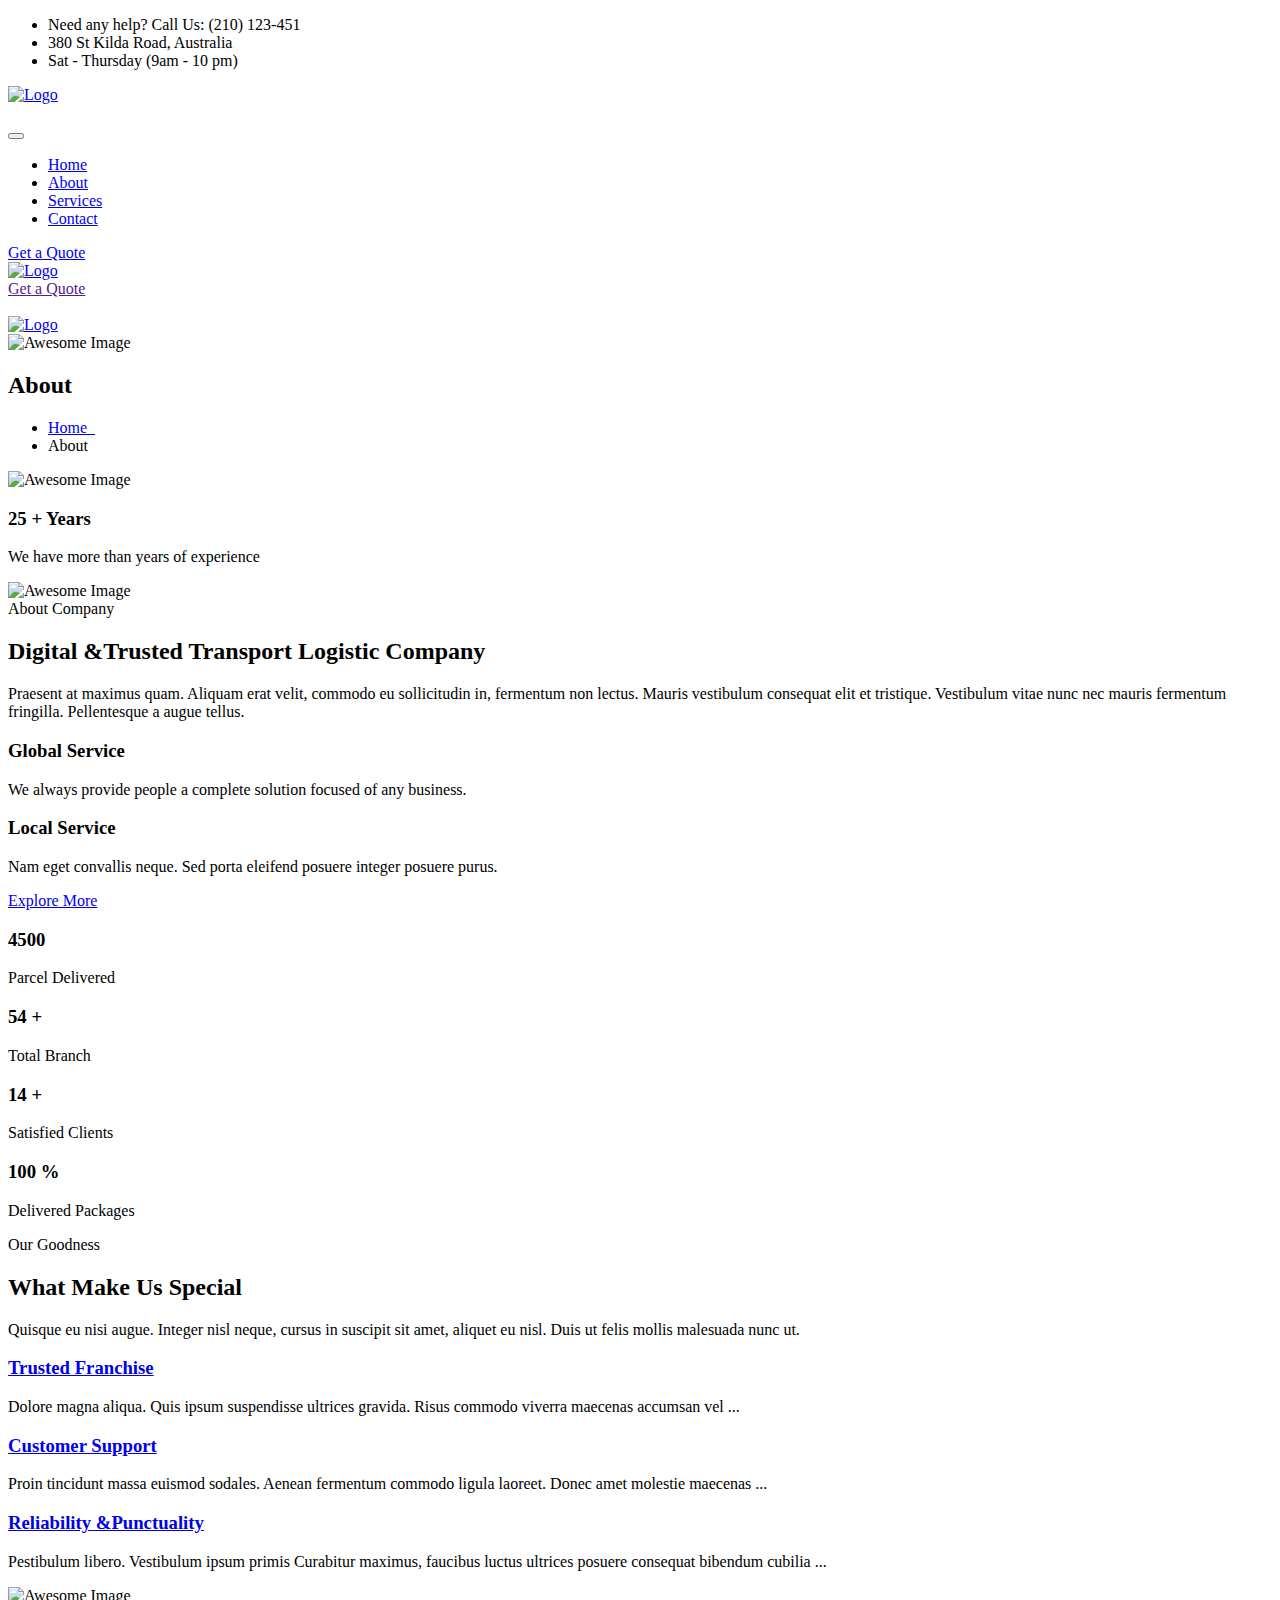
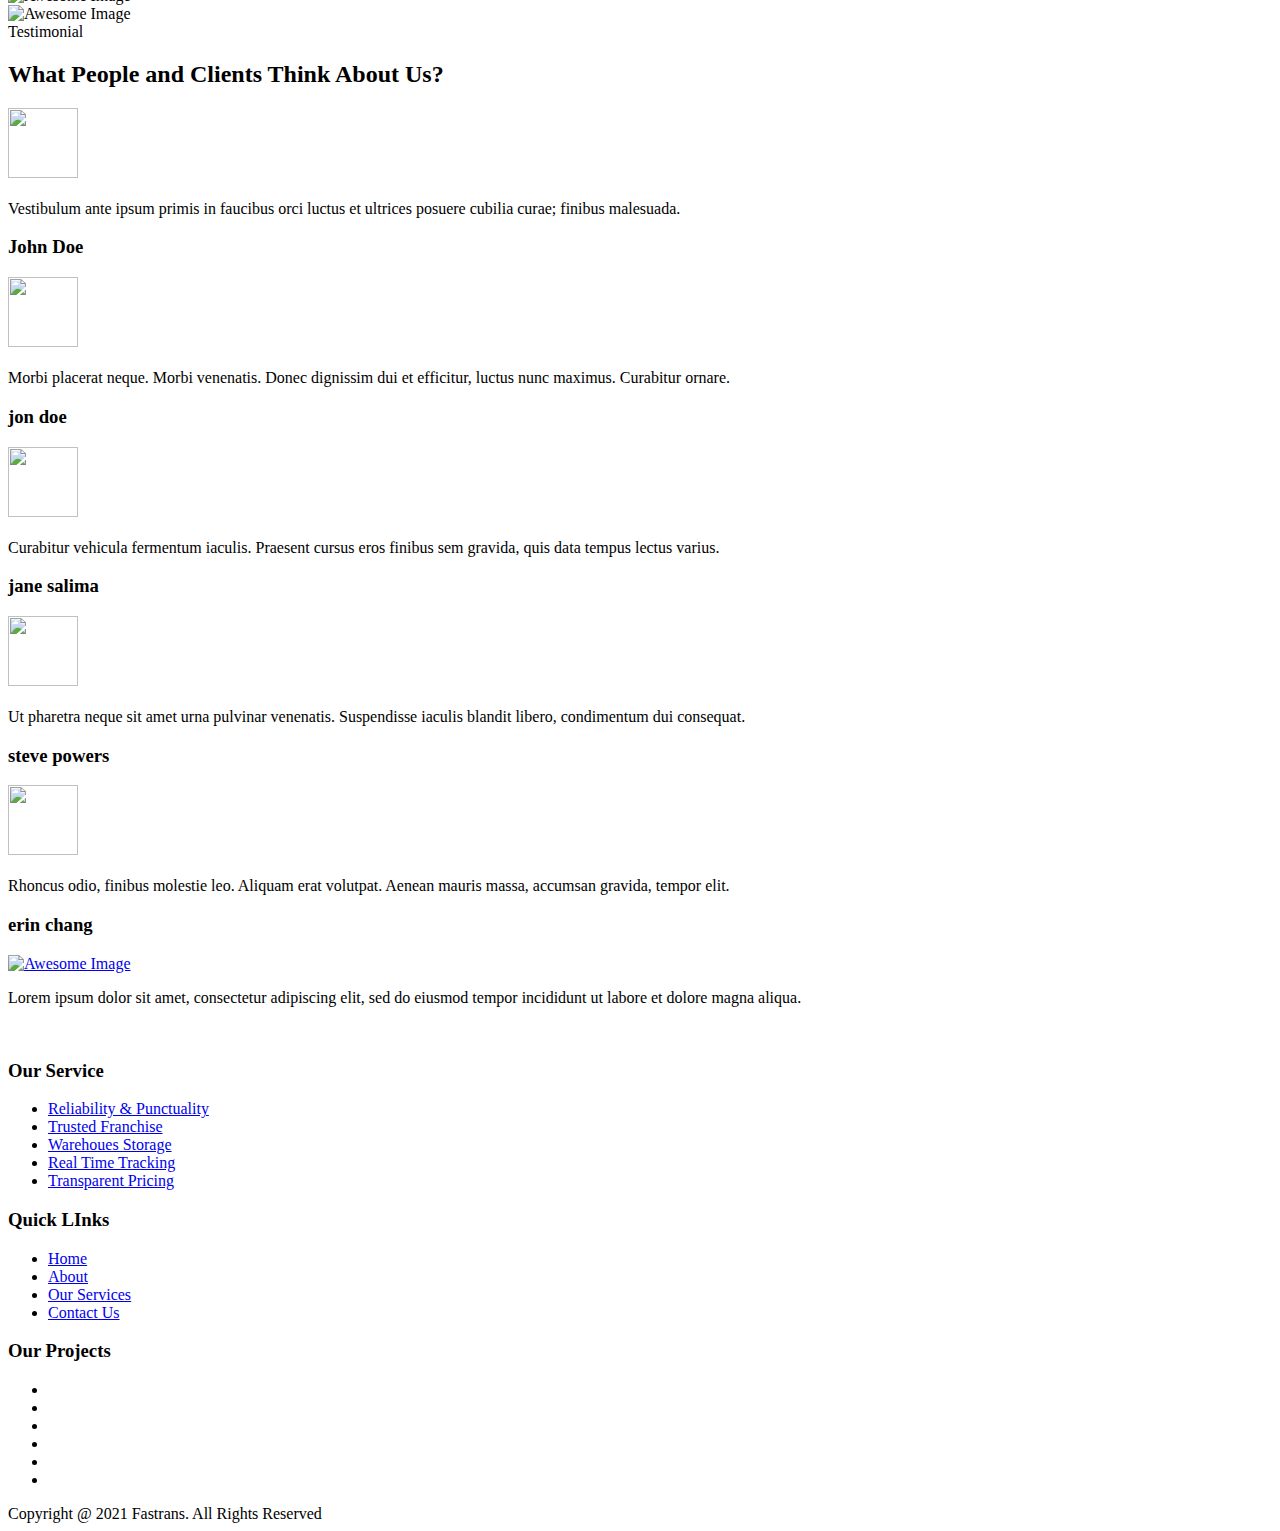
==== about.html @ 5d1a25f0 "start" ====
<!DOCTYPE html>
<html lang="en-US" class="no-js no-svg">
  <head>
    <meta charset="UTF-8" />
    <link
      rel="shortcut icon"
      href="https://themexriver.com/wp/fastrans/wp-content/themes/fastrans/assets/images/favicon.png"
      type="image/x-icon"
    />
    <link
      rel="icon"
      href="https://themexriver.com/wp/fastrans/wp-content/themes/fastrans/assets/images/favicon.png"
      type="image/x-icon"
    />
    <!-- responsive meta -->
    <meta name="viewport" content="width=device-width, initial-scale=1" />
    <!-- For IE -->
    <meta http-equiv="X-UA-Compatible" content="IE=edge" />
    <title>About</title>
    <meta name="robots" content="max-image-preview:large" />
    <link rel="dns-prefetch" href="//fonts.googleapis.com" />
    <link
      rel="alternate"
      type="application/rss+xml"
      title=" &raquo; Feed"
      href="https://themexriver.com/fastrans-theme/fastrans/feed/"
    />
    <link
      rel="alternate"
      type="application/rss+xml"
      title=" &raquo; Comments Feed"
      href="https://themexriver.com/fastrans-theme/fastrans/comments/feed/"
    />
    <script type="text/javascript">
      window._wpemojiSettings = {
        baseUrl: "https:\/\/s.w.org\/images\/core\/emoji\/14.0.0\/72x72\/",
        ext: ".png",
        svgUrl: "https:\/\/s.w.org\/images\/core\/emoji\/14.0.0\/svg\/",
        svgExt: ".svg",
        source: {
          concatemoji:
            "https:\/\/themexriver.com\/fastrans-theme\/fastrans\/wp-includes\/js\/wp-emoji-release.min.js?ver=6.2.2",
        },
      };
      /*! This file is auto-generated */
      !(function (e, a, t) {
        var n,
          r,
          o,
          i = a.createElement("canvas"),
          p = i.getContext && i.getContext("2d");
        function s(e, t) {
          p.clearRect(0, 0, i.width, i.height), p.fillText(e, 0, 0);
          e = i.toDataURL();
          return (
            p.clearRect(0, 0, i.width, i.height),
            p.fillText(t, 0, 0),
            e === i.toDataURL()
          );
        }
        function c(e) {
          var t = a.createElement("script");
          (t.src = e),
            (t.defer = t.type = "text/javascript"),
            a.getElementsByTagName("head")[0].appendChild(t);
        }
        for (
          o = Array("flag", "emoji"),
            t.supports = {
              everything: !0,
              everythingExceptFlag: !0,
            },
            r = 0;
          r < o.length;
          r++
        )
          (t.supports[o[r]] = (function (e) {
            if (p && p.fillText)
              switch (
                ((p.textBaseline = "top"), (p.font = "600 32px Arial"), e)
              ) {
                case "flag":
                  return s(
                    "\ud83c\udff3\ufe0f\u200d\u26a7\ufe0f",
                    "\ud83c\udff3\ufe0f\u200b\u26a7\ufe0f"
                  )
                    ? !1
                    : !s(
                        "\ud83c\uddfa\ud83c\uddf3",
                        "\ud83c\uddfa\u200b\ud83c\uddf3"
                      ) &&
                        !s(
                          "\ud83c\udff4\udb40\udc67\udb40\udc62\udb40\udc65\udb40\udc6e\udb40\udc67\udb40\udc7f",
                          "\ud83c\udff4\u200b\udb40\udc67\u200b\udb40\udc62\u200b\udb40\udc65\u200b\udb40\udc6e\u200b\udb40\udc67\u200b\udb40\udc7f"
                        );
                case "emoji":
                  return !s(
                    "\ud83e\udef1\ud83c\udffb\u200d\ud83e\udef2\ud83c\udfff",
                    "\ud83e\udef1\ud83c\udffb\u200b\ud83e\udef2\ud83c\udfff"
                  );
              }
            return !1;
          })(o[r])),
            (t.supports.everything = t.supports.everything && t.supports[o[r]]),
            "flag" !== o[r] &&
              (t.supports.everythingExceptFlag =
                t.supports.everythingExceptFlag && t.supports[o[r]]);
        (t.supports.everythingExceptFlag =
          t.supports.everythingExceptFlag && !t.supports.flag),
          (t.DOMReady = !1),
          (t.readyCallback = function () {
            t.DOMReady = !0;
          }),
          t.supports.everything ||
            ((n = function () {
              t.readyCallback();
            }),
            a.addEventListener
              ? (a.addEventListener("DOMContentLoaded", n, !1),
                e.addEventListener("load", n, !1))
              : (e.attachEvent("onload", n),
                a.attachEvent("onreadystatechange", function () {
                  "complete" === a.readyState && t.readyCallback();
                })),
            (e = t.source || {}).concatemoji
              ? c(e.concatemoji)
              : e.wpemoji && e.twemoji && (c(e.twemoji), c(e.wpemoji)));
      })(window, document, window._wpemojiSettings);
    </script>
    <style type="text/css">
      img.wp-smiley,
      img.emoji {
        display: inline !important;
        border: none !important;
        box-shadow: none !important;
        height: 1em !important;
        width: 1em !important;
        margin: 0 0.07em !important;
        vertical-align: -0.1em !important;
        background: none !important;
        padding: 0 !important;
      }
    </style>
    <link
      rel="stylesheet"
      id="wp-block-library-css"
      href="https://themexriver.com/fastrans-theme/fastrans/wp-includes/css/dist/block-library/style.min.css?ver=6.2.2"
      type="text/css"
      media="all"
    />
    <style id="wp-block-library-theme-inline-css" type="text/css">
      .wp-block-audio figcaption {
        color: #555;
        font-size: 13px;
        text-align: center;
      }

      .is-dark-theme .wp-block-audio figcaption {
        color: hsla(0, 0%, 100%, 0.65);
      }

      .wp-block-audio {
        margin: 0 0 1em;
      }

      .wp-block-code {
        border: 1px solid #ccc;
        border-radius: 4px;
        font-family: Menlo, Consolas, monaco, monospace;
        padding: 0.8em 1em;
      }

      .wp-block-embed figcaption {
        color: #555;
        font-size: 13px;
        text-align: center;
      }

      .is-dark-theme .wp-block-embed figcaption {
        color: hsla(0, 0%, 100%, 0.65);
      }

      .wp-block-embed {
        margin: 0 0 1em;
      }

      .blocks-gallery-caption {
        color: #555;
        font-size: 13px;
        text-align: center;
      }

      .is-dark-theme .blocks-gallery-caption {
        color: hsla(0, 0%, 100%, 0.65);
      }

      .wp-block-image figcaption {
        color: #555;
        font-size: 13px;
        text-align: center;
      }

      .is-dark-theme .wp-block-image figcaption {
        color: hsla(0, 0%, 100%, 0.65);
      }

      .wp-block-image {
        margin: 0 0 1em;
      }

      .wp-block-pullquote {
        border-bottom: 4px solid;
        border-top: 4px solid;
        color: currentColor;
        margin-bottom: 1.75em;
      }

      .wp-block-pullquote cite,
      .wp-block-pullquote footer,
      .wp-block-pullquote__citation {
        color: currentColor;
        font-size: 0.8125em;
        font-style: normal;
        text-transform: uppercase;
      }

      .wp-block-quote {
        border-left: 0.25em solid;
        margin: 0 0 1.75em;
        padding-left: 1em;
      }

      .wp-block-quote cite,
      .wp-block-quote footer {
        color: currentColor;
        font-size: 0.8125em;
        font-style: normal;
        position: relative;
      }

      .wp-block-quote.has-text-align-right {
        border-left: none;
        border-right: 0.25em solid;
        padding-left: 0;
        padding-right: 1em;
      }

      .wp-block-quote.has-text-align-center {
        border: none;
        padding-left: 0;
      }

      .wp-block-quote.is-large,
      .wp-block-quote.is-style-large,
      .wp-block-quote.is-style-plain {
        border: none;
      }

      .wp-block-search .wp-block-search__label {
        font-weight: 700;
      }

      .wp-block-search__button {
        border: 1px solid #ccc;
        padding: 0.375em 0.625em;
      }

      :where(.wp-block-group.has-background) {
        padding: 1.25em 2.375em;
      }

      .wp-block-separator.has-css-opacity {
        opacity: 0.4;
      }

      .wp-block-separator {
        border: none;
        border-bottom: 2px solid;
        margin-left: auto;
        margin-right: auto;
      }

      .wp-block-separator.has-alpha-channel-opacity {
        opacity: 1;
      }

      .wp-block-separator:not(.is-style-wide):not(.is-style-dots) {
        width: 100px;
      }

      .wp-block-separator.has-background:not(.is-style-dots) {
        border-bottom: none;
        height: 1px;
      }

      .wp-block-separator.has-background:not(.is-style-wide):not(
          .is-style-dots
        ) {
        height: 2px;
      }

      .wp-block-table {
        margin: 0 0 1em;
      }

      .wp-block-table td,
      .wp-block-table th {
        word-break: normal;
      }

      .wp-block-table figcaption {
        color: #555;
        font-size: 13px;
        text-align: center;
      }

      .is-dark-theme .wp-block-table figcaption {
        color: hsla(0, 0%, 100%, 0.65);
      }

      .wp-block-video figcaption {
        color: #555;
        font-size: 13px;
        text-align: center;
      }

      .is-dark-theme .wp-block-video figcaption {
        color: hsla(0, 0%, 100%, 0.65);
      }

      .wp-block-video {
        margin: 0 0 1em;
      }

      .wp-block-template-part.has-background {
        margin-bottom: 0;
        margin-top: 0;
        padding: 1.25em 2.375em;
      }
    </style>
    <link
      rel="stylesheet"
      id="wc-blocks-vendors-style-css"
      href="https://themexriver.com/fastrans-theme/fastrans/wp-content/plugins/woocommerce/packages/woocommerce-blocks/build/wc-blocks-vendors-style.css?ver=10.0.4"
      type="text/css"
      media="all"
    />
    <link
      rel="stylesheet"
      id="wc-blocks-style-css"
      href="https://themexriver.com/fastrans-theme/fastrans/wp-content/plugins/woocommerce/packages/woocommerce-blocks/build/wc-blocks-style.css?ver=10.0.4"
      type="text/css"
      media="all"
    />
    <link
      rel="stylesheet"
      id="classic-theme-styles-css"
      href="https://themexriver.com/fastrans-theme/fastrans/wp-includes/css/classic-themes.min.css?ver=6.2.2"
      type="text/css"
      media="all"
    />
    <style id="global-styles-inline-css" type="text/css">
      body {
        --wp--preset--color--black: #000000;
        --wp--preset--color--cyan-bluish-gray: #abb8c3;
        --wp--preset--color--white: #ffffff;
        --wp--preset--color--pale-pink: #f78da7;
        --wp--preset--color--vivid-red: #cf2e2e;
        --wp--preset--color--luminous-vivid-orange: #ff6900;
        --wp--preset--color--luminous-vivid-amber: #fcb900;
        --wp--preset--color--light-green-cyan: #7bdcb5;
        --wp--preset--color--vivid-green-cyan: #00d084;
        --wp--preset--color--pale-cyan-blue: #8ed1fc;
        --wp--preset--color--vivid-cyan-blue: #0693e3;
        --wp--preset--color--vivid-purple: #9b51e0;
        --wp--preset--color--strong-yellow: #f7bd00;
        --wp--preset--color--strong-white: #fff;
        --wp--preset--color--light-black: #242424;
        --wp--preset--color--very-light-gray: #797979;
        --wp--preset--color--very-dark-black: #000000;
        --wp--preset--gradient--vivid-cyan-blue-to-vivid-purple: linear-gradient(
          135deg,
          rgba(6, 147, 227, 1) 0%,
          rgb(155, 81, 224) 100%
        );
        --wp--preset--gradient--light-green-cyan-to-vivid-green-cyan: linear-gradient(
          135deg,
          rgb(122, 220, 180) 0%,
          rgb(0, 208, 130) 100%
        );
        --wp--preset--gradient--luminous-vivid-amber-to-luminous-vivid-orange: linear-gradient(
          135deg,
          rgba(252, 185, 0, 1) 0%,
          rgba(255, 105, 0, 1) 100%
        );
        --wp--preset--gradient--luminous-vivid-orange-to-vivid-red: linear-gradient(
          135deg,
          rgba(255, 105, 0, 1) 0%,
          rgb(207, 46, 46) 100%
        );
        --wp--preset--gradient--very-light-gray-to-cyan-bluish-gray: linear-gradient(
          135deg,
          rgb(238, 238, 238) 0%,
          rgb(169, 184, 195) 100%
        );
        --wp--preset--gradient--cool-to-warm-spectrum: linear-gradient(
          135deg,
          rgb(74, 234, 220) 0%,
          rgb(151, 120, 209) 20%,
          rgb(207, 42, 186) 40%,
          rgb(238, 44, 130) 60%,
          rgb(251, 105, 98) 80%,
          rgb(254, 248, 76) 100%
        );
        --wp--preset--gradient--blush-light-purple: linear-gradient(
          135deg,
          rgb(255, 206, 236) 0%,
          rgb(152, 150, 240) 100%
        );
        --wp--preset--gradient--blush-bordeaux: linear-gradient(
          135deg,
          rgb(254, 205, 165) 0%,
          rgb(254, 45, 45) 50%,
          rgb(107, 0, 62) 100%
        );
        --wp--preset--gradient--luminous-dusk: linear-gradient(
          135deg,
          rgb(255, 203, 112) 0%,
          rgb(199, 81, 192) 50%,
          rgb(65, 88, 208) 100%
        );
        --wp--preset--gradient--pale-ocean: linear-gradient(
          135deg,
          rgb(255, 245, 203) 0%,
          rgb(182, 227, 212) 50%,
          rgb(51, 167, 181) 100%
        );
        --wp--preset--gradient--electric-grass: linear-gradient(
          135deg,
          rgb(202, 248, 128) 0%,
          rgb(113, 206, 126) 100%
        );
        --wp--preset--gradient--midnight: linear-gradient(
          135deg,
          rgb(2, 3, 129) 0%,
          rgb(40, 116, 252) 100%
        );
        --wp--preset--duotone--dark-grayscale: url("#wp-duotone-dark-grayscale");
        --wp--preset--duotone--grayscale: url("#wp-duotone-grayscale");
        --wp--preset--duotone--purple-yellow: url("#wp-duotone-purple-yellow");
        --wp--preset--duotone--blue-red: url("#wp-duotone-blue-red");
        --wp--preset--duotone--midnight: url("#wp-duotone-midnight");
        --wp--preset--duotone--magenta-yellow: url("#wp-duotone-magenta-yellow");
        --wp--preset--duotone--purple-green: url("#wp-duotone-purple-green");
        --wp--preset--duotone--blue-orange: url("#wp-duotone-blue-orange");
        --wp--preset--font-size--small: 10px;
        --wp--preset--font-size--medium: 20px;
        --wp--preset--font-size--large: 24px;
        --wp--preset--font-size--x-large: 42px;
        --wp--preset--font-size--normal: 15px;
        --wp--preset--font-size--huge: 36px;
        --wp--preset--spacing--20: 0.44rem;
        --wp--preset--spacing--30: 0.67rem;
        --wp--preset--spacing--40: 1rem;
        --wp--preset--spacing--50: 1.5rem;
        --wp--preset--spacing--60: 2.25rem;
        --wp--preset--spacing--70: 3.38rem;
        --wp--preset--spacing--80: 5.06rem;
        --wp--preset--shadow--natural: 6px 6px 9px rgba(0, 0, 0, 0.2);
        --wp--preset--shadow--deep: 12px 12px 50px rgba(0, 0, 0, 0.4);
        --wp--preset--shadow--sharp: 6px 6px 0px rgba(0, 0, 0, 0.2);
        --wp--preset--shadow--outlined: 6px 6px 0px -3px rgba(255, 255, 255, 1),
          6px 6px rgba(0, 0, 0, 1);
        --wp--preset--shadow--crisp: 6px 6px 0px rgba(0, 0, 0, 1);
      }

      :where(.is-layout-flex) {
        gap: 0.5em;
      }

      body .is-layout-flow > .alignleft {
        float: left;
        margin-inline-start: 0;
        margin-inline-end: 2em;
      }

      body .is-layout-flow > .alignright {
        float: right;
        margin-inline-start: 2em;
        margin-inline-end: 0;
      }

      body .is-layout-flow > .aligncenter {
        margin-left: auto !important;
        margin-right: auto !important;
      }

      body .is-layout-constrained > .alignleft {
        float: left;
        margin-inline-start: 0;
        margin-inline-end: 2em;
      }

      body .is-layout-constrained > .alignright {
        float: right;
        margin-inline-start: 2em;
        margin-inline-end: 0;
      }

      body .is-layout-constrained > .aligncenter {
        margin-left: auto !important;
        margin-right: auto !important;
      }

      body
        .is-layout-constrained
        > :where(:not(.alignleft):not(.alignright):not(.alignfull)) {
        max-width: var(--wp--style--global--content-size);
        margin-left: auto !important;
        margin-right: auto !important;
      }

      body .is-layout-constrained > .alignwide {
        max-width: var(--wp--style--global--wide-size);
      }

      body .is-layout-flex {
        display: flex;
      }

      body .is-layout-flex {
        flex-wrap: wrap;
        align-items: center;
      }

      body .is-layout-flex > * {
        margin: 0;
      }

      :where(.wp-block-columns.is-layout-flex) {
        gap: 2em;
      }

      .has-black-color {
        color: var(--wp--preset--color--black) !important;
      }

      .has-cyan-bluish-gray-color {
        color: var(--wp--preset--color--cyan-bluish-gray) !important;
      }

      .has-white-color {
        color: var(--wp--preset--color--white) !important;
      }

      .has-pale-pink-color {
        color: var(--wp--preset--color--pale-pink) !important;
      }

      .has-vivid-red-color {
        color: var(--wp--preset--color--vivid-red) !important;
      }

      .has-luminous-vivid-orange-color {
        color: var(--wp--preset--color--luminous-vivid-orange) !important;
      }

      .has-luminous-vivid-amber-color {
        color: var(--wp--preset--color--luminous-vivid-amber) !important;
      }

      .has-light-green-cyan-color {
        color: var(--wp--preset--color--light-green-cyan) !important;
      }

      .has-vivid-green-cyan-color {
        color: var(--wp--preset--color--vivid-green-cyan) !important;
      }

      .has-pale-cyan-blue-color {
        color: var(--wp--preset--color--pale-cyan-blue) !important;
      }

      .has-vivid-cyan-blue-color {
        color: var(--wp--preset--color--vivid-cyan-blue) !important;
      }

      .has-vivid-purple-color {
        color: var(--wp--preset--color--vivid-purple) !important;
      }

      .has-black-background-color {
        background-color: var(--wp--preset--color--black) !important;
      }

      .has-cyan-bluish-gray-background-color {
        background-color: var(--wp--preset--color--cyan-bluish-gray) !important;
      }

      .has-white-background-color {
        background-color: var(--wp--preset--color--white) !important;
      }

      .has-pale-pink-background-color {
        background-color: var(--wp--preset--color--pale-pink) !important;
      }

      .has-vivid-red-background-color {
        background-color: var(--wp--preset--color--vivid-red) !important;
      }

      .has-luminous-vivid-orange-background-color {
        background-color: var(
          --wp--preset--color--luminous-vivid-orange
        ) !important;
      }

      .has-luminous-vivid-amber-background-color {
        background-color: var(
          --wp--preset--color--luminous-vivid-amber
        ) !important;
      }

      .has-light-green-cyan-background-color {
        background-color: var(--wp--preset--color--light-green-cyan) !important;
      }

      .has-vivid-green-cyan-background-color {
        background-color: var(--wp--preset--color--vivid-green-cyan) !important;
      }

      .has-pale-cyan-blue-background-color {
        background-color: var(--wp--preset--color--pale-cyan-blue) !important;
      }

      .has-vivid-cyan-blue-background-color {
        background-color: var(--wp--preset--color--vivid-cyan-blue) !important;
      }

      .has-vivid-purple-background-color {
        background-color: var(--wp--preset--color--vivid-purple) !important;
      }

      .has-black-border-color {
        border-color: var(--wp--preset--color--black) !important;
      }

      .has-cyan-bluish-gray-border-color {
        border-color: var(--wp--preset--color--cyan-bluish-gray) !important;
      }

      .has-white-border-color {
        border-color: var(--wp--preset--color--white) !important;
      }

      .has-pale-pink-border-color {
        border-color: var(--wp--preset--color--pale-pink) !important;
      }

      .has-vivid-red-border-color {
        border-color: var(--wp--preset--color--vivid-red) !important;
      }

      .has-luminous-vivid-orange-border-color {
        border-color: var(
          --wp--preset--color--luminous-vivid-orange
        ) !important;
      }

      .has-luminous-vivid-amber-border-color {
        border-color: var(--wp--preset--color--luminous-vivid-amber) !important;
      }

      .has-light-green-cyan-border-color {
        border-color: var(--wp--preset--color--light-green-cyan) !important;
      }

      .has-vivid-green-cyan-border-color {
        border-color: var(--wp--preset--color--vivid-green-cyan) !important;
      }

      .has-pale-cyan-blue-border-color {
        border-color: var(--wp--preset--color--pale-cyan-blue) !important;
      }

      .has-vivid-cyan-blue-border-color {
        border-color: var(--wp--preset--color--vivid-cyan-blue) !important;
      }

      .has-vivid-purple-border-color {
        border-color: var(--wp--preset--color--vivid-purple) !important;
      }

      .has-vivid-cyan-blue-to-vivid-purple-gradient-background {
        background: var(
          --wp--preset--gradient--vivid-cyan-blue-to-vivid-purple
        ) !important;
      }

      .has-light-green-cyan-to-vivid-green-cyan-gradient-background {
        background: var(
          --wp--preset--gradient--light-green-cyan-to-vivid-green-cyan
        ) !important;
      }

      .has-luminous-vivid-amber-to-luminous-vivid-orange-gradient-background {
        background: var(
          --wp--preset--gradient--luminous-vivid-amber-to-luminous-vivid-orange
        ) !important;
      }

      .has-luminous-vivid-orange-to-vivid-red-gradient-background {
        background: var(
          --wp--preset--gradient--luminous-vivid-orange-to-vivid-red
        ) !important;
      }

      .has-very-light-gray-to-cyan-bluish-gray-gradient-background {
        background: var(
          --wp--preset--gradient--very-light-gray-to-cyan-bluish-gray
        ) !important;
      }

      .has-cool-to-warm-spectrum-gradient-background {
        background: var(
          --wp--preset--gradient--cool-to-warm-spectrum
        ) !important;
      }

      .has-blush-light-purple-gradient-background {
        background: var(--wp--preset--gradient--blush-light-purple) !important;
      }

      .has-blush-bordeaux-gradient-background {
        background: var(--wp--preset--gradient--blush-bordeaux) !important;
      }

      .has-luminous-dusk-gradient-background {
        background: var(--wp--preset--gradient--luminous-dusk) !important;
      }

      .has-pale-ocean-gradient-background {
        background: var(--wp--preset--gradient--pale-ocean) !important;
      }

      .has-electric-grass-gradient-background {
        background: var(--wp--preset--gradient--electric-grass) !important;
      }

      .has-midnight-gradient-background {
        background: var(--wp--preset--gradient--midnight) !important;
      }

      .has-small-font-size {
        font-size: var(--wp--preset--font-size--small) !important;
      }

      .has-medium-font-size {
        font-size: var(--wp--preset--font-size--medium) !important;
      }

      .has-large-font-size {
        font-size: var(--wp--preset--font-size--large) !important;
      }

      .has-x-large-font-size {
        font-size: var(--wp--preset--font-size--x-large) !important;
      }

      .wp-block-navigation a:where(:not(.wp-element-button)) {
        color: inherit;
      }

      :where(.wp-block-columns.is-layout-flex) {
        gap: 2em;
      }

      .wp-block-pullquote {
        font-size: 1.5em;
        line-height: 1.6;
      }
    </style>
    <link
      rel="stylesheet"
      id="woocommerce-layout-css"
      href="https://themexriver.com/fastrans-theme/fastrans/wp-content/plugins/woocommerce/assets/css/woocommerce-layout.css?ver=7.7.0"
      type="text/css"
      media="all"
    />
    <link
      rel="stylesheet"
      id="woocommerce-smallscreen-css"
      href="https://themexriver.com/fastrans-theme/fastrans/wp-content/plugins/woocommerce/assets/css/woocommerce-smallscreen.css?ver=7.7.0"
      type="text/css"
      media="only screen and (max-width: 768px)"
    />
    <link
      rel="stylesheet"
      id="woocommerce-general-css"
      href="https://themexriver.com/fastrans-theme/fastrans/wp-content/plugins/woocommerce/assets/css/woocommerce.css?ver=7.7.0"
      type="text/css"
      media="all"
    />
    <style id="woocommerce-inline-inline-css" type="text/css">
      .woocommerce form .form-row .required {
        visibility: visible;
      }
    </style>
    <link
      rel="stylesheet"
      id="contact-form-7-css"
      href="https://themexriver.com/fastrans-theme/fastrans/wp-content/plugins/contact-form-7/includes/css/styles.css?ver=5.7.6"
      type="text/css"
      media="all"
    />
    <link
      rel="stylesheet"
      id="hfe-style-css"
      href="https://themexriver.com/fastrans-theme/fastrans/wp-content/plugins/header-footer-elementor/assets/css/header-footer-elementor.css?ver=1.6.14"
      type="text/css"
      media="all"
    />
    <link
      rel="stylesheet"
      id="elementor-icons-css"
      href="https://themexriver.com/fastrans-theme/fastrans/wp-content/plugins/elementor/assets/lib/eicons/css/elementor-icons.min.css?ver=5.20.0"
      type="text/css"
      media="all"
    />
    <link
      rel="stylesheet"
      id="elementor-frontend-css"
      href="https://themexriver.com/fastrans-theme/fastrans/wp-content/plugins/elementor/assets/css/frontend-lite.min.css?ver=3.13.3"
      type="text/css"
      media="all"
    />
    <link
      rel="stylesheet"
      id="swiper-css"
      href="https://themexriver.com/fastrans-theme/fastrans/wp-content/plugins/elementor/assets/lib/swiper/css/swiper.min.css?ver=5.3.6"
      type="text/css"
      media="all"
    />
    <link
      rel="stylesheet"
      id="elementor-post-5-css"
      href="https://themexriver.com/fastrans-theme/fastrans/wp-content/uploads/sites/2/elementor/css/post-5.css?ver=1642400728"
      type="text/css"
      media="all"
    />
    <link
      rel="stylesheet"
      id="elementor-global-css"
      href="https://themexriver.com/fastrans-theme/fastrans/wp-content/uploads/sites/2/elementor/css/global.css?ver=1642400729"
      type="text/css"
      media="all"
    />
    <link
      rel="stylesheet"
      id="fontawesome-all-css"
      href="https://themexriver.com/fastrans-theme/fastrans/wp-content/themes/fastrans/assets/css/fontawesome-all.css?ver=6.2.2"
      type="text/css"
      media="all"
    />
    <link
      rel="stylesheet"
      id="flaticon-css"
      href="https://themexriver.com/fastrans-theme/fastrans/wp-content/themes/fastrans/assets/css/flaticon.css?ver=6.2.2"
      type="text/css"
      media="all"
    />
    <link
      rel="stylesheet"
      id="flaticon-home-v7-css"
      href="https://themexriver.com/fastrans-theme/fastrans/wp-content/themes/fastrans/assets/css/icon-v7/flaticon-v7.css?ver=6.2.2"
      type="text/css"
      media="all"
    />
    <link
      rel="stylesheet"
      id="flaticon-v2.css-css"
      href="https://themexriver.com/fastrans-theme/fastrans/wp-content/themes/fastrans/assets/css/flaticon-v2.css?ver=6.2.2"
      type="text/css"
      media="all"
    />
    <link
      rel="stylesheet"
      id="jquery-ui-css"
      href="https://themexriver.com/fastrans-theme/fastrans/wp-content/themes/fastrans/assets/css/jquery-ui.css?ver=6.2.2"
      type="text/css"
      media="all"
    />
    <link
      rel="stylesheet"
      id="animate-css"
      href="https://themexriver.com/fastrans-theme/fastrans/wp-content/themes/fastrans/assets/css/animate.css?ver=6.2.2"
      type="text/css"
      media="all"
    />
    <link
      rel="stylesheet"
      id="nice-select-css"
      href="https://themexriver.com/fastrans-theme/fastrans/wp-content/themes/fastrans/assets/css/nice-select.css?ver=6.2.2"
      type="text/css"
      media="all"
    />
    <link
      rel="stylesheet"
      id="video-css"
      href="https://themexriver.com/fastrans-theme/fastrans/wp-content/themes/fastrans/assets/css/video.min.css?ver=6.2.2"
      type="text/css"
      media="all"
    />
    <link
      rel="stylesheet"
      id="animated-slider-css"
      href="https://themexriver.com/fastrans-theme/fastrans/wp-content/themes/fastrans/assets/css/animated-slider.css?ver=6.2.2"
      type="text/css"
      media="all"
    />
    <link
      rel="stylesheet"
      id="jquery-mcustomscrollbar-css"
      href="https://themexriver.com/fastrans-theme/fastrans/wp-content/themes/fastrans/assets/css/jquery.mCustomScrollbar.min.css?ver=6.2.2"
      type="text/css"
      media="all"
    />
    <link
      rel="stylesheet"
      id="slick-css"
      href="https://themexriver.com/fastrans-theme/fastrans/wp-content/themes/fastrans/assets/css/slick.css?ver=6.2.2"
      type="text/css"
      media="all"
    />
    <link
      rel="stylesheet"
      id="slick-theme-css"
      href="https://themexriver.com/fastrans-theme/fastrans/wp-content/themes/fastrans/assets/css/slick-theme.css?ver=6.2.2"
      type="text/css"
      media="all"
    />
    <link
      rel="stylesheet"
      id="animate-team-css"
      href="https://themexriver.com/fastrans-theme/fastrans/wp-content/themes/fastrans/assets/css/animate-team.css?ver=6.2.2"
      type="text/css"
      media="all"
    />
    <link
      rel="stylesheet"
      id="fastrans-woocommerce-css"
      href="https://themexriver.com/fastrans-theme/fastrans/wp-content/themes/fastrans/woocommerce/woocommerce.css?ver=6.2.2"
      type="text/css"
      media="all"
    />
    <link
      rel="stylesheet"
      id="fastrans-main-css"
      href="https://themexriver.com/fastrans-theme/fastrans/wp-content/themes/fastrans/style.css?ver=6.2.2"
      type="text/css"
      media="all"
    />
    <link
      rel="stylesheet"
      id="bootstrap-css"
      href="https://themexriver.com/fastrans-theme/fastrans/wp-content/themes/fastrans/assets/css/bootstrap.min.css?ver=6.2.2"
      type="text/css"
      media="all"
    />
    <link
      rel="stylesheet"
      id="owl-carousel-css"
      href="https://themexriver.com/fastrans-theme/fastrans/wp-content/themes/fastrans/assets/css/owl.carousel.min.css?ver=6.2.2"
      type="text/css"
      media="all"
    />
    <link
      rel="stylesheet"
      id="fastrans-main-style-css"
      href="https://themexriver.com/fastrans-theme/fastrans/wp-content/themes/fastrans/assets/css/style.css?ver=6.2.2"
      type="text/css"
      media="all"
    />
    <style id="fastrans-main-style-inline-css" type="text/css">
      :root {
        --ft-main-theme: #008eff;
        --ft-second-theme: #fa4318;
      }
    </style>
    <link
      rel="stylesheet"
      id="fastrans-updated-style-css"
      href="https://themexriver.com/fastrans-theme/fastrans/wp-content/themes/fastrans/assets/css/updated-style.css?ver=6.2.2"
      type="text/css"
      media="all"
    />
    <link
      rel="stylesheet"
      id="fastrans-custom-css"
      href="https://themexriver.com/fastrans-theme/fastrans/wp-content/themes/fastrans/assets/css/custom.css?ver=6.2.2"
      type="text/css"
      media="all"
    />
    <link
      rel="stylesheet"
      id="fastrans-responsive-css"
      href="https://themexriver.com/fastrans-theme/fastrans/wp-content/themes/fastrans/assets/css/responsive.css?ver=6.2.2"
      type="text/css"
      media="all"
    />
    <link
      rel="stylesheet"
      id="fastrans-transport-css"
      href="https://themexriver.com/fastrans-theme/fastrans/wp-content/themes/fastrans/assets/css/transport.css?ver=6.2.2"
      type="text/css"
      media="all"
    />
    <link
      rel="stylesheet"
      id="home_v7-css"
      href="https://themexriver.com/fastrans-theme/fastrans/wp-content/themes/fastrans/assets/css/home_v7.css?ver=6.2.2"
      type="text/css"
      media="all"
    />
    <link
      rel="stylesheet"
      id="transport-logistric-css"
      href="https://themexriver.com/fastrans-theme/fastrans/wp-content/themes/fastrans/assets/css/transport-logistric.css?ver=6.2.2"
      type="text/css"
      media="all"
    />
    <link
      rel="stylesheet"
      id="transport-responsive-css"
      href="https://themexriver.com/fastrans-theme/fastrans/wp-content/themes/fastrans/assets/css/transport-responsive.css?ver=6.2.2"
      type="text/css"
      media="all"
    />
    <link
      rel="stylesheet"
      id="home_v10-css"
      href="https://themexriver.com/fastrans-theme/fastrans/wp-content/themes/fastrans/assets/css/home_v10.css?ver=6.2.2"
      type="text/css"
      media="all"
    />
    <link
      rel="stylesheet"
      id="home_v11-css"
      href="https://themexriver.com/fastrans-theme/fastrans/wp-content/themes/fastrans/assets/css/home_v11.css?ver=6.2.2"
      type="text/css"
      media="all"
    />
    <link
      rel="stylesheet"
      id="fastrans-theme-fonts-css"
      href="https://fonts.googleapis.com/css?family=Poppins%3A100%2C200%2C300%2C400%2C600%2C500%2C700%7CRoboto%3A100%2C300%2C400%2C500%2C700&#038;subset=latin%2Clatin-ext"
      type="text/css"
      media="all"
    />
    <link
      rel="stylesheet"
      id="google-fonts-1-css"
      href="https://fonts.googleapis.com/css?family=Roboto%3A100%2C100italic%2C200%2C200italic%2C300%2C300italic%2C400%2C400italic%2C500%2C500italic%2C600%2C600italic%2C700%2C700italic%2C800%2C800italic%2C900%2C900italic%7CRoboto+Slab%3A100%2C100italic%2C200%2C200italic%2C300%2C300italic%2C400%2C400italic%2C500%2C500italic%2C600%2C600italic%2C700%2C700italic%2C800%2C800italic%2C900%2C900italic&#038;display=auto&#038;ver=6.2.2"
      type="text/css"
      media="all"
    />
    <link rel="preconnect" href="https://fonts.gstatic.com/" crossorigin />
    <script type="text/javascript" id="jquery-core-js-extra">
      /* <![CDATA[ */
      var fastrans_data = {
        ajaxurl:
          "https:\/\/themexriver.com\/fastrans-theme\/fastrans\/wp-admin\/admin-ajax.php",
        nonce: "cc34696a17",
      };
      /* ]]> */
    </script>
    <script
      type="text/javascript"
      src="https://themexriver.com/fastrans-theme/fastrans/wp-includes/js/jquery/jquery.min.js?ver=3.6.4"
      id="jquery-core-js"
    ></script>
    <script
      type="text/javascript"
      src="https://themexriver.com/fastrans-theme/fastrans/wp-includes/js/jquery/jquery-migrate.min.js?ver=3.4.0"
      id="jquery-migrate-js"
    ></script>
    <script
      type="text/javascript"
      src="https://themexriver.com/fastrans-theme/fastrans/wp-content/themes/fastrans/assets/js/logistics.js?ver=1"
      id="fastrans-logistics-script-js"
    ></script>
    <script
      type="text/javascript"
      src="https://themexriver.com/fastrans-theme/fastrans/wp-content/themes/fastrans/assets/js/cal.js?ver=1"
      id="cost-calculate-js"
    ></script>
    <link
      rel="https://api.w.org/"
      href="https://themexriver.com/fastrans-theme/fastrans/wp-json/"
    />
    <link
      rel="alternate"
      type="application/json"
      href="https://themexriver.com/fastrans-theme/fastrans/wp-json/wp/v2/pages/430"
    />
    <link
      rel="EditURI"
      type="application/rsd+xml"
      title="RSD"
      href="https://themexriver.com/fastrans-theme/fastrans/xmlrpc.php?rsd"
    />
    <link
      rel="wlwmanifest"
      type="application/wlwmanifest+xml"
      href="https://themexriver.com/fastrans-theme/fastrans/wp-includes/wlwmanifest.xml"
    />
    <meta name="generator" content="WordPress 6.2.2" />
    <meta name="generator" content="WooCommerce 7.7.0" />
    <link
      rel="canonical"
      href="https://themexriver.com/fastrans-theme/fastrans/about/"
    />
    <link
      rel="shortlink"
      href="https://themexriver.com/fastrans-theme/fastrans/?p=430"
    />
    <link
      rel="alternate"
      type="application/json+oembed"
      href="https://themexriver.com/fastrans-theme/fastrans/wp-json/oembed/1.0/embed?url=https%3A%2F%2Fthemexriver.com%2Ffastrans-theme%2Ffastrans%2Fabout%2F"
    />
    <link
      rel="alternate"
      type="text/xml+oembed"
      href="https://themexriver.com/fastrans-theme/fastrans/wp-json/oembed/1.0/embed?url=https%3A%2F%2Fthemexriver.com%2Ffastrans-theme%2Ffastrans%2Fabout%2F&#038;format=xml"
    />
    <script type="text/javascript">
      var ajaxurl =
        "https://themexriver.com/fastrans-theme/fastrans/wp-admin/admin-ajax.php";
    </script>
    <style>
      .header-top-three {
        background-color: ;
      }

      .header-top-three:before {
        background-color: ;
      }

      .header-top-three .top-left .top-list li:before {
        background-color: ;
      }

      .header-top-three .top-left .top-list li:nth-child(2):before {
        background-color: ;
      }

      .header-top-three .top-left .top-list li:nth-child(3):before {
        background-color: ;
      }

      .header-top-three .top-left .top-list li,
      .header-top-three .top-left .top-list li .icon,
      .header-top-three .top-left .top-list li:first-child .icon,
      .header-top-three .social-box span,
      .header-top-three .social-box li a {
        color: ;
      }

      .header-top-three .social-box li a:hover {
        color: ;
      }

      .ftn-header-content-wrap .brand-logo,
      .ftn-header-content-area:before,
      .ftn-header-main-menu-cta-btn .header-cta-btn a {
        background-color: #d97500;
      }

      .ftn-header-main-menu-cta-btn .header-cta-btn a:hover {
        background-color: #ba6502;
      }

      .footer_style_nine .ft-footer-widget .widget-title {
        color: #ffffff;
      }

      .footer_style_nine .ft-footer-widget .ft-footer-logo-widget p,
      .footer_style_nine .ft-footer-widget .ft-footer-newslatter-widget p,
      .footer_style_nine .ft-footer-widget .ft-footer-info-widget a,
      .footer_style_nine
        .ft-footer-widget
        .ft-footer-info-widget
        .office-open-hour
        p {
        color: #9d9d9d;
      }

      .footer_style_nine .ftn-footer-copyright {
        color: #ffffff;
      }

      .footer_style_nine
        .ft-footer-widget
        .ft-footer-logo-widget
        .footer-logo-btn,
      .footer_style_nine .ft-footer-widget .ft-footer-newslatter-widget button,
      .footer_style_nine .ft-footer-widget .widget-title:before {
        background-color: #d97500;
      }

      .footer_style_nine .ft-footer-widget .ft-footer-info-widget i {
        color: #d97500;
      }

      .footer_style_nine
        .ft-footer-widget
        .ft-footer-logo-widget
        .footer-logo-btn:hover {
        background-color: ;
      }

      .footer_style_eleven .ft-footer-widget .widget-title {
        color: #ffffff;
      }

      .footer_style_eleven .ft-footer-widget .ft-footer-logo-widget p,
      .footer_style_eleven .ft-footer-widget .ft-footer-newslatter-widget p,
      .footer_style_eleven .ft-footer-widget .ft-footer-info-widget a,
      .footer_style_eleven
        .ft-footer-widget
        .ft-footer-info-widget
        .office-open-hour
        p {
        color: #9d9d9d;
      }

      .footer_style_eleven .ftn-footer-copyright {
        color: #ffffff;
      }

      .footer_style_eleven
        .ft-footer-widget
        .ft-footer-logo-widget
        .footer-logo-btn,
      .footer_style_eleven
        .ft-footer-widget
        .ft-footer-newslatter-widget
        button,
      .footer_style_eleven .ft-footer-widget .widget-title:before {
        background-color: #d9262a;
      }

      .footer_style_eleven .ft-footer-widget .ft-footer-info-widget i {
        color: #d9262a;
      }

      .footer_style_eleven
        .ft-footer-widget
        .ft-footer-logo-widget
        .footer-logo-btn:hover {
        background-color: ;
      }
    </style>
    <noscript>
      <style>
        .woocommerce-product-gallery {
          opacity: 1 !important;
        }
      </style>
    </noscript>
    <meta
      name="generator"
      content="Elementor 3.13.3; features: e_dom_optimization, e_optimized_assets_loading, e_optimized_css_loading, a11y_improvements, additional_custom_breakpoints; settings: css_print_method-external, google_font-enabled, font_display-auto"
    />
    <meta
      name="generator"
      content="Powered by Slider Revolution 6.6.12 - responsive, Mobile-Friendly Slider Plugin for WordPress with comfortable drag and drop interface."
    />
    <script>
      function setREVStartSize(e) {
        //window.requestAnimationFrame(function() {
        window.RSIW =
          window.RSIW === undefined ? window.innerWidth : window.RSIW;
        window.RSIH =
          window.RSIH === undefined ? window.innerHeight : window.RSIH;
        try {
          var pw = document.getElementById(e.c).parentNode.offsetWidth,
            newh;
          pw =
            pw === 0 ||
            isNaN(pw) ||
            e.l == "fullwidth" ||
            e.layout == "fullwidth"
              ? window.RSIW
              : pw;
          e.tabw = e.tabw === undefined ? 0 : parseInt(e.tabw);
          e.thumbw = e.thumbw === undefined ? 0 : parseInt(e.thumbw);
          e.tabh = e.tabh === undefined ? 0 : parseInt(e.tabh);
          e.thumbh = e.thumbh === undefined ? 0 : parseInt(e.thumbh);
          e.tabhide = e.tabhide === undefined ? 0 : parseInt(e.tabhide);
          e.thumbhide = e.thumbhide === undefined ? 0 : parseInt(e.thumbhide);
          e.mh =
            e.mh === undefined || e.mh == "" || e.mh === "auto"
              ? 0
              : parseInt(e.mh, 0);
          if (e.layout === "fullscreen" || e.l === "fullscreen")
            newh = Math.max(e.mh, window.RSIH);
          else {
            e.gw = Array.isArray(e.gw) ? e.gw : [e.gw];
            for (var i in e.rl)
              if (e.gw[i] === undefined || e.gw[i] === 0) e.gw[i] = e.gw[i - 1];
            e.gh =
              e.el === undefined ||
              e.el === "" ||
              (Array.isArray(e.el) && e.el.length == 0)
                ? e.gh
                : e.el;
            e.gh = Array.isArray(e.gh) ? e.gh : [e.gh];
            for (var i in e.rl)
              if (e.gh[i] === undefined || e.gh[i] === 0) e.gh[i] = e.gh[i - 1];

            var nl = new Array(e.rl.length),
              ix = 0,
              sl;
            e.tabw = e.tabhide >= pw ? 0 : e.tabw;
            e.thumbw = e.thumbhide >= pw ? 0 : e.thumbw;
            e.tabh = e.tabhide >= pw ? 0 : e.tabh;
            e.thumbh = e.thumbhide >= pw ? 0 : e.thumbh;
            for (var i in e.rl) nl[i] = e.rl[i] < window.RSIW ? 0 : e.rl[i];
            sl = nl[0];
            for (var i in nl)
              if (sl > nl[i] && nl[i] > 0) {
                sl = nl[i];
                ix = i;
              }
            var m =
              pw > e.gw[ix] + e.tabw + e.thumbw
                ? 1
                : (pw - (e.tabw + e.thumbw)) / e.gw[ix];
            newh = e.gh[ix] * m + (e.tabh + e.thumbh);
          }
          var el = document.getElementById(e.c);
          if (el !== null && el) el.style.height = newh + "px";
          el = document.getElementById(e.c + "_wrapper");
          if (el !== null && el) {
            el.style.height = newh + "px";
            el.style.display = "block";
          }
        } catch (e) {
          console.log("Failure at Presize of Slider:" + e);
        }
        //});
      }
    </script>
  </head>
  <body
    class="page-template page-template-tpl-default-elementor page-template-tpl-default-elementor-php page page-id-430 wp-custom-logo theme-fastrans woocommerce-no-js ehf-template-fastrans ehf-stylesheet-fastrans menu-layer elementor-default elementor-kit-5 elementor-page elementor-page-430"
  >
    <div class="boxed_wrapper">
      <div id="preloader"></div>
      <div class="up">
        <a href="#" class="scrollup text-center">
          <i class="fas fa-chevron-up"></i>
        </a>
      </div>
      <div class="pageloader" style="z-index: 999999">
        <div class="ftloader">
          <div class="loader-inner semi-circle-spin">
            <div></div>
          </div>
        </div>
      </div>
      <!-- Pageloader -->
      <!-- Start of header section
	============================================= -->
      <header class="ft11-main-header">
        <!-- Header Top -->
        <div class="ft11-header-top">
          <div class="auto-container">
            <div class="inner-container clearfix">
              <!-- Top Left -->
              <div class="ft11-top-left pull-right">
                <ul class="top-list">
                  <li>
                    <span class="fa-solid fa-phone-volume"></span>
                    Need any help? Call Us: (210) 123-451
                  </li>
                  <li>
                    <i class="fa-solid fa-location-dot"></i>
                    380 St Kilda Road, Australia
                  </li>
                  <li>
                    <span class="icon flaticon-deadline"></span>
                    Sat - Thursday (9am - 10 pm)
                  </li>
                </ul>
              </div>
            </div>
          </div>
        </div>
        <!-- Header Upper -->
        <div class="header-upper">
          <div class="auto-container">
            <div class="inner-container clearfix">
              <!-- Logo -->
              <div class="pull-left logo-box">
                <div class="logo">
                  <a href="https://themexriver.com/fastrans-theme/fastrans">
                    <img
                      src="https://themexriver.com/fastrans-theme/fastrans/wp-content/themes/fastrans/assets/images/logo/logo-11.png"
                      alt="Logo"
                      title=""
                    />
                  </a>
                </div>
              </div>
              <div class="nav-outer clearfix">
                <!-- Mobile Navigation Toggler -->
                <div class="mobile-nav-toggler">
                  <span class="icon">
                    <img
                      src="https://themexriver.com/fastrans-theme/fastrans/wp-content/themes/fastrans/assets/images/icons/menu.png"
                      alt=""
                    />
                  </span>
                </div>
                <!-- Main Menu -->
                <nav class="main-menu navbar-expand-md">
                  <div class="navbar-header">
                    <!-- Toggle Button -->
                    <button
                      class="navbar-toggler"
                      type="button"
                      data-toggle="collapse"
                      data-target="#navbarSupportedContent"
                      aria-controls="navbarSupportedContent"
                      aria-expanded="false"
                      aria-label="Toggle navigation"
                    >
                      <span class="icon-bar"></span>
                      <span class="icon-bar"></span>
                      <span class="icon-bar"></span>
                    </button>
                  </div>
                  <div
                    class="navbar-collapse collapse clearfix"
                    id="navbarSupportedContent"
                  >
                    <ul class="navigation clearfix">
                      <li
                        id="menu-item-435"
                        class="menu-item menu-item-type-post_type menu-item-object-page menu-item-435"
                      >
                        <a
                          title="About"
                          href="index.html"
                          class="hvr-underline-from-left1"
                          data-scroll
                          data-options="easing: easeOutQuart"
                          >Home</a
                        >
                      </li>
                      <li
                        id="menu-item-435"
                        class="menu-item menu-item-type-post_type menu-item-object-page menu-item-435"
                      >
                        <a
                          title="About"
                          href="about.html"
                          class="hvr-underline-from-left1"
                          data-scroll
                          data-options="easing: easeOutQuart"
                          >About</a
                        >
                      </li>
                      <li
                        id="menu-item-435"
                        class="menu-item menu-item-type-post_type menu-item-object-page menu-item-435"
                      >
                        <a
                          title="About"
                          href="services.html"
                          class="hvr-underline-from-left1"
                          data-scroll
                          data-options="easing: easeOutQuart"
                          >Services</a
                        >
                      </li>
                      <li
                        id="menu-item-435"
                        class="menu-item menu-item-type-post_type menu-item-object-page menu-item-435"
                      >
                        <a
                          title="About"
                          href="contact.html"
                          class="hvr-underline-from-left1"
                          data-scroll
                          data-options="easing: easeOutQuart"
                          >Contact</a
                        >
                      </li>
                    </ul>
                  </div>
                </nav>
                <!-- Main Menu End-->
                <div class="outer-box clearfix">
                  <!-- Btn Box -->
                  <div class="btn-box">
                    <a href="contact.html" class="theme-btn btn-style-one">
                      Get a Quote
                      <span class="icon fas fa-angle-double-right"></span>
                    </a>
                  </div>
                </div>
              </div>
            </div>
          </div>
        </div>
        <!--End Header Upper-->
        <!-- Sticky Header  -->
        <div class="sticky-header">
          <div class="auto-container clearfix">
            <!--Logo-->
            <div class="logo pull-left">
              <a href="https://themexriver.com/fastrans-theme/fastrans">
                <img
                  src="https://themexriver.com/fastrans-theme/fastrans/wp-content/themes/fastrans/assets/images/logo/logo-11-mobile.png"
                  alt="Logo"
                  title=""
                />
              </a>
            </div>
            <!--Right Col-->
            <div class="pull-right">
              <!-- Main Menu -->
              <nav class="main-menu">
                <!--Keep This Empty / Menu will come through Javascript-->
              </nav>
              <!-- Main Menu End-->
              <!-- Main Menu End-->
              <div class="outer-box clearfix">
                <!-- Btn Box -->
                <div class="btn-box">
                  <a href="" class="theme-btn btn-style-one">
                    Get a Quote
                    <span class="icon fas fa-angle-double-right"></span>
                  </a>
                </div>
                <!-- Mobile Navigation Toggler -->
                <div class="mobile-nav-toggler">
                  <span class="icon">
                    <img
                      src="https://themexriver.com/fastrans-theme/fastrans/wp-content/themes/fastrans/assets/images/icons/menu.png"
                      alt=""
                    />
                  </span>
                </div>
              </div>
            </div>
          </div>
        </div>
        <!-- End Sticky Menu -->
        <!-- Mobile Menu  -->
        <div class="mobile-menu">
          <div class="menu-backdrop"></div>
          <div class="close-btn">
            <span class="icon fas fa-times"></span>
          </div>
          <nav class="menu-box">
            <div class="nav-logo">
              <a href="https://themexriver.com/fastrans-theme/fastrans">
                <img
                  src="https://themexriver.com/fastrans-theme/fastrans/wp-content/themes/fastrans/assets/images/logo/logo-11-mobile.png"
                  alt="Logo"
                  title=""
                />
              </a>
            </div>
            <div class="menu-outer">
              <!--Here Menu Will Come Automatically Via Javascript / Same Menu as in Header-->
            </div>
          </nav>
        </div>
        <!-- End Mobile Menu -->
      </header>
      <!-- End of header section
	============================================= -->
      <!-- Start of Breadcrumb section
	============================================= -->
      <section
        id="ft-breadcrumb"
        class="ft-breadcrumb-section position-relative"
        data-background="'https://themexriver.com/wp/fastrans/wp-content/themes/fastrans/assets/images/bg/bread-bg.jpg'"
        style="
          background-image: url('https://themexriver.com/wp/fastrans/wp-content/themes/fastrans/assets/images/bg/bread-bg.jpg');
        "
      >
        <span class="background_overlay"></span>
        <span class="design-shape position-absolute">
          <img
            src="https://themexriver.com/fastrans-theme/fastrans/wp-content/themes/fastrans/assets/images/shape/tmd-sh.png"
            alt="Awesome Image"
          />
        </span>
        <div class="container">
          <div
            class="ft-breadcrumb-content headline text-center position-relative"
          >
            <h2>About</h2>
            <div class="ft-breadcrumb-list ul-li">
              <ul>
                <li class="breadcrumb-item">
                  <a href="https://themexriver.com/fastrans-theme/fastrans/"
                    >Home &nbsp;</a
                  >
                </li>
                <li class="breadcrumb-item">About</li>
              </ul>
            </div>
          </div>
        </div>
      </section>
      <!-- End of Breadcrumb section
	============================================= -->
      <div
        data-elementor-type="wp-page"
        data-elementor-id="430"
        class="elementor elementor-430"
      >
        <section
          class="elementor-section elementor-top-section elementor-element elementor-element-231da23 elementor-section-full_width elementor-section-height-default elementor-section-height-default"
          data-id="231da23"
          data-element_type="section"
        >
          <div class="elementor-container elementor-column-gap-default">
            <div
              class="elementor-column elementor-col-100 elementor-top-column elementor-element elementor-element-5ef2a3a"
              data-id="5ef2a3a"
              data-element_type="column"
            >
              <div class="elementor-widget-wrap elementor-element-populated">
                <div
                  class="elementor-element elementor-element-b606a99 elementor-widget elementor-widget-fastrans_about_us_v2"
                  data-id="b606a99"
                  data-element_type="widget"
                  data-widget_type="fastrans_about_us_v2.default"
                >
                  <div class="elementor-widget-container">
                    <!-- Start of About section
	============================================= -->
                    <section id="ft-about" class="ft-about-section">
                      <div class="container">
                        <div class="ft-about-content">
                          <div class="row">
                            <div
                              class="col-lg-6 wow fadeInLeft"
                              data-wow-delay="0ms"
                              data-wow-duration="1500ms"
                            >
                              <div class="ft-about-img-exp position-relative">
                                <div
                                  class="ft-about-exp-area headline pera-content position-absolute"
                                >
                                  <div class="ft-about-exp-img">
                                    <img
                                      decoding="async"
                                      src="https://themexriver.com/fastrans-theme/fastrans/wp-content/themes/fastrans/assets/images/shape/exp-sh1.png"
                                      alt="Awesome Image"
                                    />
                                  </div>
                                  <div
                                    class="ft-about-exp-text position-absolute"
                                  >
                                    <h3>
                                      <span class="counter">25</span>
                                      <b>+</b>
                                      Years
                                    </h3>
                                    <p>We have more than years of experience</p>
                                  </div>
                                </div>
                                <div class="ft-about-img">
                                  <img
                                    decoding="async"
                                    src="https://themexriver.com/fastrans-theme/fastrans/wp-content/uploads/sites/2/2021/10/ab1.png"
                                    alt="Awesome Image"
                                  />
                                </div>
                              </div>
                            </div>
                            <div class="col-lg-6">
                              <div class="ft-about-text-wrapper">
                                <div
                                  class="ft-section-title headline pera-content"
                                >
                                  <span class="sub-title">About Company</span>
                                  <h2>
                                    Digital &amp;Trusted Transport Logistic
                                    Company
                                  </h2>
                                  <p>
                                    Praesent at maximus quam. Aliquam erat
                                    velit, commodo eu sollicitudin in, fermentum
                                    non lectus. Mauris vestibulum consequat elit
                                    et tristique. Vestibulum vitae nunc nec
                                    mauris fermentum fringilla. Pellentesque a
                                    augue tellus.
                                  </p>
                                </div>
                                <div class="ft-about-feature-list-warpper">
                                  <div
                                    class="ft-about-feature-list-item d-flex align-items-center wow fadeInUp"
                                    data-wow-delay="0ms"
                                    data-wow-duration="1500ms"
                                  >
                                    <div
                                      class="ft-about-feature-icon d-flex align-items-center justify-content-center"
                                    >
                                      <i class="flaticon-worldwide"></i>
                                    </div>
                                    <div
                                      class="ft-about-feature-text headline pera-content"
                                    >
                                      <h3>Global Service</h3>
                                      <p>
                                        We always provide people a complete
                                        solution focused of any business.
                                      </p>
                                    </div>
                                  </div>
                                  <div
                                    class="ft-about-feature-list-item d-flex align-items-center wow fadeInUp"
                                    data-wow-delay="0ms"
                                    data-wow-duration="1500ms"
                                  >
                                    <div
                                      class="ft-about-feature-icon d-flex align-items-center justify-content-center"
                                    >
                                      <i class="flaticon-place"></i>
                                    </div>
                                    <div
                                      class="ft-about-feature-text headline pera-content"
                                    >
                                      <h3>Local Service</h3>
                                      <p>
                                        Nam eget convallis neque. Sed porta
                                        eleifend posuere integer posuere purus.
                                      </p>
                                    </div>
                                  </div>
                                  <div
                                    class="ft-btn wow fadeInUp"
                                    data-wow-delay="300ms"
                                    data-wow-duration="1500ms"
                                  >
                                    <a
                                      class="d-flex justify-content-center align-items-center"
                                      href="https://themexriver.com/wp/fastrans/about/"
                                      >Explore More</a
                                    >
                                  </div>
                                </div>
                              </div>
                            </div>
                          </div>
                        </div>
                      </div>
                    </section>
                    <!-- End of About section
	============================================= -->
                  </div>
                </div>
              </div>
            </div>
          </div>
        </section>
        <section
          class="elementor-section elementor-top-section elementor-element elementor-element-df5ef2f elementor-section-full_width elementor-section-height-default elementor-section-height-default"
          data-id="df5ef2f"
          data-element_type="section"
        >
          <div class="elementor-container elementor-column-gap-default">
            <div
              class="elementor-column elementor-col-100 elementor-top-column elementor-element elementor-element-fc76734"
              data-id="fc76734"
              data-element_type="column"
            >
              <div class="elementor-widget-wrap elementor-element-populated">
                <div
                  class="elementor-element elementor-element-0752504 elementor-widget elementor-widget-fastrans_funfacts_v3"
                  data-id="0752504"
                  data-element_type="widget"
                  data-widget_type="fastrans_funfacts_v3.default"
                >
                  <div class="elementor-widget-container">
                    <!-- Start of funfact section
	============================================= -->
                    <section id="ft-funfact" class="ft-funfact-section">
                      <div class="container">
                        <div class="ft-funfact-content">
                          <div class="row">
                            <div class="col-lg-3 col-md-6 col-sm-6">
                              <div class="ft-funfact-innerbox text-center">
                                <div class="ft-funfact-icon">
                                  <i class="fal fa-clipboard-list-check"></i>
                                </div>
                                <div
                                  class="ft-funfact-text headline pera-content"
                                >
                                  <h3>
                                    <span class="counter">4500</span>
                                  </h3>
                                  <p>Parcel Delivered</p>
                                </div>
                              </div>
                            </div>
                            <div class="col-lg-3 col-md-6 col-sm-6">
                              <div class="ft-funfact-innerbox text-center">
                                <div class="ft-funfact-icon">
                                  <i class="fal fa-users"></i>
                                </div>
                                <div
                                  class="ft-funfact-text headline pera-content"
                                >
                                  <h3>
                                    <span class="counter">54</span>
                                    +
                                  </h3>
                                  <p>Total Branch</p>
                                </div>
                              </div>
                            </div>
                            <div class="col-lg-3 col-md-6 col-sm-6">
                              <div class="ft-funfact-innerbox text-center">
                                <div class="ft-funfact-icon">
                                  <i class="fal fa-trophy-alt"></i>
                                </div>
                                <div
                                  class="ft-funfact-text headline pera-content"
                                >
                                  <h3>
                                    <span class="counter">14</span>
                                    +
                                  </h3>
                                  <p>Satisfied Clients</p>
                                </div>
                              </div>
                            </div>
                            <div class="col-lg-3 col-md-6 col-sm-6">
                              <div class="ft-funfact-innerbox text-center">
                                <div class="ft-funfact-icon">
                                  <i class="fal fa-medal"></i>
                                </div>
                                <div
                                  class="ft-funfact-text headline pera-content"
                                >
                                  <h3>
                                    <span class="counter">100</span>
                                    %
                                  </h3>
                                  <p>Delivered Packages</p>
                                </div>
                              </div>
                            </div>
                          </div>
                        </div>
                      </div>
                    </section>
                    <!-- End of funfact section
	============================================= -->
                  </div>
                </div>
              </div>
            </div>
          </div>
        </section>
        <section
          class="elementor-section elementor-top-section elementor-element elementor-element-179713e elementor-section-full_width elementor-section-height-default elementor-section-height-default"
          data-id="179713e"
          data-element_type="section"
        >
          <div class="elementor-container elementor-column-gap-default">
            <div
              class="elementor-column elementor-col-100 elementor-top-column elementor-element elementor-element-dab1161"
              data-id="dab1161"
              data-element_type="column"
            >
              <div class="elementor-widget-wrap elementor-element-populated">
                <div
                  class="elementor-element elementor-element-dc27dc2 elementor-widget elementor-widget-fastrans_our_features_v2"
                  data-id="dc27dc2"
                  data-element_type="widget"
                  data-widget_type="fastrans_our_features_v2.default"
                >
                  <div class="elementor-widget-container">
                    <!-- Start of goodness feature section
        ============================================= -->
                    <section
                      id="ft-goodness-feature"
                      class="ft-goodness-feature-section"
                    >
                      <div class="container">
                        <div
                          class="ft-section-title-2 headline pera-content text-center"
                        >
                          <span class="sub-title">Our Goodness</span>
                          <h2>What Make Us Special</h2>
                          <p>
                            Quisque eu nisi augue. Integer nisl neque, cursus in
                            suscipit sit amet, aliquet eu nisl. Duis ut felis
                            mollis malesuada nunc ut.
                          </p>
                        </div>
                        <div class="ft-goodness-featured-content">
                          <div class="row">
                            <div class="col-lg-4 col-md-6">
                              <div
                                class="ft-goodness-featured-innerbox text-center"
                              >
                                <div
                                  class="ft-goodness-featured-icon d-flex align-items-center justify-content-center"
                                >
                                  <i class="fal fa-anchor"></i>
                                </div>
                                <div
                                  class="ft-goodness-featured-text headline pera-content"
                                >
                                  <h3>
                                    <a
                                      href="https://themexriver.com/wp/fastrans/trusted-franchise/"
                                      >Trusted Franchise</a
                                    >
                                  </h3>
                                  <p>
                                    Dolore magna aliqua. Quis ipsum suspendisse
                                    ultrices gravida. Risus commodo viverra
                                    maecenas accumsan vel ...
                                  </p>
                                </div>
                              </div>
                            </div>
                            <div class="col-lg-4 col-md-6">
                              <div
                                class="ft-goodness-featured-innerbox text-center"
                              >
                                <div
                                  class="ft-goodness-featured-icon d-flex align-items-center justify-content-center"
                                >
                                  <i class="fal fa-user-headset"></i>
                                </div>
                                <div
                                  class="ft-goodness-featured-text headline pera-content"
                                >
                                  <h3>
                                    <a
                                      href="https://themexriver.com/wp/fastrans/customer-support/"
                                      >Customer Support</a
                                    >
                                  </h3>
                                  <p>
                                    Proin tincidunt massa euismod sodales.
                                    Aenean fermentum commodo ligula laoreet.
                                    Donec amet molestie maecenas ...
                                  </p>
                                </div>
                              </div>
                            </div>
                            <div class="col-lg-4 col-md-6">
                              <div
                                class="ft-goodness-featured-innerbox text-center"
                              >
                                <div
                                  class="ft-goodness-featured-icon d-flex align-items-center justify-content-center"
                                >
                                  <i class="fal fa-badge-sheriff"></i>
                                </div>
                                <div
                                  class="ft-goodness-featured-text headline pera-content"
                                >
                                  <h3>
                                    <a
                                      href="https://themexriver.com/wp/fastrans/reliability-punctuality/"
                                      >Reliability &#038;Punctuality</a
                                    >
                                  </h3>
                                  <p>
                                    Pestibulum libero. Vestibulum ipsum primis
                                    Curabitur maximus, faucibus luctus ultrices
                                    posuere consequat bibendum cubilia ...
                                  </p>
                                </div>
                              </div>
                            </div>
                          </div>
                        </div>
                      </div>
                    </section>
                    <!-- End of goodness feature section
        ============================================= -->
                  </div>
                </div>
              </div>
            </div>
          </div>
        </section>
        <section
          class="elementor-section elementor-top-section elementor-element elementor-element-d9dbfe4 elementor-section-full_width elementor-section-height-default elementor-section-height-default"
          data-id="d9dbfe4"
          data-element_type="section"
        >
          <div class="elementor-container elementor-column-gap-default">
            <div
              class="elementor-column elementor-col-100 elementor-top-column elementor-element elementor-element-6150711"
              data-id="6150711"
              data-element_type="column"
            >
              <div class="elementor-widget-wrap elementor-element-populated">
                <div
                  class="elementor-element elementor-element-d3fd9ad elementor-widget elementor-widget-fastrans_video_section"
                  data-id="d3fd9ad"
                  data-element_type="widget"
                  data-widget_type="fastrans_video_section.default"
                >
                  <div class="elementor-widget-container">
                    <!-- Start of Video section
	============================================= -->
                    <section id="ft-video" class="ft-video-section">
                      <div class="container">
                        <div class="ft-video-content position-relative">
                          <div class="ft-video-img-play-btn">
                            <div class="ft-video-img">
                              <img
                                decoding="async"
                                src="https://themexriver.com/fastrans-theme/fastrans/wp-content/uploads/sites/2/2021/10/v-bg.jpg"
                                alt="Awesome Image"
                              />
                            </div>
                            <div class="ft-video-play">
                              <a
                                class="d-flex justify-content-center align-items-center position-relative video_box"
                                href="https://www.youtube.com/watch?v=Fvae8nxzVz4"
                              >
                                <i class="fas fa-play"></i>
                                <span
                                  class="video_btn_border border_wrap-1"
                                ></span>
                                <span
                                  class="video_btn_border border_wrap-2"
                                ></span>
                              </a>
                            </div>
                          </div>
                        </div>
                      </div>
                    </section>
                    <!-- End of Video section
	============================================= -->
                  </div>
                </div>
              </div>
            </div>
          </div>
        </section>
        <section
          class="elementor-section elementor-top-section elementor-element elementor-element-8184395 elementor-section-full_width elementor-section-height-default elementor-section-height-default"
          data-id="8184395"
          data-element_type="section"
        >
          <div class="elementor-container elementor-column-gap-default">
            <div
              class="elementor-column elementor-col-100 elementor-top-column elementor-element elementor-element-ea40c9c"
              data-id="ea40c9c"
              data-element_type="column"
            >
              <div class="elementor-widget-wrap elementor-element-populated">
                <div
                  class="elementor-element elementor-element-7213da3 elementor-widget elementor-widget-fastrans_our_testimonials_v2"
                  data-id="7213da3"
                  data-element_type="widget"
                  data-widget_type="fastrans_our_testimonials_v2.default"
                >
                  <div class="elementor-widget-container">
                    <!-- Start of Testimonial section
        ============================================= -->
                    <section
                      id="ft-testimonial"
                      class="ft-testimonial-section position-relative"
                    >
                      <span
                        class="ft-testimonial-map text-center position-absolute"
                      >
                        <img
                          decoding="async"
                          src="https://themexriver.com/fastrans-theme/fastrans/wp-content/uploads/sites/2/2021/10/map-1.png"
                          alt="Awesome Image"
                        />
                      </span>
                      <div class="container">
                        <div
                          class="ft-section-title headline pera-content text-center"
                        >
                          <span class="sub-title">Testimonial</span>
                          <h2>What People and Clients Think About Us?</h2>
                        </div>
                        <div class="ft-testimonial-slider-wrapper">
                          <div class="ft-testimonial-slider-area">
                            <div class="ft-item-innerbox">
                              <div class="ft-testimonial-item-innerbox">
                                <div
                                  class="ft-testimonial-item-img-wrapper position-relative"
                                >
                                  <div class="ft-testimonial-item-img">
                                    <img
                                      loading="lazy"
                                      width="70"
                                      height="70"
                                      src="https://themexriver.com/fastrans-theme/fastrans/wp-content/uploads/sites/2/2021/10/comment-1.jpg"
                                      class="attachment-fastrans_70x70 size-fastrans_70x70 wp-post-image"
                                      alt=""
                                      decoding="async"
                                    />
                                  </div>
                                  <div
                                    class="ft-testimonial-quote d-flex align-items-center justify-content-center position-absolute"
                                  >
                                    <img
                                      decoding="async"
                                      src="https://themexriver.com/fastrans-theme/fastrans/wp-content/themes/fastrans/assets/images/shape/quote.png"
                                      alt=""
                                    />
                                  </div>
                                </div>
                                <div
                                  class="ft-testimonial-text-item text-center"
                                >
                                  Vestibulum ante ipsum primis in faucibus orci
                                  luctus et ultrices posuere cubilia curae;
                                  finibus malesuada.
                                </div>
                                <div
                                  class="ft-testimonial-name headline position-relative"
                                >
                                  <span class="ft-testimonial-shape"></span>
                                  <h3>John Doe</h3>
                                </div>
                              </div>
                            </div>
                            <div class="ft-item-innerbox">
                              <div class="ft-testimonial-item-innerbox">
                                <div
                                  class="ft-testimonial-item-img-wrapper position-relative"
                                >
                                  <div class="ft-testimonial-item-img">
                                    <img
                                      width="70"
                                      height="70"
                                      src="https://themexriver.com/fastrans-theme/fastrans/wp-content/uploads/sites/2/2021/10/author-1.jpg"
                                      class="attachment-fastrans_70x70 size-fastrans_70x70 wp-post-image"
                                      alt=""
                                      decoding="async"
                                      loading="lazy"
                                    />
                                  </div>
                                  <div
                                    class="ft-testimonial-quote d-flex align-items-center justify-content-center position-absolute"
                                  >
                                    <img
                                      decoding="async"
                                      src="https://themexriver.com/fastrans-theme/fastrans/wp-content/themes/fastrans/assets/images/shape/quote.png"
                                      alt=""
                                    />
                                  </div>
                                </div>
                                <div
                                  class="ft-testimonial-text-item text-center"
                                >
                                  Morbi placerat neque. Morbi venenatis. Donec
                                  dignissim dui et efficitur, luctus nunc
                                  maximus. Curabitur ornare.
                                </div>
                                <div
                                  class="ft-testimonial-name headline position-relative"
                                >
                                  <span class="ft-testimonial-shape"></span>
                                  <h3>jon doe</h3>
                                </div>
                              </div>
                            </div>
                            <div class="ft-item-innerbox">
                              <div class="ft-testimonial-item-innerbox">
                                <div
                                  class="ft-testimonial-item-img-wrapper position-relative"
                                >
                                  <div class="ft-testimonial-item-img">
                                    <img
                                      width="70"
                                      height="70"
                                      src="https://themexriver.com/fastrans-theme/fastrans/wp-content/uploads/sites/2/2021/10/author-3-70x70.jpg"
                                      class="attachment-fastrans_70x70 size-fastrans_70x70 wp-post-image"
                                      alt=""
                                      decoding="async"
                                      loading="lazy"
                                      srcset="
                                        https://themexriver.com/fastrans-theme/fastrans/wp-content/uploads/sites/2/2021/10/author-3-70x70.jpg 70w,
                                        https://themexriver.com/fastrans-theme/fastrans/wp-content/uploads/sites/2/2021/10/author-3.jpg       77w
                                      "
                                      sizes="(max-width: 70px) 100vw, 70px"
                                    />
                                  </div>
                                  <div
                                    class="ft-testimonial-quote d-flex align-items-center justify-content-center position-absolute"
                                  >
                                    <img
                                      decoding="async"
                                      src="https://themexriver.com/fastrans-theme/fastrans/wp-content/themes/fastrans/assets/images/shape/quote.png"
                                      alt=""
                                    />
                                  </div>
                                </div>
                                <div
                                  class="ft-testimonial-text-item text-center"
                                >
                                  Curabitur vehicula fermentum iaculis. Praesent
                                  cursus eros finibus sem gravida, quis data
                                  tempus lectus varius.
                                </div>
                                <div
                                  class="ft-testimonial-name headline position-relative"
                                >
                                  <span class="ft-testimonial-shape"></span>
                                  <h3>jane salima</h3>
                                </div>
                              </div>
                            </div>
                            <div class="ft-item-innerbox">
                              <div class="ft-testimonial-item-innerbox">
                                <div
                                  class="ft-testimonial-item-img-wrapper position-relative"
                                >
                                  <div class="ft-testimonial-item-img">
                                    <img
                                      width="70"
                                      height="70"
                                      src="https://themexriver.com/fastrans-theme/fastrans/wp-content/uploads/sites/2/2021/10/tst2.jpg"
                                      class="attachment-fastrans_70x70 size-fastrans_70x70 wp-post-image"
                                      alt=""
                                      decoding="async"
                                      loading="lazy"
                                    />
                                  </div>
                                  <div
                                    class="ft-testimonial-quote d-flex align-items-center justify-content-center position-absolute"
                                  >
                                    <img
                                      decoding="async"
                                      src="https://themexriver.com/fastrans-theme/fastrans/wp-content/themes/fastrans/assets/images/shape/quote.png"
                                      alt=""
                                    />
                                  </div>
                                </div>
                                <div
                                  class="ft-testimonial-text-item text-center"
                                >
                                  Ut pharetra neque sit amet urna pulvinar
                                  venenatis. Suspendisse iaculis blandit libero,
                                  condimentum dui consequat.
                                </div>
                                <div
                                  class="ft-testimonial-name headline position-relative"
                                >
                                  <span class="ft-testimonial-shape"></span>
                                  <h3>steve powers</h3>
                                </div>
                              </div>
                            </div>
                            <div class="ft-item-innerbox">
                              <div class="ft-testimonial-item-innerbox">
                                <div
                                  class="ft-testimonial-item-img-wrapper position-relative"
                                >
                                  <div class="ft-testimonial-item-img">
                                    <img
                                      width="70"
                                      height="70"
                                      src="https://themexriver.com/fastrans-theme/fastrans/wp-content/uploads/sites/2/2021/10/tst1.jpg"
                                      class="attachment-fastrans_70x70 size-fastrans_70x70 wp-post-image"
                                      alt=""
                                      decoding="async"
                                      loading="lazy"
                                    />
                                  </div>
                                  <div
                                    class="ft-testimonial-quote d-flex align-items-center justify-content-center position-absolute"
                                  >
                                    <img
                                      decoding="async"
                                      src="https://themexriver.com/fastrans-theme/fastrans/wp-content/themes/fastrans/assets/images/shape/quote.png"
                                      alt=""
                                    />
                                  </div>
                                </div>
                                <div
                                  class="ft-testimonial-text-item text-center"
                                >
                                  Rhoncus odio, finibus molestie leo. Aliquam
                                  erat volutpat. Aenean mauris massa, accumsan
                                  gravida, tempor elit.
                                </div>
                                <div
                                  class="ft-testimonial-name headline position-relative"
                                >
                                  <span class="ft-testimonial-shape"></span>
                                  <h3>erin chang</h3>
                                </div>
                              </div>
                            </div>
                          </div>
                        </div>
                      </div>
                    </section>
                    <!-- End of Testimonial section
        ============================================= -->
                  </div>
                </div>
              </div>
            </div>
          </div>
        </section>
      </div>
      <div class="clearfix"></div>
      <div class="pageloader" style="z-index: 999999">
        <div class="ftloader">
          <div class="loader-inner semi-circle-spin">
            <div></div>
          </div>
        </div>
      </div>
      <!-- Pageloader -->
      <!-- Start Of Footer section
	============================================= -->
      <footer id="ft-footer" class="ft-footer-section">
        <div class="container">
          <div class="ft-footer-widget-wrapper">
            <div class="row">
              <div
                class="col-xl-3 col-lg-6 col-md-6 col-sm-12 wow animated fadeInUp"
              >
                <div
                  id="fastrans_about_company_v2-1"
                  class="footer-widget ft-footer-widget widget_fastrans_about_company_v2"
                >
                  <div class="pera-content">
                    <div class="logo-widget">
                      <div class="site-logo">
                        <a href="index.html">
                          <img
                            src="http://themexriver.com/wp/fastrans/wp-content/uploads/2021/10/light-logo.png"
                            alt="Awesome Image"
                          />
                        </a>
                      </div>
                      <p>
                        Lorem ipsum dolor sit amet, consectetur adipiscing elit,
                        sed do eiusmod tempor incididunt ut labore et dolore
                        magna aliqua.
                      </p>
                      <div class="ft-btn">
                        <a
                          class="d-flex justify-content-center align-items-center"
                          href="contact.html"
                          style="color: white"
                          >Get In Touch</a
                        >
                      </div>
                    </div>
                  </div>
                </div>
              </div>
              <div
                class="col-xl-3 col-lg-6 col-md-6 col-sm-12 wow animated fadeInUp"
              >
                <div
                  id="nav_menu-1"
                  class="footer-widget ft-footer-widget widget_nav_menu"
                >
                  <h3 class="widget-title">Our Service</h3>
                  <div class="menu-footer-services-menu-container">
                    <ul id="menu-footer-services-menu" class="menu">
                      <li
                        id="menu-item-863"
                        class="menu-item menu-item-type-post_type menu-item-object-page menu-item-863"
                      >
                        <a href="services.html"
                          >Reliability &#038; Punctuality</a
                        >
                      </li>
                      <li
                        id="menu-item-865"
                        class="menu-item menu-item-type-post_type menu-item-object-page menu-item-865"
                      >
                        <a href="services.html">Trusted Franchise</a>
                      </li>
                      <li
                        id="menu-item-866"
                        class="menu-item menu-item-type-post_type menu-item-object-page menu-item-866"
                      >
                        <a href="services.html">Warehoues Storage</a>
                      </li>
                      <li
                        id="menu-item-862"
                        class="menu-item menu-item-type-post_type menu-item-object-page menu-item-862"
                      >
                        <a href="services.html">Real Time Tracking</a>
                      </li>
                      <li
                        id="menu-item-864"
                        class="menu-item menu-item-type-post_type menu-item-object-page menu-item-864"
                      >
                        <a href="services.html">Transparent Pricing</a>
                      </li>
                    </ul>
                  </div>
                </div>
              </div>
              <div
                class="col-xl-3 col-lg-6 col-md-6 col-sm-12 wow animated fadeInUp"
              >
                <div
                  id="nav_menu-3"
                  class="footer-widget ft-footer-widget widget_nav_menu"
                >
                  <h3 class="widget-title">Quick LInks</h3>
                  <div class="menu-footer-quick-container">
                    <ul id="menu-footer-quick" class="menu">
                      <li
                        id="menu-item-1589"
                        class="menu-item menu-item-type-post_type menu-item-object-page menu-item-home menu-item-1589"
                      >
                        <a href="index.html">Home</a>
                      </li>
                      <li
                        id="menu-item-1590"
                        class="menu-item menu-item-type-post_type menu-item-object-page menu-item-1590"
                      >
                        <a href="about.html">About</a>
                      </li>
                      <li
                        id="menu-item-1591"
                        class="menu-item menu-item-type-post_type menu-item-object-page menu-item-1591"
                      >
                        <a href="services.html">Our Services</a>
                      </li>

                      <li
                        id="menu-item-1593"
                        class="menu-item menu-item-type-post_type menu-item-object-page menu-item-1593"
                      >
                        <a href="contact.html">Contact Us</a>
                      </li>
                    </ul>
                  </div>
                </div>
              </div>
              <div
                class="col-xl-3 col-lg-6 col-md-6 col-sm-12 wow animated fadeInUp"
              >
                <div
                  id="fastrans_our_projects_v2-2"
                  class="footer-widget ft-footer-widget widget_fastrans_our_projects_v2"
                >
                  <!-- Instagram Widget -->
                  <div class="pera-content">
                    <div class="gallery-widget clearfix">
                      <h3 class="widget-title">Our Projects</h3>
                      <ul class="zoom-gallery">
                        <!-- Title -->
                        <li
                          class="image"
                          style="
                            background-image: url('https://themexriver.com/fastrans-theme/fastrans/wp-content/uploads/sites/2/2021/10/gl6.jpg');
                          "
                        >
                          <a
                            href="https://themexriver.com/fastrans-theme/fastrans/wp-content/uploads/sites/2/2021/10/gl6.jpg"
                            data-source="https://themexriver.com/fastrans-theme/fastrans/wp-content/uploads/sites/2/2021/10/gl6.jpg"
                          ></a>
                        </li>
                        <li
                          class="image"
                          style="
                            background-image: url('https://themexriver.com/fastrans-theme/fastrans/wp-content/uploads/sites/2/2021/10/port3-1.jpg');
                          "
                        >
                          <a
                            href="https://themexriver.com/fastrans-theme/fastrans/wp-content/uploads/sites/2/2021/10/port3-1.jpg"
                            data-source="https://themexriver.com/fastrans-theme/fastrans/wp-content/uploads/sites/2/2021/10/port3-1.jpg"
                          ></a>
                        </li>
                        <li
                          class="image"
                          style="
                            background-image: url('https://themexriver.com/fastrans-theme/fastrans/wp-content/uploads/sites/2/2021/10/port4-1.jpg');
                          "
                        >
                          <a
                            href="https://themexriver.com/fastrans-theme/fastrans/wp-content/uploads/sites/2/2021/10/port4-1.jpg"
                            data-source="https://themexriver.com/fastrans-theme/fastrans/wp-content/uploads/sites/2/2021/10/port4-1.jpg"
                          ></a>
                        </li>
                        <li
                          class="image"
                          style="
                            background-image: url('https://themexriver.com/fastrans-theme/fastrans/wp-content/uploads/sites/2/2021/10/port3-1.jpg');
                          "
                        >
                          <a
                            href="https://themexriver.com/fastrans-theme/fastrans/wp-content/uploads/sites/2/2021/10/port3-1.jpg"
                            data-source="https://themexriver.com/fastrans-theme/fastrans/wp-content/uploads/sites/2/2021/10/port3-1.jpg"
                          ></a>
                        </li>
                        <li
                          class="image"
                          style="
                            background-image: url('https://themexriver.com/fastrans-theme/fastrans/wp-content/uploads/sites/2/2021/10/port2-1.jpg');
                          "
                        >
                          <a
                            href="https://themexriver.com/fastrans-theme/fastrans/wp-content/uploads/sites/2/2021/10/port2-1.jpg"
                            data-source="https://themexriver.com/fastrans-theme/fastrans/wp-content/uploads/sites/2/2021/10/port2-1.jpg"
                          ></a>
                        </li>
                        <li
                          class="image"
                          style="
                            background-image: url('https://themexriver.com/fastrans-theme/fastrans/wp-content/uploads/sites/2/2021/10/port1-1.jpg');
                          "
                        >
                          <a
                            href="https://themexriver.com/fastrans-theme/fastrans/wp-content/uploads/sites/2/2021/10/port1-1.jpg"
                            data-source="https://themexriver.com/fastrans-theme/fastrans/wp-content/uploads/sites/2/2021/10/port1-1.jpg"
                          ></a>
                        </li>
                      </ul>
                    </div>
                  </div>
                </div>
              </div>
            </div>
          </div>
          <div class="ft-footer-copywrite-1 text-center">
            <span>Copyright @ 2021 Fastrans. All Rights Reserved</span>
          </div>
        </div>
      </footer>
      <!-- End of Footer section
	============================================= -->
    </div>
    <!--End Page Wrapper-->
    <script>
      window.RS_MODULES = window.RS_MODULES || {};
      window.RS_MODULES.modules = window.RS_MODULES.modules || {};
      window.RS_MODULES.waiting = window.RS_MODULES.waiting || [];
      window.RS_MODULES.defered = true;
      window.RS_MODULES.moduleWaiting = window.RS_MODULES.moduleWaiting || {};
      window.RS_MODULES.type = "compiled";
    </script>
    <script>
      (function () {
        function maybePrefixUrlField() {
          const value = this.value.trim();
          if (value !== "" && value.indexOf("http") !== 0) {
            this.value = "http://" + value;
          }
        }

        const urlFields = document.querySelectorAll(
          '.mc4wp-form input[type="url"]'
        );
        for (let j = 0; j < urlFields.length; j++) {
          urlFields[j].addEventListener("blur", maybePrefixUrlField);
        }
      })();
    </script>
    <script type="text/javascript">
      (function () {
        var c = document.body.className;
        c = c.replace(/woocommerce-no-js/, "woocommerce-js");
        document.body.className = c;
      })();
    </script>
    <link
      rel="stylesheet"
      id="hfe-widgets-style-css"
      href="https://themexriver.com/fastrans-theme/fastrans/wp-content/plugins/header-footer-elementor/inc/widgets-css/frontend.css?ver=1.6.14"
      type="text/css"
      media="all"
    />
    <link
      rel="stylesheet"
      id="rs-plugin-settings-css"
      href="https://themexriver.com/fastrans-theme/fastrans/wp-content/plugins/revslider/public/assets/css/rs6.css?ver=6.6.12"
      type="text/css"
      media="all"
    />
    <style id="rs-plugin-settings-inline-css" type="text/css">
      #rs-demo-id {
      }
    </style>
    <script
      type="text/javascript"
      src="https://themexriver.com/fastrans-theme/fastrans/wp-content/plugins/woocommerce/assets/js/jquery-blockui/jquery.blockUI.min.js?ver=2.7.0-wc.7.7.0"
      id="jquery-blockui-js"
    ></script>
    <script type="text/javascript" id="wc-add-to-cart-js-extra">
      /* <![CDATA[ */
      var wc_add_to_cart_params = {
        ajax_url: "\/fastrans-theme\/fastrans\/wp-admin\/admin-ajax.php",
        wc_ajax_url: "\/fastrans-theme\/fastrans\/?wc-ajax=%%endpoint%%",
        i18n_view_cart: "View cart",
        cart_url: "https:\/\/themexriver.com\/fastrans-theme\/fastrans\/cart\/",
        is_cart: "",
        cart_redirect_after_add: "no",
      };
      /* ]]> */
    </script>
    <script
      type="text/javascript"
      src="https://themexriver.com/fastrans-theme/fastrans/wp-content/plugins/woocommerce/assets/js/frontend/add-to-cart.min.js?ver=7.7.0"
      id="wc-add-to-cart-js"
    ></script>
    <script
      type="text/javascript"
      src="https://themexriver.com/fastrans-theme/fastrans/wp-content/plugins/woocommerce/assets/js/js-cookie/js.cookie.min.js?ver=2.1.4-wc.7.7.0"
      id="js-cookie-js"
    ></script>
    <script type="text/javascript" id="woocommerce-js-extra">
      /* <![CDATA[ */
      var woocommerce_params = {
        ajax_url: "\/fastrans-theme\/fastrans\/wp-admin\/admin-ajax.php",
        wc_ajax_url: "\/fastrans-theme\/fastrans\/?wc-ajax=%%endpoint%%",
      };
      /* ]]> */
    </script>
    <script
      type="text/javascript"
      src="https://themexriver.com/fastrans-theme/fastrans/wp-content/plugins/woocommerce/assets/js/frontend/woocommerce.min.js?ver=7.7.0"
      id="woocommerce-js"
    ></script>
    <script type="text/javascript" id="wc-cart-fragments-js-extra">
      /* <![CDATA[ */
      var wc_cart_fragments_params = {
        ajax_url: "\/fastrans-theme\/fastrans\/wp-admin\/admin-ajax.php",
        wc_ajax_url: "\/fastrans-theme\/fastrans\/?wc-ajax=%%endpoint%%",
        cart_hash_key: "wc_cart_hash_2a2f23f7eb56b74f9d82540cee347036",
        fragment_name: "wc_fragments_2a2f23f7eb56b74f9d82540cee347036",
        request_timeout: "5000",
      };
      /* ]]> */
    </script>
    <script
      type="text/javascript"
      src="https://themexriver.com/fastrans-theme/fastrans/wp-content/plugins/woocommerce/assets/js/frontend/cart-fragments.min.js?ver=7.7.0"
      id="wc-cart-fragments-js"
    ></script>
    <script
      type="text/javascript"
      src="https://themexriver.com/fastrans-theme/fastrans/wp-content/plugins/contact-form-7/includes/swv/js/index.js?ver=5.7.6"
      id="swv-js"
    ></script>
    <script type="text/javascript" id="contact-form-7-js-extra">
      /* <![CDATA[ */
      var wpcf7 = {
        api: {
          root: "https:\/\/themexriver.com\/fastrans-theme\/fastrans\/wp-json\/",
          namespace: "contact-form-7\/v1",
        },
      };
      /* ]]> */
    </script>
    <script
      type="text/javascript"
      src="https://themexriver.com/fastrans-theme/fastrans/wp-content/plugins/contact-form-7/includes/js/index.js?ver=5.7.6"
      id="contact-form-7-js"
    ></script>
    <script
      type="text/javascript"
      src="https://themexriver.com/fastrans-theme/fastrans/wp-content/plugins/revslider/public/assets/js/rbtools.min.js?ver=6.6.12"
      defer
      async
      id="tp-tools-js"
    ></script>
    <script
      type="text/javascript"
      src="https://themexriver.com/fastrans-theme/fastrans/wp-content/plugins/revslider/public/assets/js/rs6.min.js?ver=6.6.12"
      defer
      async
      id="revmin-js"
    ></script>
    <script
      type="text/javascript"
      src="https://themexriver.com/fastrans-theme/fastrans/wp-includes/js/jquery/ui/core.min.js?ver=1.13.2"
      id="jquery-ui-core-js"
    ></script>
    <script
      type="text/javascript"
      src="https://themexriver.com/fastrans-theme/fastrans/wp-content/themes/fastrans/assets/js/popper.min.js?ver=2.1.2"
      id="popper-js"
    ></script>
    <script
      type="text/javascript"
      src="https://themexriver.com/fastrans-theme/fastrans/wp-content/themes/fastrans/assets/js/bootstrap.min.js?ver=2.1.2"
      id="bootstrap-js"
    ></script>
    <script
      type="text/javascript"
      src="https://themexriver.com/fastrans-theme/fastrans/wp-content/themes/fastrans/assets/js/jquery-ui.min.js?ver=2.1.2"
      id="jquery-ui-js"
    ></script>
    <script
      type="text/javascript"
      src="https://themexriver.com/fastrans-theme/fastrans/wp-includes/js/jquery/ui/mouse.min.js?ver=1.13.2"
      id="jquery-ui-mouse-js"
    ></script>
    <script
      type="text/javascript"
      src="https://themexriver.com/fastrans-theme/fastrans/wp-includes/js/jquery/jquery.ui.touch-punch.js?ver=0.2.2"
      id="jquery-touch-punch-js"
    ></script>
    <script
      type="text/javascript"
      src="https://themexriver.com/fastrans-theme/fastrans/wp-content/themes/fastrans/assets/js/jquery.magnific-popup.min.js?ver=2.1.2"
      id="jquery-magnific-popup-js"
    ></script>
    <script
      type="text/javascript"
      src="https://themexriver.com/fastrans-theme/fastrans/wp-content/themes/fastrans/assets/js/owl.carousel.min.js?ver=2.1.2"
      id="owl-carousel-js"
    ></script>
    <script
      type="text/javascript"
      src="https://themexriver.com/fastrans-theme/fastrans/wp-content/themes/fastrans/assets/js/appear.js?ver=2.1.2"
      id="appear-js"
    ></script>
    <script
      type="text/javascript"
      src="https://themexriver.com/fastrans-theme/fastrans/wp-content/themes/fastrans/assets/js/slick.js?ver=2.1.2"
      id="slick-js"
    ></script>
    <script
      type="text/javascript"
      src="https://themexriver.com/fastrans-theme/fastrans/wp-content/themes/fastrans/assets/js/jquery.counterup.min.js?ver=2.1.2"
      id="jquery-counterup-js"
    ></script>
    <script
      type="text/javascript"
      src="https://themexriver.com/fastrans-theme/fastrans/wp-content/themes/fastrans/assets/js/waypoints.min.js?ver=2.1.2"
      id="waypoints-js"
    ></script>
    <script
      type="text/javascript"
      src="https://themexriver.com/fastrans-theme/fastrans/wp-includes/js/imagesloaded.min.js?ver=4.1.4"
      id="imagesloaded-js"
    ></script>
    <script
      type="text/javascript"
      src="https://themexriver.com/fastrans-theme/fastrans/wp-content/themes/fastrans/assets/js/jquery.mCustomScrollbar.concat.min.js?ver=2.1.2"
      id="jquery-mcustomscrollbar-js"
    ></script>
    <script
      type="text/javascript"
      src="https://themexriver.com/fastrans-theme/fastrans/wp-content/themes/fastrans/assets/js/wow.min.js?ver=2.1.2"
      id="wow-js"
    ></script>
    <script
      type="text/javascript"
      src="https://themexriver.com/fastrans-theme/fastrans/wp-content/themes/fastrans/assets/js/jquery.cssslider.min.js?ver=2.1.2"
      id="jquery-css-slider-js"
    ></script>
    <script
      type="text/javascript"
      src="https://themexriver.com/fastrans-theme/fastrans/wp-content/themes/fastrans/assets/js/rbtools.min.js?ver=2.1.2"
      defer
      async
      id="rbtools-js"
    ></script>
    <script
      type="text/javascript"
      src="https://themexriver.com/fastrans-theme/fastrans/wp-content/themes/fastrans/assets/js/animation-loading.js?ver=2.1.2"
      id="animation-loading-js"
    ></script>
    <script
      type="text/javascript"
      src="https://themexriver.com/fastrans-theme/fastrans/wp-content/themes/fastrans/assets/js/knob.js?ver=2.1.2"
      id="knob-js"
    ></script>
    <script
      type="text/javascript"
      src="https://themexriver.com/fastrans-theme/fastrans/wp-content/themes/fastrans/assets/js/typer.js?ver=2.1.2"
      id="typer-js"
    ></script>
    <script
      type="text/javascript"
      src="https://themexriver.com/fastrans-theme/fastrans/wp-content/themes/fastrans/assets/js/mixitup.js?ver=2.1.2"
      id="mixitup-js"
    ></script>
    <script
      type="text/javascript"
      src="https://themexriver.com/fastrans-theme/fastrans/wp-content/themes/fastrans/assets/js/script.js?ver=6.2.2"
      id="fastrans-main-script-js"
    ></script>
    <script
      type="text/javascript"
      src="https://themexriver.com/fastrans-theme/fastrans/wp-content/themes/fastrans/assets/js/script-new.js?ver=6.2.2"
      id="fastrans-script-new-js"
    ></script>
    <script
      type="text/javascript"
      src="https://themexriver.com/fastrans-theme/fastrans/wp-content/themes/fastrans/assets/js/transport-script.js?ver=6.2.2"
      id="fastrans-transport-script-js"
    ></script>
    <script
      type="text/javascript"
      src="https://themexriver.com/fastrans-theme/fastrans/wp-includes/js/comment-reply.min.js?ver=6.2.2"
      id="comment-reply-js"
    ></script>
    <script
      type="text/javascript"
      defer
      src="https://themexriver.com/fastrans-theme/fastrans/wp-content/plugins/mailchimp-for-wp/assets/js/forms.js?ver=4.9.4"
      id="mc4wp-forms-api-js"
    ></script>
    <script
      type="text/javascript"
      src="https://themexriver.com/fastrans-theme/fastrans/wp-content/plugins/elementor/assets/js/webpack.runtime.min.js?ver=3.13.3"
      id="elementor-webpack-runtime-js"
    ></script>
    <script
      type="text/javascript"
      src="https://themexriver.com/fastrans-theme/fastrans/wp-content/plugins/elementor/assets/js/frontend-modules.min.js?ver=3.13.3"
      id="elementor-frontend-modules-js"
    ></script>
    <script
      type="text/javascript"
      src="https://themexriver.com/fastrans-theme/fastrans/wp-content/plugins/elementor/assets/lib/waypoints/waypoints.min.js?ver=4.0.2"
      id="elementor-waypoints-js"
    ></script>
    <script type="text/javascript" id="elementor-frontend-js-before">
      var elementorFrontendConfig = {
        environmentMode: {
          edit: false,
          wpPreview: false,
          isScriptDebug: false,
        },
        i18n: {
          shareOnFacebook: "Share on Facebook",
          shareOnTwitter: "Share on Twitter",
          pinIt: "Pin it",
          download: "Download",
          downloadImage: "Download image",
          fullscreen: "Fullscreen",
          zoom: "Zoom",
          share: "Share",
          playVideo: "Play Video",
          previous: "Previous",
          next: "Next",
          close: "Close",
        },
        is_rtl: false,
        breakpoints: {
          xs: 0,
          sm: 480,
          md: 768,
          lg: 1025,
          xl: 1440,
          xxl: 1600,
        },
        responsive: {
          breakpoints: {
            mobile: {
              label: "Mobile Portrait",
              value: 767,
              default_value: 767,
              direction: "max",
              is_enabled: true,
            },
            mobile_extra: {
              label: "Mobile Landscape",
              value: 880,
              default_value: 880,
              direction: "max",
              is_enabled: false,
            },
            tablet: {
              label: "Tablet Portrait",
              value: 1024,
              default_value: 1024,
              direction: "max",
              is_enabled: true,
            },
            tablet_extra: {
              label: "Tablet Landscape",
              value: 1200,
              default_value: 1200,
              direction: "max",
              is_enabled: false,
            },
            laptop: {
              label: "Laptop",
              value: 1366,
              default_value: 1366,
              direction: "max",
              is_enabled: false,
            },
            widescreen: {
              label: "Widescreen",
              value: 2400,
              default_value: 2400,
              direction: "min",
              is_enabled: false,
            },
          },
        },
        version: "3.13.3",
        is_static: false,
        experimentalFeatures: {
          e_dom_optimization: true,
          e_optimized_assets_loading: true,
          e_optimized_css_loading: true,
          a11y_improvements: true,
          additional_custom_breakpoints: true,
          "landing-pages": true,
        },
        urls: {
          assets:
            "https:\/\/themexriver.com\/fastrans-theme\/fastrans\/wp-content\/plugins\/elementor\/assets\/",
        },
        swiperClass: "swiper-container",
        settings: {
          page: [],
          editorPreferences: [],
        },
        kit: {
          active_breakpoints: ["viewport_mobile", "viewport_tablet"],
          global_image_lightbox: "yes",
          lightbox_enable_counter: "yes",
          lightbox_enable_fullscreen: "yes",
          lightbox_enable_zoom: "yes",
          lightbox_enable_share: "yes",
          lightbox_title_src: "title",
          lightbox_description_src: "description",
        },
        post: {
          id: 430,
          title: "About",
          excerpt: "",
          featuredImage: false,
        },
      };
    </script>
    <script
      type="text/javascript"
      src="https://themexriver.com/fastrans-theme/fastrans/wp-content/plugins/elementor/assets/js/frontend.min.js?ver=3.13.3"
      id="elementor-frontend-js"
    ></script>
  </body>
</html>
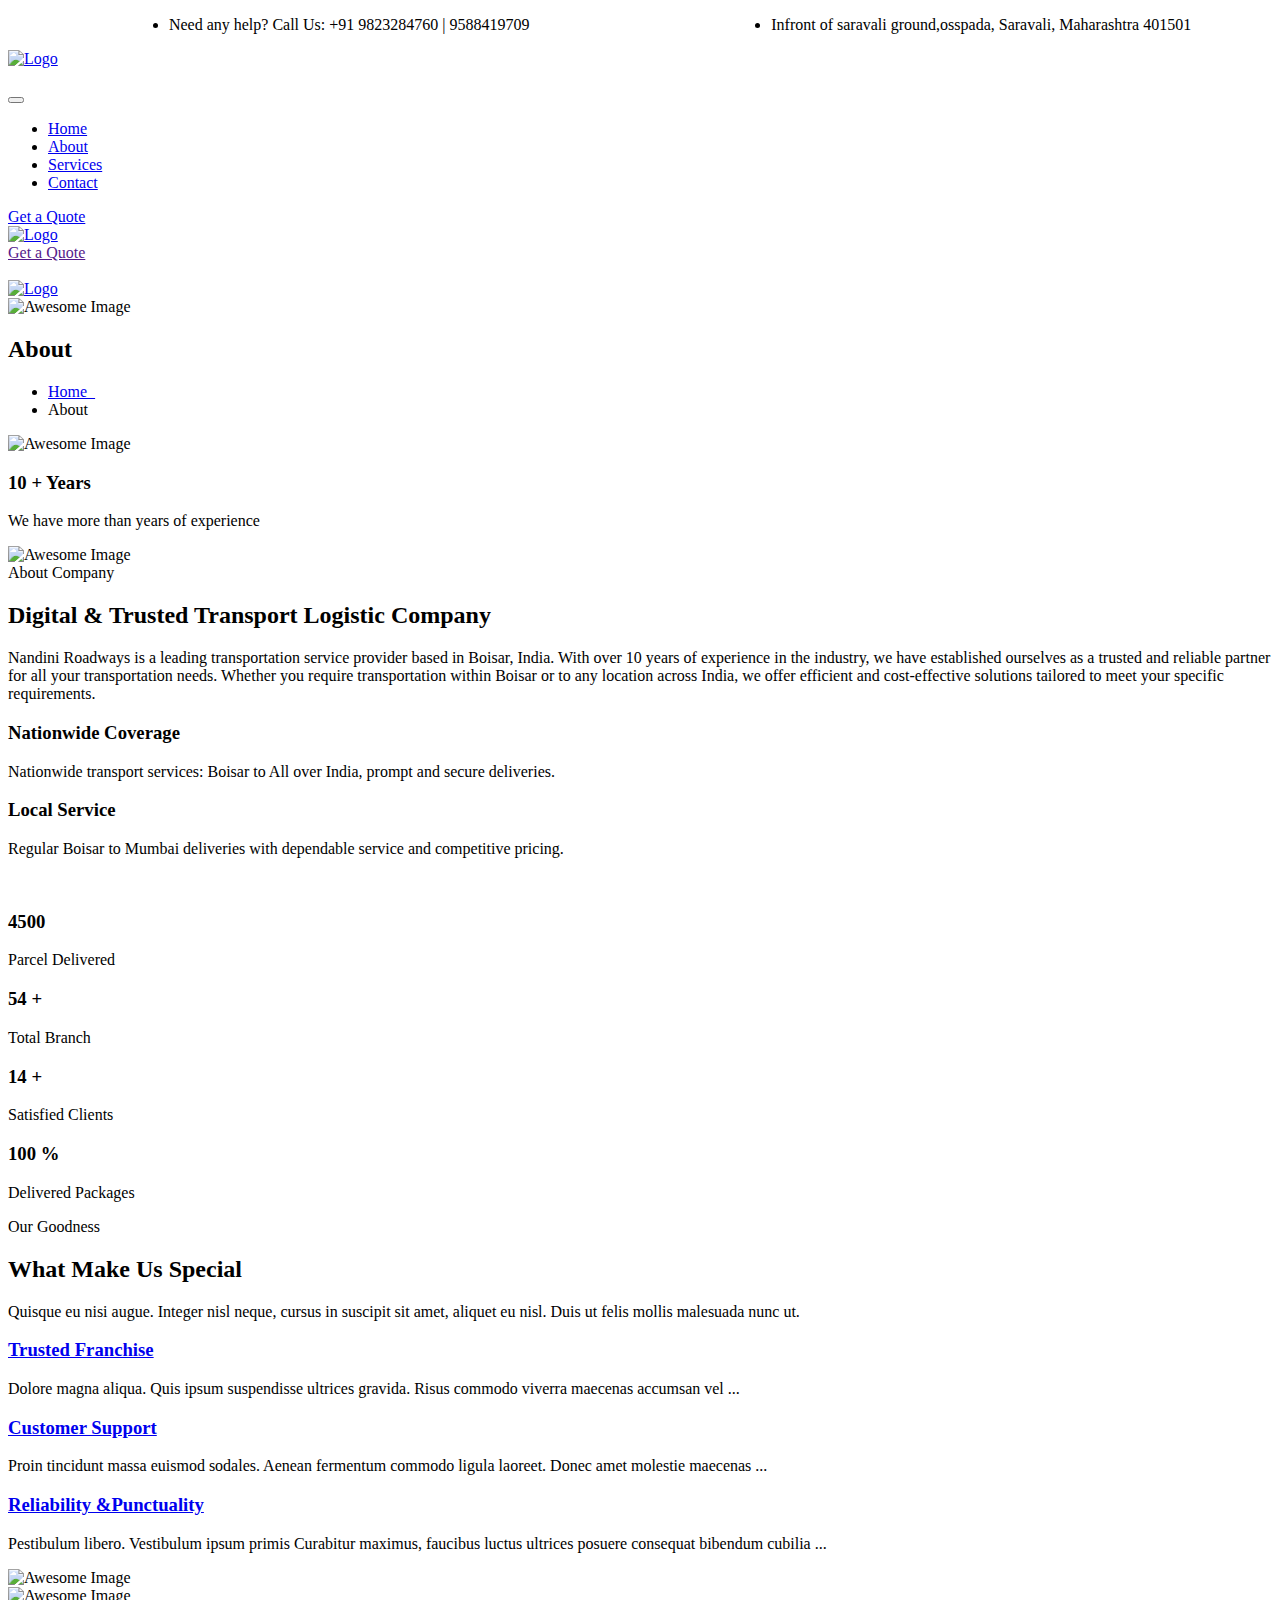
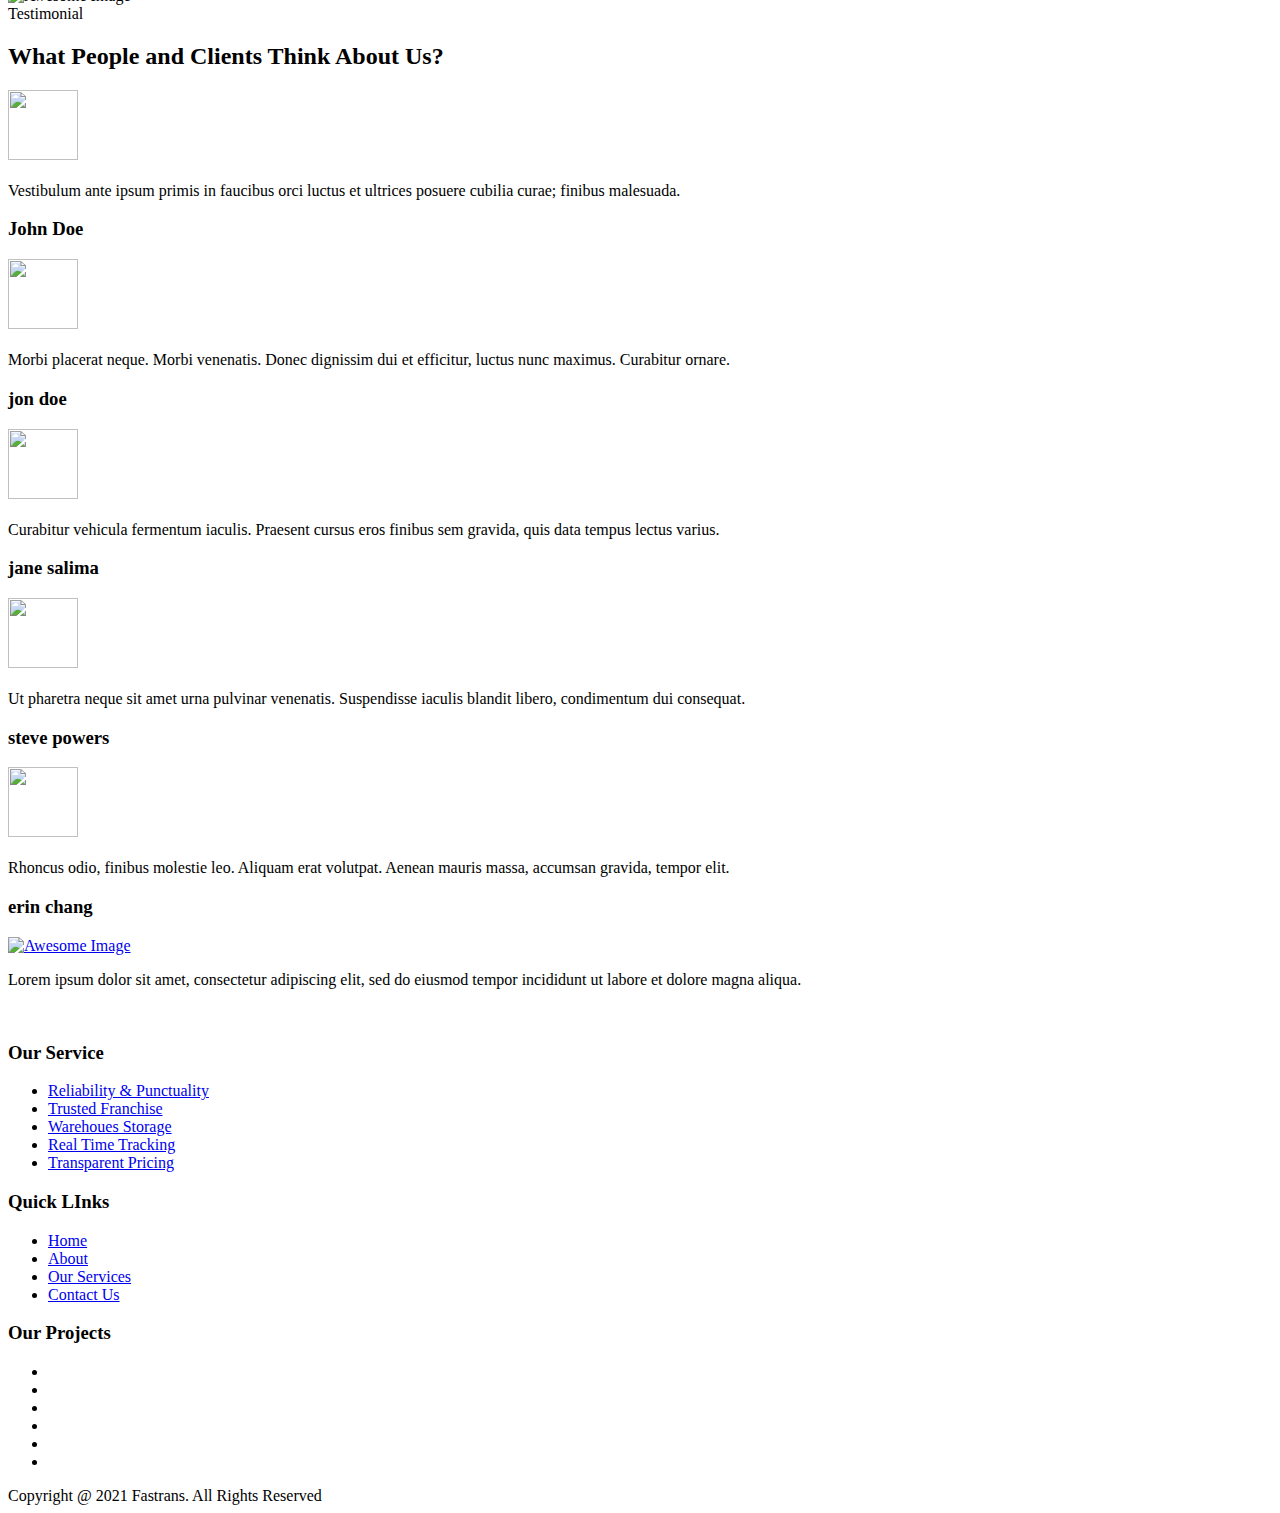
==== commit 0d62ca57: "changes" ====
--- a/about.html
+++ b/about.html
@@ -1,1266 +1,847 @@
 <!DOCTYPE html>
 <html lang="en-US" class="no-js no-svg">
-  <head>
+
+<head>
     <meta charset="UTF-8" />
-    <link
-      rel="shortcut icon"
-      href="https://themexriver.com/wp/fastrans/wp-content/themes/fastrans/assets/images/favicon.png"
-      type="image/x-icon"
-    />
-    <link
-      rel="icon"
-      href="https://themexriver.com/wp/fastrans/wp-content/themes/fastrans/assets/images/favicon.png"
-      type="image/x-icon"
-    />
+    <link rel="shortcut icon" href="https://themexriver.com/wp/fastrans/wp-content/themes/fastrans/assets/images/favicon.png" type="image/x-icon" />
+    <link rel="icon" href="https://themexriver.com/wp/fastrans/wp-content/themes/fastrans/assets/images/favicon.png" type="image/x-icon" />
     <!-- responsive meta -->
     <meta name="viewport" content="width=device-width, initial-scale=1" />
     <!-- For IE -->
     <meta http-equiv="X-UA-Compatible" content="IE=edge" />
     <title>About</title>
+    <link rel="stylesheet" type="text/css" href="//use.fontawesome.com/releases/v6.4.0/css/all.css" />
+
+    <link rel="stylesheet" href="assets/css/global.css" />
+
     <meta name="robots" content="max-image-preview:large" />
     <link rel="dns-prefetch" href="//fonts.googleapis.com" />
-    <link
-      rel="alternate"
-      type="application/rss+xml"
-      title=" &raquo; Feed"
-      href="https://themexriver.com/fastrans-theme/fastrans/feed/"
-    />
-    <link
-      rel="alternate"
-      type="application/rss+xml"
-      title=" &raquo; Comments Feed"
-      href="https://themexriver.com/fastrans-theme/fastrans/comments/feed/"
-    />
+    <link rel="alternate" type="application/rss+xml" title=" &raquo; Feed" href="https://themexriver.com/fastrans-theme/fastrans/feed/" />
+    <link rel="alternate" type="application/rss+xml" title=" &raquo; Comments Feed" href="https://themexriver.com/fastrans-theme/fastrans/comments/feed/" />
     <script type="text/javascript">
-      window._wpemojiSettings = {
-        baseUrl: "https:\/\/s.w.org\/images\/core\/emoji\/14.0.0\/72x72\/",
-        ext: ".png",
-        svgUrl: "https:\/\/s.w.org\/images\/core\/emoji\/14.0.0\/svg\/",
-        svgExt: ".svg",
-        source: {
-          concatemoji:
-            "https:\/\/themexriver.com\/fastrans-theme\/fastrans\/wp-includes\/js\/wp-emoji-release.min.js?ver=6.2.2",
-        },
-      };
-      /*! This file is auto-generated */
-      !(function (e, a, t) {
-        var n,
-          r,
-          o,
-          i = a.createElement("canvas"),
-          p = i.getContext && i.getContext("2d");
-        function s(e, t) {
-          p.clearRect(0, 0, i.width, i.height), p.fillText(e, 0, 0);
-          e = i.toDataURL();
-          return (
-            p.clearRect(0, 0, i.width, i.height),
-            p.fillText(t, 0, 0),
-            e === i.toDataURL()
-          );
-        }
-        function c(e) {
-          var t = a.createElement("script");
-          (t.src = e),
-            (t.defer = t.type = "text/javascript"),
-            a.getElementsByTagName("head")[0].appendChild(t);
-        }
-        for (
-          o = Array("flag", "emoji"),
-            t.supports = {
-              everything: !0,
-              everythingExceptFlag: !0,
+        window._wpemojiSettings = {
+            baseUrl: "https:\/\/s.w.org\/images\/core\/emoji\/14.0.0\/72x72\/",
+            ext: ".png",
+            svgUrl: "https:\/\/s.w.org\/images\/core\/emoji\/14.0.0\/svg\/",
+            svgExt: ".svg",
+            source: {
+                concatemoji: "https:\/\/themexriver.com\/fastrans-theme\/fastrans\/wp-includes\/js\/wp-emoji-release.min.js?ver=6.2.2",
             },
-            r = 0;
-          r < o.length;
-          r++
-        )
-          (t.supports[o[r]] = (function (e) {
-            if (p && p.fillText)
-              switch (
-                ((p.textBaseline = "top"), (p.font = "600 32px Arial"), e)
-              ) {
-                case "flag":
-                  return s(
-                    "\ud83c\udff3\ufe0f\u200d\u26a7\ufe0f",
-                    "\ud83c\udff3\ufe0f\u200b\u26a7\ufe0f"
-                  )
-                    ? !1
-                    : !s(
-                        "\ud83c\uddfa\ud83c\uddf3",
-                        "\ud83c\uddfa\u200b\ud83c\uddf3"
-                      ) &&
-                        !s(
-                          "\ud83c\udff4\udb40\udc67\udb40\udc62\udb40\udc65\udb40\udc6e\udb40\udc67\udb40\udc7f",
-                          "\ud83c\udff4\u200b\udb40\udc67\u200b\udb40\udc62\u200b\udb40\udc65\u200b\udb40\udc6e\u200b\udb40\udc67\u200b\udb40\udc7f"
-                        );
-                case "emoji":
-                  return !s(
-                    "\ud83e\udef1\ud83c\udffb\u200d\ud83e\udef2\ud83c\udfff",
-                    "\ud83e\udef1\ud83c\udffb\u200b\ud83e\udef2\ud83c\udfff"
-                  );
-              }
-            return !1;
-          })(o[r])),
-            (t.supports.everything = t.supports.everything && t.supports[o[r]]),
-            "flag" !== o[r] &&
-              (t.supports.everythingExceptFlag =
-                t.supports.everythingExceptFlag && t.supports[o[r]]);
-        (t.supports.everythingExceptFlag =
-          t.supports.everythingExceptFlag && !t.supports.flag),
-          (t.DOMReady = !1),
-          (t.readyCallback = function () {
-            t.DOMReady = !0;
-          }),
-          t.supports.everything ||
-            ((n = function () {
-              t.readyCallback();
+        };
+        /*! This file is auto-generated */
+        !(function(e, a, t) {
+            var n,
+                r,
+                o,
+                i = a.createElement("canvas"),
+                p = i.getContext && i.getContext("2d");
+
+            function s(e, t) {
+                p.clearRect(0, 0, i.width, i.height), p.fillText(e, 0, 0);
+                e = i.toDataURL();
+                return (
+                    p.clearRect(0, 0, i.width, i.height),
+                    p.fillText(t, 0, 0),
+                    e === i.toDataURL()
+                );
+            }
+
+            function c(e) {
+                var t = a.createElement("script");
+                (t.src = e),
+                (t.defer = t.type = "text/javascript"),
+                a.getElementsByTagName("head")[0].appendChild(t);
+            }
+            for (
+                o = Array("flag", "emoji"),
+                t.supports = {
+                    everything: !0,
+                    everythingExceptFlag: !0,
+                },
+                r = 0; r < o.length; r++
+            )
+                (t.supports[o[r]] = (function(e) {
+                    if (p && p.fillText)
+                        switch (
+                            ((p.textBaseline = "top"), (p.font = "600 32px Arial"), e)
+                        ) {
+                            case "flag":
+                                return s(
+                                        "\ud83c\udff3\ufe0f\u200d\u26a7\ufe0f",
+                                        "\ud83c\udff3\ufe0f\u200b\u26a7\ufe0f"
+                                    ) ?
+                                    !1 :
+                                    !s(
+                                        "\ud83c\uddfa\ud83c\uddf3",
+                                        "\ud83c\uddfa\u200b\ud83c\uddf3"
+                                    ) &&
+                                    !s(
+                                        "\ud83c\udff4\udb40\udc67\udb40\udc62\udb40\udc65\udb40\udc6e\udb40\udc67\udb40\udc7f",
+                                        "\ud83c\udff4\u200b\udb40\udc67\u200b\udb40\udc62\u200b\udb40\udc65\u200b\udb40\udc6e\u200b\udb40\udc67\u200b\udb40\udc7f"
+                                    );
+                            case "emoji":
+                                return !s(
+                                    "\ud83e\udef1\ud83c\udffb\u200d\ud83e\udef2\ud83c\udfff",
+                                    "\ud83e\udef1\ud83c\udffb\u200b\ud83e\udef2\ud83c\udfff"
+                                );
+                        }
+                    return !1;
+                })(o[r])),
+                (t.supports.everything = t.supports.everything && t.supports[o[r]]),
+                "flag" !== o[r] &&
+                (t.supports.everythingExceptFlag =
+                    t.supports.everythingExceptFlag && t.supports[o[r]]);
+            (t.supports.everythingExceptFlag =
+                t.supports.everythingExceptFlag && !t.supports.flag),
+            (t.DOMReady = !1),
+            (t.readyCallback = function() {
+                t.DOMReady = !0;
             }),
-            a.addEventListener
-              ? (a.addEventListener("DOMContentLoaded", n, !1),
-                e.addEventListener("load", n, !1))
-              : (e.attachEvent("onload", n),
-                a.attachEvent("onreadystatechange", function () {
-                  "complete" === a.readyState && t.readyCallback();
-                })),
-            (e = t.source || {}).concatemoji
-              ? c(e.concatemoji)
-              : e.wpemoji && e.twemoji && (c(e.twemoji), c(e.wpemoji)));
-      })(window, document, window._wpemojiSettings);
+            t.supports.everything ||
+                ((n = function() {
+                        t.readyCallback();
+                    }),
+                    a.addEventListener ?
+                    (a.addEventListener("DOMContentLoaded", n, !1),
+                        e.addEventListener("load", n, !1)) :
+                    (e.attachEvent("onload", n),
+                        a.attachEvent("onreadystatechange", function() {
+                            "complete" === a.readyState && t.readyCallback();
+                        })),
+                    (e = t.source || {}).concatemoji ?
+                    c(e.concatemoji) :
+                    e.wpemoji && e.twemoji && (c(e.twemoji), c(e.wpemoji)));
+        })(window, document, window._wpemojiSettings);
     </script>
     <style type="text/css">
-      img.wp-smiley,
-      img.emoji {
-        display: inline !important;
-        border: none !important;
-        box-shadow: none !important;
-        height: 1em !important;
-        width: 1em !important;
-        margin: 0 0.07em !important;
-        vertical-align: -0.1em !important;
-        background: none !important;
-        padding: 0 !important;
-      }
+        img.wp-smiley,
+        img.emoji {
+            display: inline !important;
+            border: none !important;
+            box-shadow: none !important;
+            height: 1em !important;
+            width: 1em !important;
+            margin: 0 0.07em !important;
+            vertical-align: -0.1em !important;
+            background: none !important;
+            padding: 0 !important;
+        }
     </style>
-    <link
-      rel="stylesheet"
-      id="wp-block-library-css"
-      href="https://themexriver.com/fastrans-theme/fastrans/wp-includes/css/dist/block-library/style.min.css?ver=6.2.2"
-      type="text/css"
-      media="all"
-    />
+    <link rel="stylesheet" id="wp-block-library-css" href="https://themexriver.com/fastrans-theme/fastrans/wp-includes/css/dist/block-library/style.min.css?ver=6.2.2" type="text/css" media="all" />
     <style id="wp-block-library-theme-inline-css" type="text/css">
-      .wp-block-audio figcaption {
-        color: #555;
-        font-size: 13px;
-        text-align: center;
-      }
-
-      .is-dark-theme .wp-block-audio figcaption {
-        color: hsla(0, 0%, 100%, 0.65);
-      }
-
-      .wp-block-audio {
-        margin: 0 0 1em;
-      }
-
-      .wp-block-code {
-        border: 1px solid #ccc;
-        border-radius: 4px;
-        font-family: Menlo, Consolas, monaco, monospace;
-        padding: 0.8em 1em;
-      }
-
-      .wp-block-embed figcaption {
-        color: #555;
-        font-size: 13px;
-        text-align: center;
-      }
-
-      .is-dark-theme .wp-block-embed figcaption {
-        color: hsla(0, 0%, 100%, 0.65);
-      }
-
-      .wp-block-embed {
-        margin: 0 0 1em;
-      }
-
-      .blocks-gallery-caption {
-        color: #555;
-        font-size: 13px;
-        text-align: center;
-      }
-
-      .is-dark-theme .blocks-gallery-caption {
-        color: hsla(0, 0%, 100%, 0.65);
-      }
-
-      .wp-block-image figcaption {
-        color: #555;
-        font-size: 13px;
-        text-align: center;
-      }
-
-      .is-dark-theme .wp-block-image figcaption {
-        color: hsla(0, 0%, 100%, 0.65);
-      }
-
-      .wp-block-image {
-        margin: 0 0 1em;
-      }
-
-      .wp-block-pullquote {
-        border-bottom: 4px solid;
-        border-top: 4px solid;
-        color: currentColor;
-        margin-bottom: 1.75em;
-      }
-
-      .wp-block-pullquote cite,
-      .wp-block-pullquote footer,
-      .wp-block-pullquote__citation {
-        color: currentColor;
-        font-size: 0.8125em;
-        font-style: normal;
-        text-transform: uppercase;
-      }
-
-      .wp-block-quote {
-        border-left: 0.25em solid;
-        margin: 0 0 1.75em;
-        padding-left: 1em;
-      }
-
-      .wp-block-quote cite,
-      .wp-block-quote footer {
-        color: currentColor;
-        font-size: 0.8125em;
-        font-style: normal;
-        position: relative;
-      }
-
-      .wp-block-quote.has-text-align-right {
-        border-left: none;
-        border-right: 0.25em solid;
-        padding-left: 0;
-        padding-right: 1em;
-      }
-
-      .wp-block-quote.has-text-align-center {
-        border: none;
-        padding-left: 0;
-      }
-
-      .wp-block-quote.is-large,
-      .wp-block-quote.is-style-large,
-      .wp-block-quote.is-style-plain {
-        border: none;
-      }
-
-      .wp-block-search .wp-block-search__label {
-        font-weight: 700;
-      }
-
-      .wp-block-search__button {
-        border: 1px solid #ccc;
-        padding: 0.375em 0.625em;
-      }
-
-      :where(.wp-block-group.has-background) {
-        padding: 1.25em 2.375em;
-      }
-
-      .wp-block-separator.has-css-opacity {
-        opacity: 0.4;
-      }
-
-      .wp-block-separator {
-        border: none;
-        border-bottom: 2px solid;
-        margin-left: auto;
-        margin-right: auto;
-      }
-
-      .wp-block-separator.has-alpha-channel-opacity {
-        opacity: 1;
-      }
-
-      .wp-block-separator:not(.is-style-wide):not(.is-style-dots) {
-        width: 100px;
-      }
-
-      .wp-block-separator.has-background:not(.is-style-dots) {
-        border-bottom: none;
-        height: 1px;
-      }
-
-      .wp-block-separator.has-background:not(.is-style-wide):not(
-          .is-style-dots
-        ) {
-        height: 2px;
-      }
-
-      .wp-block-table {
-        margin: 0 0 1em;
-      }
-
-      .wp-block-table td,
-      .wp-block-table th {
-        word-break: normal;
-      }
-
-      .wp-block-table figcaption {
-        color: #555;
-        font-size: 13px;
-        text-align: center;
-      }
-
-      .is-dark-theme .wp-block-table figcaption {
-        color: hsla(0, 0%, 100%, 0.65);
-      }
-
-      .wp-block-video figcaption {
-        color: #555;
-        font-size: 13px;
-        text-align: center;
-      }
-
-      .is-dark-theme .wp-block-video figcaption {
-        color: hsla(0, 0%, 100%, 0.65);
-      }
-
-      .wp-block-video {
-        margin: 0 0 1em;
-      }
-
-      .wp-block-template-part.has-background {
-        margin-bottom: 0;
-        margin-top: 0;
-        padding: 1.25em 2.375em;
-      }
+        .wp-block-audio figcaption {
+            color: #555;
+            font-size: 13px;
+            text-align: center;
+        }
+        
+        .is-dark-theme .wp-block-audio figcaption {
+            color: hsla(0, 0%, 100%, 0.65);
+        }
+        
+        .wp-block-audio {
+            margin: 0 0 1em;
+        }
+        
+        .wp-block-code {
+            border: 1px solid #ccc;
+            border-radius: 4px;
+            font-family: Menlo, Consolas, monaco, monospace;
+            padding: 0.8em 1em;
+        }
+        
+        .wp-block-embed figcaption {
+            color: #555;
+            font-size: 13px;
+            text-align: center;
+        }
+        
+        .is-dark-theme .wp-block-embed figcaption {
+            color: hsla(0, 0%, 100%, 0.65);
+        }
+        
+        .wp-block-embed {
+            margin: 0 0 1em;
+        }
+        
+        .blocks-gallery-caption {
+            color: #555;
+            font-size: 13px;
+            text-align: center;
+        }
+        
+        .is-dark-theme .blocks-gallery-caption {
+            color: hsla(0, 0%, 100%, 0.65);
+        }
+        
+        .wp-block-image figcaption {
+            color: #555;
+            font-size: 13px;
+            text-align: center;
+        }
+        
+        .is-dark-theme .wp-block-image figcaption {
+            color: hsla(0, 0%, 100%, 0.65);
+        }
+        
+        .wp-block-image {
+            margin: 0 0 1em;
+        }
+        
+        .wp-block-pullquote {
+            border-bottom: 4px solid;
+            border-top: 4px solid;
+            color: currentColor;
+            margin-bottom: 1.75em;
+        }
+        
+        .wp-block-pullquote cite,
+        .wp-block-pullquote footer,
+        .wp-block-pullquote__citation {
+            color: currentColor;
+            font-size: 0.8125em;
+            font-style: normal;
+            text-transform: uppercase;
+        }
+        
+        .wp-block-quote {
+            border-left: 0.25em solid;
+            margin: 0 0 1.75em;
+            padding-left: 1em;
+        }
+        
+        .wp-block-quote cite,
+        .wp-block-quote footer {
+            color: currentColor;
+            font-size: 0.8125em;
+            font-style: normal;
+            position: relative;
+        }
+        
+        .wp-block-quote.has-text-align-right {
+            border-left: none;
+            border-right: 0.25em solid;
+            padding-left: 0;
+            padding-right: 1em;
+        }
+        
+        .wp-block-quote.has-text-align-center {
+            border: none;
+            padding-left: 0;
+        }
+        
+        .wp-block-quote.is-large,
+        .wp-block-quote.is-style-large,
+        .wp-block-quote.is-style-plain {
+            border: none;
+        }
+        
+        .wp-block-search .wp-block-search__label {
+            font-weight: 700;
+        }
+        
+        .wp-block-search__button {
+            border: 1px solid #ccc;
+            padding: 0.375em 0.625em;
+        }
+        
+         :where(.wp-block-group.has-background) {
+            padding: 1.25em 2.375em;
+        }
+        
+        .wp-block-separator.has-css-opacity {
+            opacity: 0.4;
+        }
+        
+        .wp-block-separator {
+            border: none;
+            border-bottom: 2px solid;
+            margin-left: auto;
+            margin-right: auto;
+        }
+        
+        .wp-block-separator.has-alpha-channel-opacity {
+            opacity: 1;
+        }
+        
+        .wp-block-separator:not(.is-style-wide):not(.is-style-dots) {
+            width: 100px;
+        }
+        
+        .wp-block-separator.has-background:not(.is-style-dots) {
+            border-bottom: none;
+            height: 1px;
+        }
+        
+        .wp-block-separator.has-background:not(.is-style-wide):not( .is-style-dots) {
+            height: 2px;
+        }
+        
+        .wp-block-table {
+            margin: 0 0 1em;
+        }
+        
+        .wp-block-table td,
+        .wp-block-table th {
+            word-break: normal;
+        }
+        
+        .wp-block-table figcaption {
+            color: #555;
+            font-size: 13px;
+            text-align: center;
+        }
+        
+        .is-dark-theme .wp-block-table figcaption {
+            color: hsla(0, 0%, 100%, 0.65);
+        }
+        
+        .wp-block-video figcaption {
+            color: #555;
+            font-size: 13px;
+            text-align: center;
+        }
+        
+        .is-dark-theme .wp-block-video figcaption {
+            color: hsla(0, 0%, 100%, 0.65);
+        }
+        
+        .wp-block-video {
+            margin: 0 0 1em;
+        }
+        
+        .wp-block-template-part.has-background {
+            margin-bottom: 0;
+            margin-top: 0;
+            padding: 1.25em 2.375em;
+        }
     </style>
-    <link
-      rel="stylesheet"
-      id="wc-blocks-vendors-style-css"
-      href="https://themexriver.com/fastrans-theme/fastrans/wp-content/plugins/woocommerce/packages/woocommerce-blocks/build/wc-blocks-vendors-style.css?ver=10.0.4"
-      type="text/css"
-      media="all"
-    />
-    <link
-      rel="stylesheet"
-      id="wc-blocks-style-css"
-      href="https://themexriver.com/fastrans-theme/fastrans/wp-content/plugins/woocommerce/packages/woocommerce-blocks/build/wc-blocks-style.css?ver=10.0.4"
-      type="text/css"
-      media="all"
-    />
-    <link
-      rel="stylesheet"
-      id="classic-theme-styles-css"
-      href="https://themexriver.com/fastrans-theme/fastrans/wp-includes/css/classic-themes.min.css?ver=6.2.2"
-      type="text/css"
-      media="all"
-    />
+    <link rel="stylesheet" id="wc-blocks-vendors-style-css" href="https://themexriver.com/fastrans-theme/fastrans/wp-content/plugins/woocommerce/packages/woocommerce-blocks/build/wc-blocks-vendors-style.css?ver=10.0.4" type="text/css" media="all" />
+    <link rel="stylesheet" id="wc-blocks-style-css" href="https://themexriver.com/fastrans-theme/fastrans/wp-content/plugins/woocommerce/packages/woocommerce-blocks/build/wc-blocks-style.css?ver=10.0.4" type="text/css" media="all" />
+    <link rel="stylesheet" id="classic-theme-styles-css" href="https://themexriver.com/fastrans-theme/fastrans/wp-includes/css/classic-themes.min.css?ver=6.2.2" type="text/css" media="all" />
     <style id="global-styles-inline-css" type="text/css">
-      body {
-        --wp--preset--color--black: #000000;
-        --wp--preset--color--cyan-bluish-gray: #abb8c3;
-        --wp--preset--color--white: #ffffff;
-        --wp--preset--color--pale-pink: #f78da7;
-        --wp--preset--color--vivid-red: #cf2e2e;
-        --wp--preset--color--luminous-vivid-orange: #ff6900;
-        --wp--preset--color--luminous-vivid-amber: #fcb900;
-        --wp--preset--color--light-green-cyan: #7bdcb5;
-        --wp--preset--color--vivid-green-cyan: #00d084;
-        --wp--preset--color--pale-cyan-blue: #8ed1fc;
-        --wp--preset--color--vivid-cyan-blue: #0693e3;
-        --wp--preset--color--vivid-purple: #9b51e0;
-        --wp--preset--color--strong-yellow: #f7bd00;
-        --wp--preset--color--strong-white: #fff;
-        --wp--preset--color--light-black: #242424;
-        --wp--preset--color--very-light-gray: #797979;
-        --wp--preset--color--very-dark-black: #000000;
-        --wp--preset--gradient--vivid-cyan-blue-to-vivid-purple: linear-gradient(
-          135deg,
-          rgba(6, 147, 227, 1) 0%,
-          rgb(155, 81, 224) 100%
-        );
-        --wp--preset--gradient--light-green-cyan-to-vivid-green-cyan: linear-gradient(
-          135deg,
-          rgb(122, 220, 180) 0%,
-          rgb(0, 208, 130) 100%
-        );
-        --wp--preset--gradient--luminous-vivid-amber-to-luminous-vivid-orange: linear-gradient(
-          135deg,
-          rgba(252, 185, 0, 1) 0%,
-          rgba(255, 105, 0, 1) 100%
-        );
-        --wp--preset--gradient--luminous-vivid-orange-to-vivid-red: linear-gradient(
-          135deg,
-          rgba(255, 105, 0, 1) 0%,
-          rgb(207, 46, 46) 100%
-        );
-        --wp--preset--gradient--very-light-gray-to-cyan-bluish-gray: linear-gradient(
-          135deg,
-          rgb(238, 238, 238) 0%,
-          rgb(169, 184, 195) 100%
-        );
-        --wp--preset--gradient--cool-to-warm-spectrum: linear-gradient(
-          135deg,
-          rgb(74, 234, 220) 0%,
-          rgb(151, 120, 209) 20%,
-          rgb(207, 42, 186) 40%,
-          rgb(238, 44, 130) 60%,
-          rgb(251, 105, 98) 80%,
-          rgb(254, 248, 76) 100%
-        );
-        --wp--preset--gradient--blush-light-purple: linear-gradient(
-          135deg,
-          rgb(255, 206, 236) 0%,
-          rgb(152, 150, 240) 100%
-        );
-        --wp--preset--gradient--blush-bordeaux: linear-gradient(
-          135deg,
-          rgb(254, 205, 165) 0%,
-          rgb(254, 45, 45) 50%,
-          rgb(107, 0, 62) 100%
-        );
-        --wp--preset--gradient--luminous-dusk: linear-gradient(
-          135deg,
-          rgb(255, 203, 112) 0%,
-          rgb(199, 81, 192) 50%,
-          rgb(65, 88, 208) 100%
-        );
-        --wp--preset--gradient--pale-ocean: linear-gradient(
-          135deg,
-          rgb(255, 245, 203) 0%,
-          rgb(182, 227, 212) 50%,
-          rgb(51, 167, 181) 100%
-        );
-        --wp--preset--gradient--electric-grass: linear-gradient(
-          135deg,
-          rgb(202, 248, 128) 0%,
-          rgb(113, 206, 126) 100%
-        );
-        --wp--preset--gradient--midnight: linear-gradient(
-          135deg,
-          rgb(2, 3, 129) 0%,
-          rgb(40, 116, 252) 100%
-        );
-        --wp--preset--duotone--dark-grayscale: url("#wp-duotone-dark-grayscale");
-        --wp--preset--duotone--grayscale: url("#wp-duotone-grayscale");
-        --wp--preset--duotone--purple-yellow: url("#wp-duotone-purple-yellow");
-        --wp--preset--duotone--blue-red: url("#wp-duotone-blue-red");
-        --wp--preset--duotone--midnight: url("#wp-duotone-midnight");
-        --wp--preset--duotone--magenta-yellow: url("#wp-duotone-magenta-yellow");
-        --wp--preset--duotone--purple-green: url("#wp-duotone-purple-green");
-        --wp--preset--duotone--blue-orange: url("#wp-duotone-blue-orange");
-        --wp--preset--font-size--small: 10px;
-        --wp--preset--font-size--medium: 20px;
-        --wp--preset--font-size--large: 24px;
-        --wp--preset--font-size--x-large: 42px;
-        --wp--preset--font-size--normal: 15px;
-        --wp--preset--font-size--huge: 36px;
-        --wp--preset--spacing--20: 0.44rem;
-        --wp--preset--spacing--30: 0.67rem;
-        --wp--preset--spacing--40: 1rem;
-        --wp--preset--spacing--50: 1.5rem;
-        --wp--preset--spacing--60: 2.25rem;
-        --wp--preset--spacing--70: 3.38rem;
-        --wp--preset--spacing--80: 5.06rem;
-        --wp--preset--shadow--natural: 6px 6px 9px rgba(0, 0, 0, 0.2);
-        --wp--preset--shadow--deep: 12px 12px 50px rgba(0, 0, 0, 0.4);
-        --wp--preset--shadow--sharp: 6px 6px 0px rgba(0, 0, 0, 0.2);
-        --wp--preset--shadow--outlined: 6px 6px 0px -3px rgba(255, 255, 255, 1),
-          6px 6px rgba(0, 0, 0, 1);
-        --wp--preset--shadow--crisp: 6px 6px 0px rgba(0, 0, 0, 1);
-      }
-
-      :where(.is-layout-flex) {
-        gap: 0.5em;
-      }
-
-      body .is-layout-flow > .alignleft {
-        float: left;
-        margin-inline-start: 0;
-        margin-inline-end: 2em;
-      }
-
-      body .is-layout-flow > .alignright {
-        float: right;
-        margin-inline-start: 2em;
-        margin-inline-end: 0;
-      }
-
-      body .is-layout-flow > .aligncenter {
-        margin-left: auto !important;
-        margin-right: auto !important;
-      }
-
-      body .is-layout-constrained > .alignleft {
-        float: left;
-        margin-inline-start: 0;
-        margin-inline-end: 2em;
-      }
-
-      body .is-layout-constrained > .alignright {
-        float: right;
-        margin-inline-start: 2em;
-        margin-inline-end: 0;
-      }
-
-      body .is-layout-constrained > .aligncenter {
-        margin-left: auto !important;
-        margin-right: auto !important;
-      }
-
-      body
-        .is-layout-constrained
-        > :where(:not(.alignleft):not(.alignright):not(.alignfull)) {
-        max-width: var(--wp--style--global--content-size);
-        margin-left: auto !important;
-        margin-right: auto !important;
-      }
-
-      body .is-layout-constrained > .alignwide {
-        max-width: var(--wp--style--global--wide-size);
-      }
-
-      body .is-layout-flex {
-        display: flex;
-      }
-
-      body .is-layout-flex {
-        flex-wrap: wrap;
-        align-items: center;
-      }
-
-      body .is-layout-flex > * {
-        margin: 0;
-      }
-
-      :where(.wp-block-columns.is-layout-flex) {
-        gap: 2em;
-      }
-
-      .has-black-color {
-        color: var(--wp--preset--color--black) !important;
-      }
-
-      .has-cyan-bluish-gray-color {
-        color: var(--wp--preset--color--cyan-bluish-gray) !important;
-      }
-
-      .has-white-color {
-        color: var(--wp--preset--color--white) !important;
-      }
-
-      .has-pale-pink-color {
-        color: var(--wp--preset--color--pale-pink) !important;
-      }
-
-      .has-vivid-red-color {
-        color: var(--wp--preset--color--vivid-red) !important;
-      }
-
-      .has-luminous-vivid-orange-color {
-        color: var(--wp--preset--color--luminous-vivid-orange) !important;
-      }
-
-      .has-luminous-vivid-amber-color {
-        color: var(--wp--preset--color--luminous-vivid-amber) !important;
-      }
-
-      .has-light-green-cyan-color {
-        color: var(--wp--preset--color--light-green-cyan) !important;
-      }
-
-      .has-vivid-green-cyan-color {
-        color: var(--wp--preset--color--vivid-green-cyan) !important;
-      }
-
-      .has-pale-cyan-blue-color {
-        color: var(--wp--preset--color--pale-cyan-blue) !important;
-      }
-
-      .has-vivid-cyan-blue-color {
-        color: var(--wp--preset--color--vivid-cyan-blue) !important;
-      }
-
-      .has-vivid-purple-color {
-        color: var(--wp--preset--color--vivid-purple) !important;
-      }
-
-      .has-black-background-color {
-        background-color: var(--wp--preset--color--black) !important;
-      }
-
-      .has-cyan-bluish-gray-background-color {
-        background-color: var(--wp--preset--color--cyan-bluish-gray) !important;
-      }
-
-      .has-white-background-color {
-        background-color: var(--wp--preset--color--white) !important;
-      }
-
-      .has-pale-pink-background-color {
-        background-color: var(--wp--preset--color--pale-pink) !important;
-      }
-
-      .has-vivid-red-background-color {
-        background-color: var(--wp--preset--color--vivid-red) !important;
-      }
-
-      .has-luminous-vivid-orange-background-color {
-        background-color: var(
-          --wp--preset--color--luminous-vivid-orange
-        ) !important;
-      }
-
-      .has-luminous-vivid-amber-background-color {
-        background-color: var(
-          --wp--preset--color--luminous-vivid-amber
-        ) !important;
-      }
-
-      .has-light-green-cyan-background-color {
-        background-color: var(--wp--preset--color--light-green-cyan) !important;
-      }
-
-      .has-vivid-green-cyan-background-color {
-        background-color: var(--wp--preset--color--vivid-green-cyan) !important;
-      }
-
-      .has-pale-cyan-blue-background-color {
-        background-color: var(--wp--preset--color--pale-cyan-blue) !important;
-      }
-
-      .has-vivid-cyan-blue-background-color {
-        background-color: var(--wp--preset--color--vivid-cyan-blue) !important;
-      }
-
-      .has-vivid-purple-background-color {
-        background-color: var(--wp--preset--color--vivid-purple) !important;
-      }
-
-      .has-black-border-color {
-        border-color: var(--wp--preset--color--black) !important;
-      }
-
-      .has-cyan-bluish-gray-border-color {
-        border-color: var(--wp--preset--color--cyan-bluish-gray) !important;
-      }
-
-      .has-white-border-color {
-        border-color: var(--wp--preset--color--white) !important;
-      }
-
-      .has-pale-pink-border-color {
-        border-color: var(--wp--preset--color--pale-pink) !important;
-      }
-
-      .has-vivid-red-border-color {
-        border-color: var(--wp--preset--color--vivid-red) !important;
-      }
-
-      .has-luminous-vivid-orange-border-color {
-        border-color: var(
-          --wp--preset--color--luminous-vivid-orange
-        ) !important;
-      }
-
-      .has-luminous-vivid-amber-border-color {
-        border-color: var(--wp--preset--color--luminous-vivid-amber) !important;
-      }
-
-      .has-light-green-cyan-border-color {
-        border-color: var(--wp--preset--color--light-green-cyan) !important;
-      }
-
-      .has-vivid-green-cyan-border-color {
-        border-color: var(--wp--preset--color--vivid-green-cyan) !important;
-      }
-
-      .has-pale-cyan-blue-border-color {
-        border-color: var(--wp--preset--color--pale-cyan-blue) !important;
-      }
-
-      .has-vivid-cyan-blue-border-color {
-        border-color: var(--wp--preset--color--vivid-cyan-blue) !important;
-      }
-
-      .has-vivid-purple-border-color {
-        border-color: var(--wp--preset--color--vivid-purple) !important;
-      }
-
-      .has-vivid-cyan-blue-to-vivid-purple-gradient-background {
-        background: var(
-          --wp--preset--gradient--vivid-cyan-blue-to-vivid-purple
-        ) !important;
-      }
-
-      .has-light-green-cyan-to-vivid-green-cyan-gradient-background {
-        background: var(
-          --wp--preset--gradient--light-green-cyan-to-vivid-green-cyan
-        ) !important;
-      }
-
-      .has-luminous-vivid-amber-to-luminous-vivid-orange-gradient-background {
-        background: var(
-          --wp--preset--gradient--luminous-vivid-amber-to-luminous-vivid-orange
-        ) !important;
-      }
-
-      .has-luminous-vivid-orange-to-vivid-red-gradient-background {
-        background: var(
-          --wp--preset--gradient--luminous-vivid-orange-to-vivid-red
-        ) !important;
-      }
-
-      .has-very-light-gray-to-cyan-bluish-gray-gradient-background {
-        background: var(
-          --wp--preset--gradient--very-light-gray-to-cyan-bluish-gray
-        ) !important;
-      }
-
-      .has-cool-to-warm-spectrum-gradient-background {
-        background: var(
-          --wp--preset--gradient--cool-to-warm-spectrum
-        ) !important;
-      }
-
-      .has-blush-light-purple-gradient-background {
-        background: var(--wp--preset--gradient--blush-light-purple) !important;
-      }
-
-      .has-blush-bordeaux-gradient-background {
-        background: var(--wp--preset--gradient--blush-bordeaux) !important;
-      }
-
-      .has-luminous-dusk-gradient-background {
-        background: var(--wp--preset--gradient--luminous-dusk) !important;
-      }
-
-      .has-pale-ocean-gradient-background {
-        background: var(--wp--preset--gradient--pale-ocean) !important;
-      }
-
-      .has-electric-grass-gradient-background {
-        background: var(--wp--preset--gradient--electric-grass) !important;
-      }
-
-      .has-midnight-gradient-background {
-        background: var(--wp--preset--gradient--midnight) !important;
-      }
-
-      .has-small-font-size {
-        font-size: var(--wp--preset--font-size--small) !important;
-      }
-
-      .has-medium-font-size {
-        font-size: var(--wp--preset--font-size--medium) !important;
-      }
-
-      .has-large-font-size {
-        font-size: var(--wp--preset--font-size--large) !important;
-      }
-
-      .has-x-large-font-size {
-        font-size: var(--wp--preset--font-size--x-large) !important;
-      }
-
-      .wp-block-navigation a:where(:not(.wp-element-button)) {
-        color: inherit;
-      }
-
-      :where(.wp-block-columns.is-layout-flex) {
-        gap: 2em;
-      }
-
-      .wp-block-pullquote {
-        font-size: 1.5em;
-        line-height: 1.6;
-      }
+        body {
+            --wp--preset--color--black: #000000;
+            --wp--preset--color--cyan-bluish-gray: #abb8c3;
+            --wp--preset--color--white: #ffffff;
+            --wp--preset--color--pale-pink: #f78da7;
+            --wp--preset--color--vivid-red: #cf2e2e;
+            --wp--preset--color--luminous-vivid-orange: #ff6900;
+            --wp--preset--color--luminous-vivid-amber: #fcb900;
+            --wp--preset--color--light-green-cyan: #7bdcb5;
+            --wp--preset--color--vivid-green-cyan: #00d084;
+            --wp--preset--color--pale-cyan-blue: #8ed1fc;
+            --wp--preset--color--vivid-cyan-blue: #0693e3;
+            --wp--preset--color--vivid-purple: #9b51e0;
+            --wp--preset--color--strong-yellow: #f7bd00;
+            --wp--preset--color--strong-white: #fff;
+            --wp--preset--color--light-black: #242424;
+            --wp--preset--color--very-light-gray: #797979;
+            --wp--preset--color--very-dark-black: #000000;
+            --wp--preset--gradient--vivid-cyan-blue-to-vivid-purple: linear-gradient( 135deg, rgba(6, 147, 227, 1) 0%, rgb(155, 81, 224) 100%);
+            --wp--preset--gradient--light-green-cyan-to-vivid-green-cyan: linear-gradient( 135deg, rgb(122, 220, 180) 0%, rgb(0, 208, 130) 100%);
+            --wp--preset--gradient--luminous-vivid-amber-to-luminous-vivid-orange: linear-gradient( 135deg, rgba(252, 185, 0, 1) 0%, rgba(255, 105, 0, 1) 100%);
+            --wp--preset--gradient--luminous-vivid-orange-to-vivid-red: linear-gradient( 135deg, rgba(255, 105, 0, 1) 0%, rgb(207, 46, 46) 100%);
+            --wp--preset--gradient--very-light-gray-to-cyan-bluish-gray: linear-gradient( 135deg, rgb(238, 238, 238) 0%, rgb(169, 184, 195) 100%);
+            --wp--preset--gradient--cool-to-warm-spectrum: linear-gradient( 135deg, rgb(74, 234, 220) 0%, rgb(151, 120, 209) 20%, rgb(207, 42, 186) 40%, rgb(238, 44, 130) 60%, rgb(251, 105, 98) 80%, rgb(254, 248, 76) 100%);
+            --wp--preset--gradient--blush-light-purple: linear-gradient( 135deg, rgb(255, 206, 236) 0%, rgb(152, 150, 240) 100%);
+            --wp--preset--gradient--blush-bordeaux: linear-gradient( 135deg, rgb(254, 205, 165) 0%, rgb(254, 45, 45) 50%, rgb(107, 0, 62) 100%);
+            --wp--preset--gradient--luminous-dusk: linear-gradient( 135deg, rgb(255, 203, 112) 0%, rgb(199, 81, 192) 50%, rgb(65, 88, 208) 100%);
+            --wp--preset--gradient--pale-ocean: linear-gradient( 135deg, rgb(255, 245, 203) 0%, rgb(182, 227, 212) 50%, rgb(51, 167, 181) 100%);
+            --wp--preset--gradient--electric-grass: linear-gradient( 135deg, rgb(202, 248, 128) 0%, rgb(113, 206, 126) 100%);
+            --wp--preset--gradient--midnight: linear-gradient( 135deg, rgb(2, 3, 129) 0%, rgb(40, 116, 252) 100%);
+            --wp--preset--duotone--dark-grayscale: url("#wp-duotone-dark-grayscale");
+            --wp--preset--duotone--grayscale: url("#wp-duotone-grayscale");
+            --wp--preset--duotone--purple-yellow: url("#wp-duotone-purple-yellow");
+            --wp--preset--duotone--blue-red: url("#wp-duotone-blue-red");
+            --wp--preset--duotone--midnight: url("#wp-duotone-midnight");
+            --wp--preset--duotone--magenta-yellow: url("#wp-duotone-magenta-yellow");
+            --wp--preset--duotone--purple-green: url("#wp-duotone-purple-green");
+            --wp--preset--duotone--blue-orange: url("#wp-duotone-blue-orange");
+            --wp--preset--font-size--small: 10px;
+            --wp--preset--font-size--medium: 20px;
+            --wp--preset--font-size--large: 24px;
+            --wp--preset--font-size--x-large: 42px;
+            --wp--preset--font-size--normal: 15px;
+            --wp--preset--font-size--huge: 36px;
+            --wp--preset--spacing--20: 0.44rem;
+            --wp--preset--spacing--30: 0.67rem;
+            --wp--preset--spacing--40: 1rem;
+            --wp--preset--spacing--50: 1.5rem;
+            --wp--preset--spacing--60: 2.25rem;
+            --wp--preset--spacing--70: 3.38rem;
+            --wp--preset--spacing--80: 5.06rem;
+            --wp--preset--shadow--natural: 6px 6px 9px rgba(0, 0, 0, 0.2);
+            --wp--preset--shadow--deep: 12px 12px 50px rgba(0, 0, 0, 0.4);
+            --wp--preset--shadow--sharp: 6px 6px 0px rgba(0, 0, 0, 0.2);
+            --wp--preset--shadow--outlined: 6px 6px 0px -3px rgba(255, 255, 255, 1), 6px 6px rgba(0, 0, 0, 1);
+            --wp--preset--shadow--crisp: 6px 6px 0px rgba(0, 0, 0, 1);
+        }
+        
+         :where(.is-layout-flex) {
+            gap: 0.5em;
+        }
+        
+        body .is-layout-flow>.alignleft {
+            float: left;
+            margin-inline-start: 0;
+            margin-inline-end: 2em;
+        }
+        
+        body .is-layout-flow>.alignright {
+            float: right;
+            margin-inline-start: 2em;
+            margin-inline-end: 0;
+        }
+        
+        body .is-layout-flow>.aligncenter {
+            margin-left: auto !important;
+            margin-right: auto !important;
+        }
+        
+        body .is-layout-constrained>.alignleft {
+            float: left;
+            margin-inline-start: 0;
+            margin-inline-end: 2em;
+        }
+        
+        body .is-layout-constrained>.alignright {
+            float: right;
+            margin-inline-start: 2em;
+            margin-inline-end: 0;
+        }
+        
+        body .is-layout-constrained>.aligncenter {
+            margin-left: auto !important;
+            margin-right: auto !important;
+        }
+        
+        body .is-layout-constrained> :where(:not(.alignleft):not(.alignright):not(.alignfull)) {
+            max-width: var(--wp--style--global--content-size);
+            margin-left: auto !important;
+            margin-right: auto !important;
+        }
+        
+        body .is-layout-constrained>.alignwide {
+            max-width: var(--wp--style--global--wide-size);
+        }
+        
+        body .is-layout-flex {
+            display: flex;
+        }
+        
+        body .is-layout-flex {
+            flex-wrap: wrap;
+            align-items: center;
+        }
+        
+        body .is-layout-flex>* {
+            margin: 0;
+        }
+        
+         :where(.wp-block-columns.is-layout-flex) {
+            gap: 2em;
+        }
+        
+        .has-black-color {
+            color: var(--wp--preset--color--black) !important;
+        }
+        
+        .has-cyan-bluish-gray-color {
+            color: var(--wp--preset--color--cyan-bluish-gray) !important;
+        }
+        
+        .has-white-color {
+            color: var(--wp--preset--color--white) !important;
+        }
+        
+        .has-pale-pink-color {
+            color: var(--wp--preset--color--pale-pink) !important;
+        }
+        
+        .has-vivid-red-color {
+            color: var(--wp--preset--color--vivid-red) !important;
+        }
+        
+        .has-luminous-vivid-orange-color {
+            color: var(--wp--preset--color--luminous-vivid-orange) !important;
+        }
+        
+        .has-luminous-vivid-amber-color {
+            color: var(--wp--preset--color--luminous-vivid-amber) !important;
+        }
+        
+        .has-light-green-cyan-color {
+            color: var(--wp--preset--color--light-green-cyan) !important;
+        }
+        
+        .has-vivid-green-cyan-color {
+            color: var(--wp--preset--color--vivid-green-cyan) !important;
+        }
+        
+        .has-pale-cyan-blue-color {
+            color: var(--wp--preset--color--pale-cyan-blue) !important;
+        }
+        
+        .has-vivid-cyan-blue-color {
+            color: var(--wp--preset--color--vivid-cyan-blue) !important;
+        }
+        
+        .has-vivid-purple-color {
+            color: var(--wp--preset--color--vivid-purple) !important;
+        }
+        
+        .has-black-background-color {
+            background-color: var(--wp--preset--color--black) !important;
+        }
+        
+        .has-cyan-bluish-gray-background-color {
+            background-color: var(--wp--preset--color--cyan-bluish-gray) !important;
+        }
+        
+        .has-white-background-color {
+            background-color: var(--wp--preset--color--white) !important;
+        }
+        
+        .has-pale-pink-background-color {
+            background-color: var(--wp--preset--color--pale-pink) !important;
+        }
+        
+        .has-vivid-red-background-color {
+            background-color: var(--wp--preset--color--vivid-red) !important;
+        }
+        
+        .has-luminous-vivid-orange-background-color {
+            background-color: var( --wp--preset--color--luminous-vivid-orange) !important;
+        }
+        
+        .has-luminous-vivid-amber-background-color {
+            background-color: var( --wp--preset--color--luminous-vivid-amber) !important;
+        }
+        
+        .has-light-green-cyan-background-color {
+            background-color: var(--wp--preset--color--light-green-cyan) !important;
+        }
+        
+        .has-vivid-green-cyan-background-color {
+            background-color: var(--wp--preset--color--vivid-green-cyan) !important;
+        }
+        
+        .has-pale-cyan-blue-background-color {
+            background-color: var(--wp--preset--color--pale-cyan-blue) !important;
+        }
+        
+        .has-vivid-cyan-blue-background-color {
+            background-color: var(--wp--preset--color--vivid-cyan-blue) !important;
+        }
+        
+        .has-vivid-purple-background-color {
+            background-color: var(--wp--preset--color--vivid-purple) !important;
+        }
+        
+        .has-black-border-color {
+            border-color: var(--wp--preset--color--black) !important;
+        }
+        
+        .has-cyan-bluish-gray-border-color {
+            border-color: var(--wp--preset--color--cyan-bluish-gray) !important;
+        }
+        
+        .has-white-border-color {
+            border-color: var(--wp--preset--color--white) !important;
+        }
+        
+        .has-pale-pink-border-color {
+            border-color: var(--wp--preset--color--pale-pink) !important;
+        }
+        
+        .has-vivid-red-border-color {
+            border-color: var(--wp--preset--color--vivid-red) !important;
+        }
+        
+        .has-luminous-vivid-orange-border-color {
+            border-color: var( --wp--preset--color--luminous-vivid-orange) !important;
+        }
+        
+        .has-luminous-vivid-amber-border-color {
+            border-color: var(--wp--preset--color--luminous-vivid-amber) !important;
+        }
+        
+        .has-light-green-cyan-border-color {
+            border-color: var(--wp--preset--color--light-green-cyan) !important;
+        }
+        
+        .has-vivid-green-cyan-border-color {
+            border-color: var(--wp--preset--color--vivid-green-cyan) !important;
+        }
+        
+        .has-pale-cyan-blue-border-color {
+            border-color: var(--wp--preset--color--pale-cyan-blue) !important;
+        }
+        
+        .has-vivid-cyan-blue-border-color {
+            border-color: var(--wp--preset--color--vivid-cyan-blue) !important;
+        }
+        
+        .has-vivid-purple-border-color {
+            border-color: var(--wp--preset--color--vivid-purple) !important;
+        }
+        
+        .has-vivid-cyan-blue-to-vivid-purple-gradient-background {
+            background: var( --wp--preset--gradient--vivid-cyan-blue-to-vivid-purple) !important;
+        }
+        
+        .has-light-green-cyan-to-vivid-green-cyan-gradient-background {
+            background: var( --wp--preset--gradient--light-green-cyan-to-vivid-green-cyan) !important;
+        }
+        
+        .has-luminous-vivid-amber-to-luminous-vivid-orange-gradient-background {
+            background: var( --wp--preset--gradient--luminous-vivid-amber-to-luminous-vivid-orange) !important;
+        }
+        
+        .has-luminous-vivid-orange-to-vivid-red-gradient-background {
+            background: var( --wp--preset--gradient--luminous-vivid-orange-to-vivid-red) !important;
+        }
+        
+        .has-very-light-gray-to-cyan-bluish-gray-gradient-background {
+            background: var( --wp--preset--gradient--very-light-gray-to-cyan-bluish-gray) !important;
+        }
+        
+        .has-cool-to-warm-spectrum-gradient-background {
+            background: var( --wp--preset--gradient--cool-to-warm-spectrum) !important;
+        }
+        
+        .has-blush-light-purple-gradient-background {
+            background: var(--wp--preset--gradient--blush-light-purple) !important;
+        }
+        
+        .has-blush-bordeaux-gradient-background {
+            background: var(--wp--preset--gradient--blush-bordeaux) !important;
+        }
+        
+        .has-luminous-dusk-gradient-background {
+            background: var(--wp--preset--gradient--luminous-dusk) !important;
+        }
+        
+        .has-pale-ocean-gradient-background {
+            background: var(--wp--preset--gradient--pale-ocean) !important;
+        }
+        
+        .has-electric-grass-gradient-background {
+            background: var(--wp--preset--gradient--electric-grass) !important;
+        }
+        
+        .has-midnight-gradient-background {
+            background: var(--wp--preset--gradient--midnight) !important;
+        }
+        
+        .has-small-font-size {
+            font-size: var(--wp--preset--font-size--small) !important;
+        }
+        
+        .has-medium-font-size {
+            font-size: var(--wp--preset--font-size--medium) !important;
+        }
+        
+        .has-large-font-size {
+            font-size: var(--wp--preset--font-size--large) !important;
+        }
+        
+        .has-x-large-font-size {
+            font-size: var(--wp--preset--font-size--x-large) !important;
+        }
+        
+        .wp-block-navigation a:where(:not(.wp-element-button)) {
+            color: inherit;
+        }
+        
+         :where(.wp-block-columns.is-layout-flex) {
+            gap: 2em;
+        }
+        
+        .wp-block-pullquote {
+            font-size: 1.5em;
+            line-height: 1.6;
+        }
     </style>
-    <link
-      rel="stylesheet"
-      id="woocommerce-layout-css"
-      href="https://themexriver.com/fastrans-theme/fastrans/wp-content/plugins/woocommerce/assets/css/woocommerce-layout.css?ver=7.7.0"
-      type="text/css"
-      media="all"
-    />
-    <link
-      rel="stylesheet"
-      id="woocommerce-smallscreen-css"
-      href="https://themexriver.com/fastrans-theme/fastrans/wp-content/plugins/woocommerce/assets/css/woocommerce-smallscreen.css?ver=7.7.0"
-      type="text/css"
-      media="only screen and (max-width: 768px)"
-    />
-    <link
-      rel="stylesheet"
-      id="woocommerce-general-css"
-      href="https://themexriver.com/fastrans-theme/fastrans/wp-content/plugins/woocommerce/assets/css/woocommerce.css?ver=7.7.0"
-      type="text/css"
-      media="all"
-    />
+    <link rel="stylesheet" id="woocommerce-layout-css" href="https://themexriver.com/fastrans-theme/fastrans/wp-content/plugins/woocommerce/assets/css/woocommerce-layout.css?ver=7.7.0" type="text/css" media="all" />
+    <link rel="stylesheet" id="woocommerce-smallscreen-css" href="https://themexriver.com/fastrans-theme/fastrans/wp-content/plugins/woocommerce/assets/css/woocommerce-smallscreen.css?ver=7.7.0" type="text/css" media="only screen and (max-width: 768px)" />
+    <link rel="stylesheet" id="woocommerce-general-css" href="https://themexriver.com/fastrans-theme/fastrans/wp-content/plugins/woocommerce/assets/css/woocommerce.css?ver=7.7.0" type="text/css" media="all" />
     <style id="woocommerce-inline-inline-css" type="text/css">
-      .woocommerce form .form-row .required {
-        visibility: visible;
-      }
+        .woocommerce form .form-row .required {
+            visibility: visible;
+        }
     </style>
-    <link
-      rel="stylesheet"
-      id="contact-form-7-css"
-      href="https://themexriver.com/fastrans-theme/fastrans/wp-content/plugins/contact-form-7/includes/css/styles.css?ver=5.7.6"
-      type="text/css"
-      media="all"
-    />
-    <link
-      rel="stylesheet"
-      id="hfe-style-css"
-      href="https://themexriver.com/fastrans-theme/fastrans/wp-content/plugins/header-footer-elementor/assets/css/header-footer-elementor.css?ver=1.6.14"
-      type="text/css"
-      media="all"
-    />
-    <link
-      rel="stylesheet"
-      id="elementor-icons-css"
-      href="https://themexriver.com/fastrans-theme/fastrans/wp-content/plugins/elementor/assets/lib/eicons/css/elementor-icons.min.css?ver=5.20.0"
-      type="text/css"
-      media="all"
-    />
-    <link
-      rel="stylesheet"
-      id="elementor-frontend-css"
-      href="https://themexriver.com/fastrans-theme/fastrans/wp-content/plugins/elementor/assets/css/frontend-lite.min.css?ver=3.13.3"
-      type="text/css"
-      media="all"
-    />
-    <link
-      rel="stylesheet"
-      id="swiper-css"
-      href="https://themexriver.com/fastrans-theme/fastrans/wp-content/plugins/elementor/assets/lib/swiper/css/swiper.min.css?ver=5.3.6"
-      type="text/css"
-      media="all"
-    />
-    <link
-      rel="stylesheet"
-      id="elementor-post-5-css"
-      href="https://themexriver.com/fastrans-theme/fastrans/wp-content/uploads/sites/2/elementor/css/post-5.css?ver=1642400728"
-      type="text/css"
-      media="all"
-    />
-    <link
-      rel="stylesheet"
-      id="elementor-global-css"
-      href="https://themexriver.com/fastrans-theme/fastrans/wp-content/uploads/sites/2/elementor/css/global.css?ver=1642400729"
-      type="text/css"
-      media="all"
-    />
-    <link
-      rel="stylesheet"
-      id="fontawesome-all-css"
-      href="https://themexriver.com/fastrans-theme/fastrans/wp-content/themes/fastrans/assets/css/fontawesome-all.css?ver=6.2.2"
-      type="text/css"
-      media="all"
-    />
-    <link
-      rel="stylesheet"
-      id="flaticon-css"
-      href="https://themexriver.com/fastrans-theme/fastrans/wp-content/themes/fastrans/assets/css/flaticon.css?ver=6.2.2"
-      type="text/css"
-      media="all"
-    />
-    <link
-      rel="stylesheet"
-      id="flaticon-home-v7-css"
-      href="https://themexriver.com/fastrans-theme/fastrans/wp-content/themes/fastrans/assets/css/icon-v7/flaticon-v7.css?ver=6.2.2"
-      type="text/css"
-      media="all"
-    />
-    <link
-      rel="stylesheet"
-      id="flaticon-v2.css-css"
-      href="https://themexriver.com/fastrans-theme/fastrans/wp-content/themes/fastrans/assets/css/flaticon-v2.css?ver=6.2.2"
-      type="text/css"
-      media="all"
-    />
-    <link
-      rel="stylesheet"
-      id="jquery-ui-css"
-      href="https://themexriver.com/fastrans-theme/fastrans/wp-content/themes/fastrans/assets/css/jquery-ui.css?ver=6.2.2"
-      type="text/css"
-      media="all"
-    />
-    <link
-      rel="stylesheet"
-      id="animate-css"
-      href="https://themexriver.com/fastrans-theme/fastrans/wp-content/themes/fastrans/assets/css/animate.css?ver=6.2.2"
-      type="text/css"
-      media="all"
-    />
-    <link
-      rel="stylesheet"
-      id="nice-select-css"
-      href="https://themexriver.com/fastrans-theme/fastrans/wp-content/themes/fastrans/assets/css/nice-select.css?ver=6.2.2"
-      type="text/css"
-      media="all"
-    />
-    <link
-      rel="stylesheet"
-      id="video-css"
-      href="https://themexriver.com/fastrans-theme/fastrans/wp-content/themes/fastrans/assets/css/video.min.css?ver=6.2.2"
-      type="text/css"
-      media="all"
-    />
-    <link
-      rel="stylesheet"
-      id="animated-slider-css"
-      href="https://themexriver.com/fastrans-theme/fastrans/wp-content/themes/fastrans/assets/css/animated-slider.css?ver=6.2.2"
-      type="text/css"
-      media="all"
-    />
-    <link
-      rel="stylesheet"
-      id="jquery-mcustomscrollbar-css"
-      href="https://themexriver.com/fastrans-theme/fastrans/wp-content/themes/fastrans/assets/css/jquery.mCustomScrollbar.min.css?ver=6.2.2"
-      type="text/css"
-      media="all"
-    />
-    <link
-      rel="stylesheet"
-      id="slick-css"
-      href="https://themexriver.com/fastrans-theme/fastrans/wp-content/themes/fastrans/assets/css/slick.css?ver=6.2.2"
-      type="text/css"
-      media="all"
-    />
-    <link
-      rel="stylesheet"
-      id="slick-theme-css"
-      href="https://themexriver.com/fastrans-theme/fastrans/wp-content/themes/fastrans/assets/css/slick-theme.css?ver=6.2.2"
-      type="text/css"
-      media="all"
-    />
-    <link
-      rel="stylesheet"
-      id="animate-team-css"
-      href="https://themexriver.com/fastrans-theme/fastrans/wp-content/themes/fastrans/assets/css/animate-team.css?ver=6.2.2"
-      type="text/css"
-      media="all"
-    />
-    <link
-      rel="stylesheet"
-      id="fastrans-woocommerce-css"
-      href="https://themexriver.com/fastrans-theme/fastrans/wp-content/themes/fastrans/woocommerce/woocommerce.css?ver=6.2.2"
-      type="text/css"
-      media="all"
-    />
-    <link
-      rel="stylesheet"
-      id="fastrans-main-css"
-      href="https://themexriver.com/fastrans-theme/fastrans/wp-content/themes/fastrans/style.css?ver=6.2.2"
-      type="text/css"
-      media="all"
-    />
-    <link
-      rel="stylesheet"
-      id="bootstrap-css"
-      href="https://themexriver.com/fastrans-theme/fastrans/wp-content/themes/fastrans/assets/css/bootstrap.min.css?ver=6.2.2"
-      type="text/css"
-      media="all"
-    />
-    <link
-      rel="stylesheet"
-      id="owl-carousel-css"
-      href="https://themexriver.com/fastrans-theme/fastrans/wp-content/themes/fastrans/assets/css/owl.carousel.min.css?ver=6.2.2"
-      type="text/css"
-      media="all"
-    />
-    <link
-      rel="stylesheet"
-      id="fastrans-main-style-css"
-      href="https://themexriver.com/fastrans-theme/fastrans/wp-content/themes/fastrans/assets/css/style.css?ver=6.2.2"
-      type="text/css"
-      media="all"
-    />
+    <link rel="stylesheet" id="contact-form-7-css" href="https://themexriver.com/fastrans-theme/fastrans/wp-content/plugins/contact-form-7/includes/css/styles.css?ver=5.7.6" type="text/css" media="all" />
+    <link rel="stylesheet" id="hfe-style-css" href="https://themexriver.com/fastrans-theme/fastrans/wp-content/plugins/header-footer-elementor/assets/css/header-footer-elementor.css?ver=1.6.14" type="text/css" media="all" />
+    <link rel="stylesheet" id="elementor-icons-css" href="https://themexriver.com/fastrans-theme/fastrans/wp-content/plugins/elementor/assets/lib/eicons/css/elementor-icons.min.css?ver=5.20.0" type="text/css" media="all" />
+    <link rel="stylesheet" id="elementor-frontend-css" href="https://themexriver.com/fastrans-theme/fastrans/wp-content/plugins/elementor/assets/css/frontend-lite.min.css?ver=3.13.3" type="text/css" media="all" />
+    <link rel="stylesheet" id="swiper-css" href="https://themexriver.com/fastrans-theme/fastrans/wp-content/plugins/elementor/assets/lib/swiper/css/swiper.min.css?ver=5.3.6" type="text/css" media="all" />
+    <link rel="stylesheet" id="elementor-post-5-css" href="https://themexriver.com/fastrans-theme/fastrans/wp-content/uploads/sites/2/elementor/css/post-5.css?ver=1642400728" type="text/css" media="all" />
+    <link rel="stylesheet" id="elementor-global-css" href="https://themexriver.com/fastrans-theme/fastrans/wp-content/uploads/sites/2/elementor/css/global.css?ver=1642400729" type="text/css" media="all" />
+    <link rel="stylesheet" id="fontawesome-all-css" href="https://themexriver.com/fastrans-theme/fastrans/wp-content/themes/fastrans/assets/css/fontawesome-all.css?ver=6.2.2" type="text/css" media="all" />
+    <link rel="stylesheet" id="flaticon-css" href="https://themexriver.com/fastrans-theme/fastrans/wp-content/themes/fastrans/assets/css/flaticon.css?ver=6.2.2" type="text/css" media="all" />
+    <link rel="stylesheet" id="flaticon-home-v7-css" href="https://themexriver.com/fastrans-theme/fastrans/wp-content/themes/fastrans/assets/css/icon-v7/flaticon-v7.css?ver=6.2.2" type="text/css" media="all" />
+    <link rel="stylesheet" id="flaticon-v2.css-css" href="https://themexriver.com/fastrans-theme/fastrans/wp-content/themes/fastrans/assets/css/flaticon-v2.css?ver=6.2.2" type="text/css" media="all" />
+    <link rel="stylesheet" id="jquery-ui-css" href="https://themexriver.com/fastrans-theme/fastrans/wp-content/themes/fastrans/assets/css/jquery-ui.css?ver=6.2.2" type="text/css" media="all" />
+    <link rel="stylesheet" id="animate-css" href="https://themexriver.com/fastrans-theme/fastrans/wp-content/themes/fastrans/assets/css/animate.css?ver=6.2.2" type="text/css" media="all" />
+    <link rel="stylesheet" id="nice-select-css" href="https://themexriver.com/fastrans-theme/fastrans/wp-content/themes/fastrans/assets/css/nice-select.css?ver=6.2.2" type="text/css" media="all" />
+    <link rel="stylesheet" id="video-css" href="https://themexriver.com/fastrans-theme/fastrans/wp-content/themes/fastrans/assets/css/video.min.css?ver=6.2.2" type="text/css" media="all" />
+    <link rel="stylesheet" id="animated-slider-css" href="https://themexriver.com/fastrans-theme/fastrans/wp-content/themes/fastrans/assets/css/animated-slider.css?ver=6.2.2" type="text/css" media="all" />
+    <link rel="stylesheet" id="jquery-mcustomscrollbar-css" href="https://themexriver.com/fastrans-theme/fastrans/wp-content/themes/fastrans/assets/css/jquery.mCustomScrollbar.min.css?ver=6.2.2" type="text/css" media="all" />
+    <link rel="stylesheet" id="slick-css" href="https://themexriver.com/fastrans-theme/fastrans/wp-content/themes/fastrans/assets/css/slick.css?ver=6.2.2" type="text/css" media="all" />
+    <link rel="stylesheet" id="slick-theme-css" href="https://themexriver.com/fastrans-theme/fastrans/wp-content/themes/fastrans/assets/css/slick-theme.css?ver=6.2.2" type="text/css" media="all" />
+    <link rel="stylesheet" id="animate-team-css" href="https://themexriver.com/fastrans-theme/fastrans/wp-content/themes/fastrans/assets/css/animate-team.css?ver=6.2.2" type="text/css" media="all" />
+    <link rel="stylesheet" id="fastrans-woocommerce-css" href="https://themexriver.com/fastrans-theme/fastrans/wp-content/themes/fastrans/woocommerce/woocommerce.css?ver=6.2.2" type="text/css" media="all" />
+    <link rel="stylesheet" id="fastrans-main-css" href="https://themexriver.com/fastrans-theme/fastrans/wp-content/themes/fastrans/style.css?ver=6.2.2" type="text/css" media="all" />
+    <link rel="stylesheet" id="bootstrap-css" href="https://themexriver.com/fastrans-theme/fastrans/wp-content/themes/fastrans/assets/css/bootstrap.min.css?ver=6.2.2" type="text/css" media="all" />
+    <link rel="stylesheet" id="owl-carousel-css" href="https://themexriver.com/fastrans-theme/fastrans/wp-content/themes/fastrans/assets/css/owl.carousel.min.css?ver=6.2.2" type="text/css" media="all" />
+    <link rel="stylesheet" id="fastrans-main-style-css" href="https://themexriver.com/fastrans-theme/fastrans/wp-content/themes/fastrans/assets/css/style.css?ver=6.2.2" type="text/css" media="all" />
     <style id="fastrans-main-style-inline-css" type="text/css">
-      :root {
-        --ft-main-theme: #008eff;
-        --ft-second-theme: #fa4318;
-      }
+         :root {
+            --ft-main-theme: #008eff;
+            --ft-second-theme: #fa4318;
+        }
     </style>
-    <link
-      rel="stylesheet"
-      id="fastrans-updated-style-css"
-      href="https://themexriver.com/fastrans-theme/fastrans/wp-content/themes/fastrans/assets/css/updated-style.css?ver=6.2.2"
-      type="text/css"
-      media="all"
-    />
-    <link
-      rel="stylesheet"
-      id="fastrans-custom-css"
-      href="https://themexriver.com/fastrans-theme/fastrans/wp-content/themes/fastrans/assets/css/custom.css?ver=6.2.2"
-      type="text/css"
-      media="all"
-    />
-    <link
-      rel="stylesheet"
-      id="fastrans-responsive-css"
-      href="https://themexriver.com/fastrans-theme/fastrans/wp-content/themes/fastrans/assets/css/responsive.css?ver=6.2.2"
-      type="text/css"
-      media="all"
-    />
-    <link
-      rel="stylesheet"
-      id="fastrans-transport-css"
-      href="https://themexriver.com/fastrans-theme/fastrans/wp-content/themes/fastrans/assets/css/transport.css?ver=6.2.2"
-      type="text/css"
-      media="all"
-    />
-    <link
-      rel="stylesheet"
-      id="home_v7-css"
-      href="https://themexriver.com/fastrans-theme/fastrans/wp-content/themes/fastrans/assets/css/home_v7.css?ver=6.2.2"
-      type="text/css"
-      media="all"
-    />
-    <link
-      rel="stylesheet"
-      id="transport-logistric-css"
-      href="https://themexriver.com/fastrans-theme/fastrans/wp-content/themes/fastrans/assets/css/transport-logistric.css?ver=6.2.2"
-      type="text/css"
-      media="all"
-    />
-    <link
-      rel="stylesheet"
-      id="transport-responsive-css"
-      href="https://themexriver.com/fastrans-theme/fastrans/wp-content/themes/fastrans/assets/css/transport-responsive.css?ver=6.2.2"
-      type="text/css"
-      media="all"
-    />
-    <link
-      rel="stylesheet"
-      id="home_v10-css"
-      href="https://themexriver.com/fastrans-theme/fastrans/wp-content/themes/fastrans/assets/css/home_v10.css?ver=6.2.2"
-      type="text/css"
-      media="all"
-    />
-    <link
-      rel="stylesheet"
-      id="home_v11-css"
-      href="https://themexriver.com/fastrans-theme/fastrans/wp-content/themes/fastrans/assets/css/home_v11.css?ver=6.2.2"
-      type="text/css"
-      media="all"
-    />
-    <link
-      rel="stylesheet"
-      id="fastrans-theme-fonts-css"
-      href="https://fonts.googleapis.com/css?family=Poppins%3A100%2C200%2C300%2C400%2C600%2C500%2C700%7CRoboto%3A100%2C300%2C400%2C500%2C700&#038;subset=latin%2Clatin-ext"
-      type="text/css"
-      media="all"
-    />
-    <link
-      rel="stylesheet"
-      id="google-fonts-1-css"
-      href="https://fonts.googleapis.com/css?family=Roboto%3A100%2C100italic%2C200%2C200italic%2C300%2C300italic%2C400%2C400italic%2C500%2C500italic%2C600%2C600italic%2C700%2C700italic%2C800%2C800italic%2C900%2C900italic%7CRoboto+Slab%3A100%2C100italic%2C200%2C200italic%2C300%2C300italic%2C400%2C400italic%2C500%2C500italic%2C600%2C600italic%2C700%2C700italic%2C800%2C800italic%2C900%2C900italic&#038;display=auto&#038;ver=6.2.2"
-      type="text/css"
-      media="all"
-    />
+    <link rel="stylesheet" id="fastrans-updated-style-css" href="https://themexriver.com/fastrans-theme/fastrans/wp-content/themes/fastrans/assets/css/updated-style.css?ver=6.2.2" type="text/css" media="all" />
+    <link rel="stylesheet" id="fastrans-custom-css" href="https://themexriver.com/fastrans-theme/fastrans/wp-content/themes/fastrans/assets/css/custom.css?ver=6.2.2" type="text/css" media="all" />
+    <link rel="stylesheet" id="fastrans-responsive-css" href="https://themexriver.com/fastrans-theme/fastrans/wp-content/themes/fastrans/assets/css/responsive.css?ver=6.2.2" type="text/css" media="all" />
+    <link rel="stylesheet" id="fastrans-transport-css" href="https://themexriver.com/fastrans-theme/fastrans/wp-content/themes/fastrans/assets/css/transport.css?ver=6.2.2" type="text/css" media="all" />
+    <link rel="stylesheet" id="home_v7-css" href="https://themexriver.com/fastrans-theme/fastrans/wp-content/themes/fastrans/assets/css/home_v7.css?ver=6.2.2" type="text/css" media="all" />
+    <link rel="stylesheet" id="transport-logistric-css" href="https://themexriver.com/fastrans-theme/fastrans/wp-content/themes/fastrans/assets/css/transport-logistric.css?ver=6.2.2" type="text/css" media="all" />
+    <link rel="stylesheet" id="transport-responsive-css" href="https://themexriver.com/fastrans-theme/fastrans/wp-content/themes/fastrans/assets/css/transport-responsive.css?ver=6.2.2" type="text/css" media="all" />
+    <link rel="stylesheet" id="home_v10-css" href="https://themexriver.com/fastrans-theme/fastrans/wp-content/themes/fastrans/assets/css/home_v10.css?ver=6.2.2" type="text/css" media="all" />
+    <link rel="stylesheet" id="home_v11-css" href="https://themexriver.com/fastrans-theme/fastrans/wp-content/themes/fastrans/assets/css/home_v11.css?ver=6.2.2" type="text/css" media="all" />
+    <link rel="stylesheet" id="fastrans-theme-fonts-css" href="https://fonts.googleapis.com/css?family=Poppins%3A100%2C200%2C300%2C400%2C600%2C500%2C700%7CRoboto%3A100%2C300%2C400%2C500%2C700&#038;subset=latin%2Clatin-ext" type="text/css" media="all" />
+    <link rel="stylesheet" id="google-fonts-1-css" href="https://fonts.googleapis.com/css?family=Roboto%3A100%2C100italic%2C200%2C200italic%2C300%2C300italic%2C400%2C400italic%2C500%2C500italic%2C600%2C600italic%2C700%2C700italic%2C800%2C800italic%2C900%2C900italic%7CRoboto+Slab%3A100%2C100italic%2C200%2C200italic%2C300%2C300italic%2C400%2C400italic%2C500%2C500italic%2C600%2C600italic%2C700%2C700italic%2C800%2C800italic%2C900%2C900italic&#038;display=auto&#038;ver=6.2.2"
+        type="text/css" media="all" />
     <link rel="preconnect" href="https://fonts.gstatic.com/" crossorigin />
     <script type="text/javascript" id="jquery-core-js-extra">
-      /* <![CDATA[ */
-      var fastrans_data = {
-        ajaxurl:
-          "https:\/\/themexriver.com\/fastrans-theme\/fastrans\/wp-admin\/admin-ajax.php",
-        nonce: "cc34696a17",
-      };
-      /* ]]> */
+        /* <![CDATA[ */
+        var fastrans_data = {
+            ajaxurl: "https:\/\/themexriver.com\/fastrans-theme\/fastrans\/wp-admin\/admin-ajax.php",
+            nonce: "cc34696a17",
+        };
+        /* ]]> */
     </script>
-    <script
-      type="text/javascript"
-      src="https://themexriver.com/fastrans-theme/fastrans/wp-includes/js/jquery/jquery.min.js?ver=3.6.4"
-      id="jquery-core-js"
-    ></script>
-    <script
-      type="text/javascript"
-      src="https://themexriver.com/fastrans-theme/fastrans/wp-includes/js/jquery/jquery-migrate.min.js?ver=3.4.0"
-      id="jquery-migrate-js"
-    ></script>
-    <script
-      type="text/javascript"
-      src="https://themexriver.com/fastrans-theme/fastrans/wp-content/themes/fastrans/assets/js/logistics.js?ver=1"
-      id="fastrans-logistics-script-js"
-    ></script>
-    <script
-      type="text/javascript"
-      src="https://themexriver.com/fastrans-theme/fastrans/wp-content/themes/fastrans/assets/js/cal.js?ver=1"
-      id="cost-calculate-js"
-    ></script>
-    <link
-      rel="https://api.w.org/"
-      href="https://themexriver.com/fastrans-theme/fastrans/wp-json/"
-    />
-    <link
-      rel="alternate"
-      type="application/json"
-      href="https://themexriver.com/fastrans-theme/fastrans/wp-json/wp/v2/pages/430"
-    />
-    <link
-      rel="EditURI"
-      type="application/rsd+xml"
-      title="RSD"
-      href="https://themexriver.com/fastrans-theme/fastrans/xmlrpc.php?rsd"
-    />
-    <link
-      rel="wlwmanifest"
-      type="application/wlwmanifest+xml"
-      href="https://themexriver.com/fastrans-theme/fastrans/wp-includes/wlwmanifest.xml"
-    />
+    <script type="text/javascript" src="https://themexriver.com/fastrans-theme/fastrans/wp-includes/js/jquery/jquery.min.js?ver=3.6.4" id="jquery-core-js"></script>
+    <script type="text/javascript" src="https://themexriver.com/fastrans-theme/fastrans/wp-includes/js/jquery/jquery-migrate.min.js?ver=3.4.0" id="jquery-migrate-js"></script>
+    <script type="text/javascript" src="https://themexriver.com/fastrans-theme/fastrans/wp-content/themes/fastrans/assets/js/logistics.js?ver=1" id="fastrans-logistics-script-js"></script>
+    <script type="text/javascript" src="https://themexriver.com/fastrans-theme/fastrans/wp-content/themes/fastrans/assets/js/cal.js?ver=1" id="cost-calculate-js"></script>
+    <link rel="https://api.w.org/" href="https://themexriver.com/fastrans-theme/fastrans/wp-json/" />
+    <link rel="alternate" type="application/json" href="https://themexriver.com/fastrans-theme/fastrans/wp-json/wp/v2/pages/430" />
+    <link rel="EditURI" type="application/rsd+xml" title="RSD" href="https://themexriver.com/fastrans-theme/fastrans/xmlrpc.php?rsd" />
+    <link rel="wlwmanifest" type="application/wlwmanifest+xml" href="https://themexriver.com/fastrans-theme/fastrans/wp-includes/wlwmanifest.xml" />
     <meta name="generator" content="WordPress 6.2.2" />
     <meta name="generator" content="WooCommerce 7.7.0" />
-    <link
-      rel="canonical"
-      href="https://themexriver.com/fastrans-theme/fastrans/about/"
-    />
-    <link
-      rel="shortlink"
-      href="https://themexriver.com/fastrans-theme/fastrans/?p=430"
-    />
-    <link
-      rel="alternate"
-      type="application/json+oembed"
-      href="https://themexriver.com/fastrans-theme/fastrans/wp-json/oembed/1.0/embed?url=https%3A%2F%2Fthemexriver.com%2Ffastrans-theme%2Ffastrans%2Fabout%2F"
-    />
-    <link
-      rel="alternate"
-      type="text/xml+oembed"
-      href="https://themexriver.com/fastrans-theme/fastrans/wp-json/oembed/1.0/embed?url=https%3A%2F%2Fthemexriver.com%2Ffastrans-theme%2Ffastrans%2Fabout%2F&#038;format=xml"
-    />
+    <link rel="canonical" href="https://themexriver.com/fastrans-theme/fastrans/about/" />
+    <link rel="shortlink" href="https://themexriver.com/fastrans-theme/fastrans/?p=430" />
+    <link rel="alternate" type="application/json+oembed" href="https://themexriver.com/fastrans-theme/fastrans/wp-json/oembed/1.0/embed?url=https%3A%2F%2Fthemexriver.com%2Ffastrans-theme%2Ffastrans%2Fabout%2F" />
+    <link rel="alternate" type="text/xml+oembed" href="https://themexriver.com/fastrans-theme/fastrans/wp-json/oembed/1.0/embed?url=https%3A%2F%2Fthemexriver.com%2Ffastrans-theme%2Ffastrans%2Fabout%2F&#038;format=xml" />
     <script type="text/javascript">
-      var ajaxurl =
-        "https://themexriver.com/fastrans-theme/fastrans/wp-admin/admin-ajax.php";
+        var ajaxurl =
+            "https://themexriver.com/fastrans-theme/fastrans/wp-admin/admin-ajax.php";
     </script>
     <style>
-      .header-top-three {
-        background-color: ;
-      }
-
-      .header-top-three:before {
-        background-color: ;
-      }
-
-      .header-top-three .top-left .top-list li:before {
-        background-color: ;
-      }
-
-      .header-top-three .top-left .top-list li:nth-child(2):before {
-        background-color: ;
-      }
-
-      .header-top-three .top-left .top-list li:nth-child(3):before {
-        background-color: ;
-      }
-
-      .header-top-three .top-left .top-list li,
-      .header-top-three .top-left .top-list li .icon,
-      .header-top-three .top-left .top-list li:first-child .icon,
-      .header-top-three .social-box span,
-      .header-top-three .social-box li a {
-        color: ;
-      }
-
-      .header-top-three .social-box li a:hover {
-        color: ;
-      }
-
-      .ftn-header-content-wrap .brand-logo,
-      .ftn-header-content-area:before,
-      .ftn-header-main-menu-cta-btn .header-cta-btn a {
-        background-color: #d97500;
-      }
-
-      .ftn-header-main-menu-cta-btn .header-cta-btn a:hover {
-        background-color: #ba6502;
-      }
-
-      .footer_style_nine .ft-footer-widget .widget-title {
-        color: #ffffff;
-      }
-
-      .footer_style_nine .ft-footer-widget .ft-footer-logo-widget p,
-      .footer_style_nine .ft-footer-widget .ft-footer-newslatter-widget p,
-      .footer_style_nine .ft-footer-widget .ft-footer-info-widget a,
-      .footer_style_nine
-        .ft-footer-widget
-        .ft-footer-info-widget
-        .office-open-hour
-        p {
-        color: #9d9d9d;
-      }
-
-      .footer_style_nine .ftn-footer-copyright {
-        color: #ffffff;
-      }
-
-      .footer_style_nine
-        .ft-footer-widget
-        .ft-footer-logo-widget
-        .footer-logo-btn,
-      .footer_style_nine .ft-footer-widget .ft-footer-newslatter-widget button,
-      .footer_style_nine .ft-footer-widget .widget-title:before {
-        background-color: #d97500;
-      }
-
-      .footer_style_nine .ft-footer-widget .ft-footer-info-widget i {
-        color: #d97500;
-      }
-
-      .footer_style_nine
-        .ft-footer-widget
-        .ft-footer-logo-widget
-        .footer-logo-btn:hover {
-        background-color: ;
-      }
-
-      .footer_style_eleven .ft-footer-widget .widget-title {
-        color: #ffffff;
-      }
-
-      .footer_style_eleven .ft-footer-widget .ft-footer-logo-widget p,
-      .footer_style_eleven .ft-footer-widget .ft-footer-newslatter-widget p,
-      .footer_style_eleven .ft-footer-widget .ft-footer-info-widget a,
-      .footer_style_eleven
-        .ft-footer-widget
-        .ft-footer-info-widget
-        .office-open-hour
-        p {
-        color: #9d9d9d;
-      }
-
-      .footer_style_eleven .ftn-footer-copyright {
-        color: #ffffff;
-      }
-
-      .footer_style_eleven
-        .ft-footer-widget
-        .ft-footer-logo-widget
-        .footer-logo-btn,
-      .footer_style_eleven
-        .ft-footer-widget
-        .ft-footer-newslatter-widget
-        button,
-      .footer_style_eleven .ft-footer-widget .widget-title:before {
-        background-color: #d9262a;
-      }
-
-      .footer_style_eleven .ft-footer-widget .ft-footer-info-widget i {
-        color: #d9262a;
-      }
-
-      .footer_style_eleven
-        .ft-footer-widget
-        .ft-footer-logo-widget
-        .footer-logo-btn:hover {
-        background-color: ;
-      }
+        .header-top-three {
+            background-color: ;
+        }
+        
+        .header-top-three:before {
+            background-color: ;
+        }
+        
+        .header-top-three .top-left .top-list li:before {
+            background-color: ;
+        }
+        
+        .header-top-three .top-left .top-list li:nth-child(2):before {
+            background-color: ;
+        }
+        
+        .header-top-three .top-left .top-list li:nth-child(3):before {
+            background-color: ;
+        }
+        
+        .header-top-three .top-left .top-list li,
+        .header-top-three .top-left .top-list li .icon,
+        .header-top-three .top-left .top-list li:first-child .icon,
+        .header-top-three .social-box span,
+        .header-top-three .social-box li a {
+            color: ;
+        }
+        
+        .header-top-three .social-box li a:hover {
+            color: ;
+        }
+        
+        .ftn-header-content-wrap .brand-logo,
+        .ftn-header-content-area:before,
+        .ftn-header-main-menu-cta-btn .header-cta-btn a {
+            background-color: #d97500;
+        }
+        
+        .ftn-header-main-menu-cta-btn .header-cta-btn a:hover {
+            background-color: #ba6502;
+        }
+        
+        .footer_style_nine .ft-footer-widget .widget-title {
+            color: #ffffff;
+        }
+        
+        .footer_style_nine .ft-footer-widget .ft-footer-logo-widget p,
+        .footer_style_nine .ft-footer-widget .ft-footer-newslatter-widget p,
+        .footer_style_nine .ft-footer-widget .ft-footer-info-widget a,
+        .footer_style_nine .ft-footer-widget .ft-footer-info-widget .office-open-hour p {
+            color: #9d9d9d;
+        }
+        
+        .footer_style_nine .ftn-footer-copyright {
+            color: #ffffff;
+        }
+        
+        .footer_style_nine .ft-footer-widget .ft-footer-logo-widget .footer-logo-btn,
+        .footer_style_nine .ft-footer-widget .ft-footer-newslatter-widget button,
+        .footer_style_nine .ft-footer-widget .widget-title:before {
+            background-color: #d97500;
+        }
+        
+        .footer_style_nine .ft-footer-widget .ft-footer-info-widget i {
+            color: #d97500;
+        }
+        
+        .footer_style_nine .ft-footer-widget .ft-footer-logo-widget .footer-logo-btn:hover {
+            background-color: ;
+        }
+        
+        .footer_style_eleven .ft-footer-widget .widget-title {
+            color: #ffffff;
+        }
+        
+        .footer_style_eleven .ft-footer-widget .ft-footer-logo-widget p,
+        .footer_style_eleven .ft-footer-widget .ft-footer-newslatter-widget p,
+        .footer_style_eleven .ft-footer-widget .ft-footer-info-widget a,
+        .footer_style_eleven .ft-footer-widget .ft-footer-info-widget .office-open-hour p {
+            color: #9d9d9d;
+        }
+        
+        .footer_style_eleven .ftn-footer-copyright {
+            color: #ffffff;
+        }
+        
+        .footer_style_eleven .ft-footer-widget .ft-footer-logo-widget .footer-logo-btn,
+        .footer_style_eleven .ft-footer-widget .ft-footer-newslatter-widget button,
+        .footer_style_eleven .ft-footer-widget .widget-title:before {
+            background-color: #d9262a;
+        }
+        
+        .footer_style_eleven .ft-footer-widget .ft-footer-info-widget i {
+            color: #d9262a;
+        }
+        
+        .footer_style_eleven .ft-footer-widget .ft-footer-logo-widget .footer-logo-btn:hover {
+            background-color: ;
+        }
     </style>
     <noscript>
       <style>
@@ -1269,196 +850,162 @@
         }
       </style>
     </noscript>
-    <meta
-      name="generator"
-      content="Elementor 3.13.3; features: e_dom_optimization, e_optimized_assets_loading, e_optimized_css_loading, a11y_improvements, additional_custom_breakpoints; settings: css_print_method-external, google_font-enabled, font_display-auto"
+    <meta name="generator" content="Elementor 3.13.3; features: e_dom_optimization, e_optimized_assets_loading, e_optimized_css_loading, a11y_improvements, additional_custom_breakpoints; settings: css_print_method-external, google_font-enabled, font_display-auto"
     />
-    <meta
-      name="generator"
-      content="Powered by Slider Revolution 6.6.12 - responsive, Mobile-Friendly Slider Plugin for WordPress with comfortable drag and drop interface."
-    />
+    <meta name="generator" content="Powered by Slider Revolution 6.6.12 - responsive, Mobile-Friendly Slider Plugin for WordPress with comfortable drag and drop interface." />
     <script>
-      function setREVStartSize(e) {
-        //window.requestAnimationFrame(function() {
-        window.RSIW =
-          window.RSIW === undefined ? window.innerWidth : window.RSIW;
-        window.RSIH =
-          window.RSIH === undefined ? window.innerHeight : window.RSIH;
-        try {
-          var pw = document.getElementById(e.c).parentNode.offsetWidth,
-            newh;
-          pw =
-            pw === 0 ||
-            isNaN(pw) ||
-            e.l == "fullwidth" ||
-            e.layout == "fullwidth"
-              ? window.RSIW
-              : pw;
-          e.tabw = e.tabw === undefined ? 0 : parseInt(e.tabw);
-          e.thumbw = e.thumbw === undefined ? 0 : parseInt(e.thumbw);
-          e.tabh = e.tabh === undefined ? 0 : parseInt(e.tabh);
-          e.thumbh = e.thumbh === undefined ? 0 : parseInt(e.thumbh);
-          e.tabhide = e.tabhide === undefined ? 0 : parseInt(e.tabhide);
-          e.thumbhide = e.thumbhide === undefined ? 0 : parseInt(e.thumbhide);
-          e.mh =
-            e.mh === undefined || e.mh == "" || e.mh === "auto"
-              ? 0
-              : parseInt(e.mh, 0);
-          if (e.layout === "fullscreen" || e.l === "fullscreen")
-            newh = Math.max(e.mh, window.RSIH);
-          else {
-            e.gw = Array.isArray(e.gw) ? e.gw : [e.gw];
-            for (var i in e.rl)
-              if (e.gw[i] === undefined || e.gw[i] === 0) e.gw[i] = e.gw[i - 1];
-            e.gh =
-              e.el === undefined ||
-              e.el === "" ||
-              (Array.isArray(e.el) && e.el.length == 0)
-                ? e.gh
-                : e.el;
-            e.gh = Array.isArray(e.gh) ? e.gh : [e.gh];
-            for (var i in e.rl)
-              if (e.gh[i] === undefined || e.gh[i] === 0) e.gh[i] = e.gh[i - 1];
+        function setREVStartSize(e) {
+            //window.requestAnimationFrame(function() {
+            window.RSIW =
+                window.RSIW === undefined ? window.innerWidth : window.RSIW;
+            window.RSIH =
+                window.RSIH === undefined ? window.innerHeight : window.RSIH;
+            try {
+                var pw = document.getElementById(e.c).parentNode.offsetWidth,
+                    newh;
+                pw =
+                    pw === 0 ||
+                    isNaN(pw) ||
+                    e.l == "fullwidth" ||
+                    e.layout == "fullwidth" ?
+                    window.RSIW :
+                    pw;
+                e.tabw = e.tabw === undefined ? 0 : parseInt(e.tabw);
+                e.thumbw = e.thumbw === undefined ? 0 : parseInt(e.thumbw);
+                e.tabh = e.tabh === undefined ? 0 : parseInt(e.tabh);
+                e.thumbh = e.thumbh === undefined ? 0 : parseInt(e.thumbh);
+                e.tabhide = e.tabhide === undefined ? 0 : parseInt(e.tabhide);
+                e.thumbhide = e.thumbhide === undefined ? 0 : parseInt(e.thumbhide);
+                e.mh =
+                    e.mh === undefined || e.mh == "" || e.mh === "auto" ?
+                    0 :
+                    parseInt(e.mh, 0);
+                if (e.layout === "fullscreen" || e.l === "fullscreen")
+                    newh = Math.max(e.mh, window.RSIH);
+                else {
+                    e.gw = Array.isArray(e.gw) ? e.gw : [e.gw];
+                    for (var i in e.rl)
+                        if (e.gw[i] === undefined || e.gw[i] === 0) e.gw[i] = e.gw[i - 1];
+                    e.gh =
+                        e.el === undefined ||
+                        e.el === "" ||
+                        (Array.isArray(e.el) && e.el.length == 0) ?
+                        e.gh :
+                        e.el;
+                    e.gh = Array.isArray(e.gh) ? e.gh : [e.gh];
+                    for (var i in e.rl)
+                        if (e.gh[i] === undefined || e.gh[i] === 0) e.gh[i] = e.gh[i - 1];
 
-            var nl = new Array(e.rl.length),
-              ix = 0,
-              sl;
-            e.tabw = e.tabhide >= pw ? 0 : e.tabw;
-            e.thumbw = e.thumbhide >= pw ? 0 : e.thumbw;
-            e.tabh = e.tabhide >= pw ? 0 : e.tabh;
-            e.thumbh = e.thumbhide >= pw ? 0 : e.thumbh;
-            for (var i in e.rl) nl[i] = e.rl[i] < window.RSIW ? 0 : e.rl[i];
-            sl = nl[0];
-            for (var i in nl)
-              if (sl > nl[i] && nl[i] > 0) {
-                sl = nl[i];
-                ix = i;
-              }
-            var m =
-              pw > e.gw[ix] + e.tabw + e.thumbw
-                ? 1
-                : (pw - (e.tabw + e.thumbw)) / e.gw[ix];
-            newh = e.gh[ix] * m + (e.tabh + e.thumbh);
-          }
-          var el = document.getElementById(e.c);
-          if (el !== null && el) el.style.height = newh + "px";
-          el = document.getElementById(e.c + "_wrapper");
-          if (el !== null && el) {
-            el.style.height = newh + "px";
-            el.style.display = "block";
-          }
-        } catch (e) {
-          console.log("Failure at Presize of Slider:" + e);
-        }
-        //});
-      }
+                    var nl = new Array(e.rl.length),
+                        ix = 0,
+                        sl;
+                    e.tabw = e.tabhide >= pw ? 0 : e.tabw;
+                    e.thumbw = e.thumbhide >= pw ? 0 : e.thumbw;
+                    e.tabh = e.tabhide >= pw ? 0 : e.tabh;
+                    e.thumbh = e.thumbhide >= pw ? 0 : e.thumbh;
+                    for (var i in e.rl) nl[i] = e.rl[i] < window.RSIW ? 0 : e.rl[i];
+                    sl = nl[0];
+                    for (var i in nl)
+                        if (sl > nl[i] && nl[i] > 0) {
+                            sl = nl[i];
+                            ix = i;
+                        }
+                    var m =
+                        pw > e.gw[ix] + e.tabw + e.thumbw ?
+                        1 :
+                        (pw - (e.tabw + e.thumbw)) / e.gw[ix];
+                    newh = e.gh[ix] * m + (e.tabh + e.thumbh);
+                }
+                var el = document.getElementById(e.c);
+                if (el !== null && el) el.style.height = newh + "px";
+                el = document.getElementById(e.c + "_wrapper");
+                if (el !== null && el) {
+                    el.style.height = newh + "px";
+                    el.style.display = "block";
+                }
+            } catch (e) {
+                console.log("Failure at Presize of Slider:" + e);
+            }
+            //});
+        }
     </script>
-  </head>
-  <body
-    class="page-template page-template-tpl-default-elementor page-template-tpl-default-elementor-php page page-id-430 wp-custom-logo theme-fastrans woocommerce-no-js ehf-template-fastrans ehf-stylesheet-fastrans menu-layer elementor-default elementor-kit-5 elementor-page elementor-page-430"
-  >
+</head>
+
+<body class="page-template page-template-tpl-default-elementor page-template-tpl-default-elementor-php page page-id-430 wp-custom-logo theme-fastrans woocommerce-no-js ehf-template-fastrans ehf-stylesheet-fastrans menu-layer elementor-default elementor-kit-5 elementor-page elementor-page-430">
     <div class="boxed_wrapper">
-      <div id="preloader"></div>
-      <div class="up">
-        <a href="#" class="scrollup text-center">
-          <i class="fas fa-chevron-up"></i>
-        </a>
-      </div>
-      <div class="pageloader" style="z-index: 999999">
-        <div class="ftloader">
-          <div class="loader-inner semi-circle-spin">
-            <div></div>
-          </div>
+        <div id="preloader"></div>
+        <div class="up">
+            <a href="#" class="scrollup text-center">
+                <i class="fa-solid fa-chevron-up"></i>
+            </a>
         </div>
-      </div>
-      <!-- Pageloader -->
-      <!-- Start of header section
+        <div class="pageloader" style="z-index: 999999">
+            <div class="ftloader">
+                <div class="loader-inner semi-circle-spin">
+                    <div></div>
+                </div>
+            </div>
+        </div>
+        <!-- Pageloader -->
+        <!-- Start of header section
 	============================================= -->
-      <header class="ft11-main-header">
-        <!-- Header Top -->
-        <div class="ft11-header-top">
-          <div class="auto-container">
-            <div class="inner-container clearfix">
-              <!-- Top Left -->
-              <div class="ft11-top-left pull-right">
-                <ul class="top-list">
-                  <li>
-                    <span class="fa-solid fa-phone-volume"></span>
-                    Need any help? Call Us: (210) 123-451
-                  </li>
-                  <li>
-                    <i class="fa-solid fa-location-dot"></i>
-                    380 St Kilda Road, Australia
-                  </li>
-                  <li>
-                    <span class="icon flaticon-deadline"></span>
-                    Sat - Thursday (9am - 10 pm)
-                  </li>
-                </ul>
-              </div>
+        <header class="ft11-main-header">
+            <!-- Header Top -->
+            <div class="ft11-header-top">
+                <div class="auto-container">
+                    <div class="inner-container clearfix">
+                        <!-- Top Left -->
+                        <div class="ft11-top-left pull-right">
+                            <ul class="top-list">
+                                <li>
+                                    <span class="icon"><i class="fa-solid fa-phone-volume"></i
+                    ></span> Need any help? Call Us: +91 9823284760 | 9588419709
+                                </li>
+                                <li>
+                                    <span class="icon"><i class="fa-solid fa-location-dot"></i
+                    ></span> Infront of saravali ground,osspada, Saravali, Maharashtra 401501
+                                </li>
+                            </ul>
+                        </div>
+                    </div>
+                </div>
             </div>
-          </div>
-        </div>
-        <!-- Header Upper -->
-        <div class="header-upper">
-          <div class="auto-container">
-            <div class="inner-container clearfix">
-              <!-- Logo -->
-              <div class="pull-left logo-box">
-                <div class="logo">
-                  <a href="https://themexriver.com/fastrans-theme/fastrans">
-                    <img
-                      src="https://themexriver.com/fastrans-theme/fastrans/wp-content/themes/fastrans/assets/images/logo/logo-11.png"
-                      alt="Logo"
-                      title=""
-                    />
-                  </a>
-                </div>
-              </div>
-              <div class="nav-outer clearfix">
-                <!-- Mobile Navigation Toggler -->
-                <div class="mobile-nav-toggler">
-                  <span class="icon">
+            <!-- Header Upper -->
+            <div class="header-upper">
+                <div class="auto-container">
+                    <div class="inner-container clearfix">
+                        <!-- Logo -->
+                        <div class="pull-left logo-box">
+                            <div class="logo">
+                                <a href="index.html">
+                                    <img src="https://themexriver.com/fastrans-theme/fastrans/wp-content/themes/fastrans/assets/images/logo/logo-11.png" alt="Logo" title="" />
+                                </a>
+                            </div>
+                        </div>
+                        <div class="nav-outer clearfix">
+                            <!-- Mobile Navigation Toggler -->
+                            <div class="mobile-nav-toggler">
+                                <span class="icon">
                     <img
                       src="https://themexriver.com/fastrans-theme/fastrans/wp-content/themes/fastrans/assets/images/icons/menu.png"
                       alt=""
                     />
                   </span>
-                </div>
-                <!-- Main Menu -->
-                <nav class="main-menu navbar-expand-md">
-                  <div class="navbar-header">
-                    <!-- Toggle Button -->
-                    <button
-                      class="navbar-toggler"
-                      type="button"
-                      data-toggle="collapse"
-                      data-target="#navbarSupportedContent"
-                      aria-controls="navbarSupportedContent"
-                      aria-expanded="false"
-                      aria-label="Toggle navigation"
-                    >
+                            </div>
+                            <!-- Main Menu -->
+                            <nav class="main-menu navbar-expand-md">
+                                <div class="navbar-header">
+                                    <!-- Toggle Button -->
+                                    <button class="navbar-toggler" type="button" data-toggle="collapse" data-target="#navbarSupportedContent" aria-controls="navbarSupportedContent" aria-expanded="false" aria-label="Toggle navigation">
                       <span class="icon-bar"></span>
                       <span class="icon-bar"></span>
                       <span class="icon-bar"></span>
                     </button>
-                  </div>
-                  <div
-                    class="navbar-collapse collapse clearfix"
-                    id="navbarSupportedContent"
-                  >
-                    <ul class="navigation clearfix">
-                      <li
-                        id="menu-item-435"
-                        class="menu-item menu-item-type-post_type menu-item-object-page menu-item-435"
-                      >
-                        <a
-                          title="About"
-                          href="index.html"
-                          class="hvr-underline-from-left1"
-                          data-scroll
-                          data-options="easing: easeOutQuart"
-                          >Home</a
+                                </div>
+                                <div class="navbar-collapse collapse clearfix" id="navbarSupportedContent">
+                                    <ul class="navigation clearfix">
+                                        <li id="menu-item-435" class="menu-item menu-item-type-post_type menu-item-object-page menu-item-435">
+                                            <a title="About" href="index.html" class="hvr-underline-from-left1" data-scroll data-options="easing: easeOutQuart">Home</a
                         >
                       </li>
                       <li
@@ -1509,93 +1056,84 @@
                   <div class="btn-box">
                     <a href="contact.html" class="theme-btn btn-style-one">
                       Get a Quote
-                      <span class="icon fas fa-angle-double-right"></span>
+                      <span class="icon fas"
+                        ><i class="fa-solid fa-angles-right"></i
+                      ></span>
                     </a>
-                  </div>
+                                </div>
+                        </div>
+                    </div>
                 </div>
-              </div>
             </div>
-          </div>
-        </div>
-        <!--End Header Upper-->
-        <!-- Sticky Header  -->
-        <div class="sticky-header">
-          <div class="auto-container clearfix">
+    </div>
+    <!--End Header Upper-->
+    <!-- Sticky Header  -->
+    <div class="sticky-header">
+        <div class="auto-container clearfix">
             <!--Logo-->
             <div class="logo pull-left">
-              <a href="https://themexriver.com/fastrans-theme/fastrans">
-                <img
-                  src="https://themexriver.com/fastrans-theme/fastrans/wp-content/themes/fastrans/assets/images/logo/logo-11-mobile.png"
-                  alt="Logo"
-                  title=""
-                />
-              </a>
+                <a href="https://themexriver.com/fastrans-theme/fastrans">
+                    <img src="https://themexriver.com/fastrans-theme/fastrans/wp-content/themes/fastrans/assets/images/logo/logo-11-mobile.png" alt="Logo" title="" />
+                </a>
             </div>
             <!--Right Col-->
             <div class="pull-right">
-              <!-- Main Menu -->
-              <nav class="main-menu">
-                <!--Keep This Empty / Menu will come through Javascript-->
-              </nav>
-              <!-- Main Menu End-->
-              <!-- Main Menu End-->
-              <div class="outer-box clearfix">
-                <!-- Btn Box -->
-                <div class="btn-box">
-                  <a href="" class="theme-btn btn-style-one">
+                <!-- Main Menu -->
+                <nav class="main-menu">
+                    <!--Keep This Empty / Menu will come through Javascript-->
+                </nav>
+                <!-- Main Menu End-->
+                <!-- Main Menu End-->
+                <div class="outer-box clearfix">
+                    <!-- Btn Box -->
+                    <div class="btn-box">
+                        <a href="" class="theme-btn btn-style-one">
                     Get a Quote
-                    <span class="icon fas fa-angle-double-right"></span>
+                    <span class="icon fas"
+                      ><i class="fa-solid fa-angles-right"></i
+                    ></span>
                   </a>
-                </div>
-                <!-- Mobile Navigation Toggler -->
-                <div class="mobile-nav-toggler">
-                  <span class="icon">
+                    </div>
+                    <!-- Mobile Navigation Toggler -->
+                    <div class="mobile-nav-toggler">
+                        <span class="icon">
                     <img
                       src="https://themexriver.com/fastrans-theme/fastrans/wp-content/themes/fastrans/assets/images/icons/menu.png"
                       alt=""
                     />
                   </span>
+                    </div>
                 </div>
-              </div>
             </div>
-          </div>
         </div>
-        <!-- End Sticky Menu -->
-        <!-- Mobile Menu  -->
-        <div class="mobile-menu">
-          <div class="menu-backdrop"></div>
-          <div class="close-btn">
+    </div>
+    <!-- End Sticky Menu -->
+    <!-- Mobile Menu  -->
+    <div class="mobile-menu">
+        <div class="menu-backdrop"></div>
+        <div class="close-btn">
             <span class="icon fas fa-times"></span>
-          </div>
-          <nav class="menu-box">
+        </div>
+        <nav class="menu-box">
             <div class="nav-logo">
-              <a href="https://themexriver.com/fastrans-theme/fastrans">
-                <img
-                  src="https://themexriver.com/fastrans-theme/fastrans/wp-content/themes/fastrans/assets/images/logo/logo-11-mobile.png"
-                  alt="Logo"
-                  title=""
-                />
-              </a>
+                <a href="https://themexriver.com/fastrans-theme/fastrans">
+                    <img src="https://themexriver.com/fastrans-theme/fastrans/wp-content/themes/fastrans/assets/images/logo/logo-11-mobile.png" alt="Logo" title="" />
+                </a>
             </div>
             <div class="menu-outer">
-              <!--Here Menu Will Come Automatically Via Javascript / Same Menu as in Header-->
+                <!--Here Menu Will Come Automatically Via Javascript / Same Menu as in Header-->
             </div>
-          </nav>
-        </div>
-        <!-- End Mobile Menu -->
-      </header>
-      <!-- End of header section
+        </nav>
+    </div>
+    <!-- End Mobile Menu -->
+    </header>
+    <!-- End of header section
 	============================================= -->
-      <!-- Start of Breadcrumb section
+    <!-- Start of Breadcrumb section
 	============================================= -->
-      <section
-        id="ft-breadcrumb"
-        class="ft-breadcrumb-section position-relative"
-        data-background="'https://themexriver.com/wp/fastrans/wp-content/themes/fastrans/assets/images/bg/bread-bg.jpg'"
-        style="
+    <section id="ft-breadcrumb" class="ft-breadcrumb-section position-relative" data-background="'https://themexriver.com/wp/fastrans/wp-content/themes/fastrans/assets/images/bg/bread-bg.jpg'" style="
           background-image: url('https://themexriver.com/wp/fastrans/wp-content/themes/fastrans/assets/images/bg/bread-bg.jpg');
-        "
-      >
+        ">
         <span class="background_overlay"></span>
         <span class="design-shape position-absolute">
           <img
@@ -1604,15 +1142,12 @@
           />
         </span>
         <div class="container">
-          <div
-            class="ft-breadcrumb-content headline text-center position-relative"
-          >
-            <h2>About</h2>
-            <div class="ft-breadcrumb-list ul-li">
-              <ul>
-                <li class="breadcrumb-item">
-                  <a href="https://themexriver.com/fastrans-theme/fastrans/"
-                    >Home &nbsp;</a
+            <div class="ft-breadcrumb-content headline text-center position-relative">
+                <h2>About</h2>
+                <div class="ft-breadcrumb-list ul-li">
+                    <ul>
+                        <li class="breadcrumb-item">
+                            <a href="index.html">Home &nbsp;</a
                   >
                 </li>
                 <li class="breadcrumb-item">About</li>
@@ -1673,9 +1208,8 @@
                                     class="ft-about-exp-text position-absolute"
                                   >
                                     <h3>
-                                      <span class="counter">25</span>
-                                      <b>+</b>
-                                      Years
+                                      <span class="counter">10</span>
+                                      <b>+</b> Years
                                     </h3>
                                     <p>We have more than years of experience</p>
                                   </div>
@@ -1696,16 +1230,19 @@
                                 >
                                   <span class="sub-title">About Company</span>
                                   <h2>
-                                    Digital &amp;Trusted Transport Logistic
-                                    Company
+                                    Digital & Trusted Transport Logistic Company
                                   </h2>
                                   <p>
-                                    Praesent at maximus quam. Aliquam erat
-                                    velit, commodo eu sollicitudin in, fermentum
-                                    non lectus. Mauris vestibulum consequat elit
-                                    et tristique. Vestibulum vitae nunc nec
-                                    mauris fermentum fringilla. Pellentesque a
-                                    augue tellus.
+                                    Nandini Roadways is a leading transportation
+                                    service provider based in Boisar, India.
+                                    With over 10 years of experience in the
+                                    industry, we have established ourselves as a
+                                    trusted and reliable partner for all your
+                                    transportation needs. Whether you require
+                                    transportation within Boisar or to any
+                                    location across India, we offer efficient
+                                    and cost-effective solutions tailored to
+                                    meet your specific requirements.
                                   </p>
                                 </div>
                                 <div class="ft-about-feature-list-warpper">
@@ -1717,15 +1254,16 @@
                                     <div
                                       class="ft-about-feature-icon d-flex align-items-center justify-content-center"
                                     >
-                                      <i class="flaticon-worldwide"></i>
+                                      <i class="fa-solid fa-globe"></i>
                                     </div>
                                     <div
                                       class="ft-about-feature-text headline pera-content"
                                     >
-                                      <h3>Global Service</h3>
+                                      <h3>Nationwide Coverage</h3>
                                       <p>
-                                        We always provide people a complete
-                                        solution focused of any business.
+                                        Nationwide transport services: Boisar to
+                                        All over India, prompt and secure
+                                        deliveries.
                                       </p>
                                     </div>
                                   </div>
@@ -1737,15 +1275,18 @@
                                     <div
                                       class="ft-about-feature-icon d-flex align-items-center justify-content-center"
                                     >
-                                      <i class="flaticon-place"></i>
+                                      <i
+                                        class="fa-solid fa-map-location-dot"
+                                      ></i>
                                     </div>
                                     <div
                                       class="ft-about-feature-text headline pera-content"
                                     >
                                       <h3>Local Service</h3>
                                       <p>
-                                        Nam eget convallis neque. Sed porta
-                                        eleifend posuere integer posuere purus.
+                                        Regular Boisar to Mumbai deliveries with
+                                        dependable service and competitive
+                                        pricing.
                                       </p>
                                     </div>
                                   </div>
@@ -1756,8 +1297,9 @@
                                   >
                                     <a
                                       class="d-flex justify-content-center align-items-center"
-                                      href="https://themexriver.com/wp/fastrans/about/"
-                                      >Explore More</a
+                                      href="contact.html"
+                                      style="color: white"
+                                      >Contact Us</a
                                     >
                                   </div>
                                 </div>
@@ -2049,328 +1591,182 @@
                                   class="video_btn_border border_wrap-2"
                                 ></span>
                               </a>
-                            </div>
-                          </div>
-                        </div>
-                      </div>
-                    </section>
-                    <!-- End of Video section
+                </div>
+            </div>
+        </div>
+        </div>
+    </section>
+    <!-- End of Video section
 	============================================= -->
-                  </div>
-                </div>
-              </div>
-            </div>
-          </div>
-        </section>
-        <section
-          class="elementor-section elementor-top-section elementor-element elementor-element-8184395 elementor-section-full_width elementor-section-height-default elementor-section-height-default"
-          data-id="8184395"
-          data-element_type="section"
-        >
-          <div class="elementor-container elementor-column-gap-default">
-            <div
-              class="elementor-column elementor-col-100 elementor-top-column elementor-element elementor-element-ea40c9c"
-              data-id="ea40c9c"
-              data-element_type="column"
-            >
-              <div class="elementor-widget-wrap elementor-element-populated">
-                <div
-                  class="elementor-element elementor-element-7213da3 elementor-widget elementor-widget-fastrans_our_testimonials_v2"
-                  data-id="7213da3"
-                  data-element_type="widget"
-                  data-widget_type="fastrans_our_testimonials_v2.default"
-                >
-                  <div class="elementor-widget-container">
-                    <!-- Start of Testimonial section
+    </div>
+    </div>
+    </div>
+    </div>
+    </div>
+    </section>
+    <section class="elementor-section elementor-top-section elementor-element elementor-element-8184395 elementor-section-full_width elementor-section-height-default elementor-section-height-default" data-id="8184395" data-element_type="section">
+        <div class="elementor-container elementor-column-gap-default">
+            <div class="elementor-column elementor-col-100 elementor-top-column elementor-element elementor-element-ea40c9c" data-id="ea40c9c" data-element_type="column">
+                <div class="elementor-widget-wrap elementor-element-populated">
+                    <div class="elementor-element elementor-element-7213da3 elementor-widget elementor-widget-fastrans_our_testimonials_v2" data-id="7213da3" data-element_type="widget" data-widget_type="fastrans_our_testimonials_v2.default">
+                        <div class="elementor-widget-container">
+                            <!-- Start of Testimonial section
         ============================================= -->
-                    <section
-                      id="ft-testimonial"
-                      class="ft-testimonial-section position-relative"
-                    >
-                      <span
-                        class="ft-testimonial-map text-center position-absolute"
-                      >
+                            <section id="ft-testimonial" class="ft-testimonial-section position-relative">
+                                <span class="ft-testimonial-map text-center position-absolute">
                         <img
                           decoding="async"
                           src="https://themexriver.com/fastrans-theme/fastrans/wp-content/uploads/sites/2/2021/10/map-1.png"
                           alt="Awesome Image"
                         />
                       </span>
-                      <div class="container">
-                        <div
-                          class="ft-section-title headline pera-content text-center"
-                        >
-                          <span class="sub-title">Testimonial</span>
-                          <h2>What People and Clients Think About Us?</h2>
-                        </div>
-                        <div class="ft-testimonial-slider-wrapper">
-                          <div class="ft-testimonial-slider-area">
-                            <div class="ft-item-innerbox">
-                              <div class="ft-testimonial-item-innerbox">
-                                <div
-                                  class="ft-testimonial-item-img-wrapper position-relative"
-                                >
-                                  <div class="ft-testimonial-item-img">
-                                    <img
-                                      loading="lazy"
-                                      width="70"
-                                      height="70"
-                                      src="https://themexriver.com/fastrans-theme/fastrans/wp-content/uploads/sites/2/2021/10/comment-1.jpg"
-                                      class="attachment-fastrans_70x70 size-fastrans_70x70 wp-post-image"
-                                      alt=""
-                                      decoding="async"
-                                    />
-                                  </div>
-                                  <div
-                                    class="ft-testimonial-quote d-flex align-items-center justify-content-center position-absolute"
-                                  >
-                                    <img
-                                      decoding="async"
-                                      src="https://themexriver.com/fastrans-theme/fastrans/wp-content/themes/fastrans/assets/images/shape/quote.png"
-                                      alt=""
-                                    />
-                                  </div>
-                                </div>
-                                <div
-                                  class="ft-testimonial-text-item text-center"
-                                >
-                                  Vestibulum ante ipsum primis in faucibus orci
-                                  luctus et ultrices posuere cubilia curae;
-                                  finibus malesuada.
-                                </div>
-                                <div
-                                  class="ft-testimonial-name headline position-relative"
-                                >
-                                  <span class="ft-testimonial-shape"></span>
-                                  <h3>John Doe</h3>
-                                </div>
-                              </div>
-                            </div>
-                            <div class="ft-item-innerbox">
-                              <div class="ft-testimonial-item-innerbox">
-                                <div
-                                  class="ft-testimonial-item-img-wrapper position-relative"
-                                >
-                                  <div class="ft-testimonial-item-img">
-                                    <img
-                                      width="70"
-                                      height="70"
-                                      src="https://themexriver.com/fastrans-theme/fastrans/wp-content/uploads/sites/2/2021/10/author-1.jpg"
-                                      class="attachment-fastrans_70x70 size-fastrans_70x70 wp-post-image"
-                                      alt=""
-                                      decoding="async"
-                                      loading="lazy"
-                                    />
-                                  </div>
-                                  <div
-                                    class="ft-testimonial-quote d-flex align-items-center justify-content-center position-absolute"
-                                  >
-                                    <img
-                                      decoding="async"
-                                      src="https://themexriver.com/fastrans-theme/fastrans/wp-content/themes/fastrans/assets/images/shape/quote.png"
-                                      alt=""
-                                    />
-                                  </div>
-                                </div>
-                                <div
-                                  class="ft-testimonial-text-item text-center"
-                                >
-                                  Morbi placerat neque. Morbi venenatis. Donec
-                                  dignissim dui et efficitur, luctus nunc
-                                  maximus. Curabitur ornare.
-                                </div>
-                                <div
-                                  class="ft-testimonial-name headline position-relative"
-                                >
-                                  <span class="ft-testimonial-shape"></span>
-                                  <h3>jon doe</h3>
-                                </div>
-                              </div>
-                            </div>
-                            <div class="ft-item-innerbox">
-                              <div class="ft-testimonial-item-innerbox">
-                                <div
-                                  class="ft-testimonial-item-img-wrapper position-relative"
-                                >
-                                  <div class="ft-testimonial-item-img">
-                                    <img
-                                      width="70"
-                                      height="70"
-                                      src="https://themexriver.com/fastrans-theme/fastrans/wp-content/uploads/sites/2/2021/10/author-3-70x70.jpg"
-                                      class="attachment-fastrans_70x70 size-fastrans_70x70 wp-post-image"
-                                      alt=""
-                                      decoding="async"
-                                      loading="lazy"
-                                      srcset="
+                                <div class="container">
+                                    <div class="ft-section-title headline pera-content text-center">
+                                        <span class="sub-title">Testimonial</span>
+                                        <h2>What People and Clients Think About Us?</h2>
+                                    </div>
+                                    <div class="ft-testimonial-slider-wrapper">
+                                        <div class="ft-testimonial-slider-area">
+                                            <div class="ft-item-innerbox">
+                                                <div class="ft-testimonial-item-innerbox">
+                                                    <div class="ft-testimonial-item-img-wrapper position-relative">
+                                                        <div class="ft-testimonial-item-img">
+                                                            <img loading="lazy" width="70" height="70" src="https://themexriver.com/fastrans-theme/fastrans/wp-content/uploads/sites/2/2021/10/comment-1.jpg" class="attachment-fastrans_70x70 size-fastrans_70x70 wp-post-image" alt="" decoding="async" />
+                                                        </div>
+                                                        <div class="ft-testimonial-quote d-flex align-items-center justify-content-center position-absolute">
+                                                            <img decoding="async" src="https://themexriver.com/fastrans-theme/fastrans/wp-content/themes/fastrans/assets/images/shape/quote.png" alt="" />
+                                                        </div>
+                                                    </div>
+                                                    <div class="ft-testimonial-text-item text-center">
+                                                        Vestibulum ante ipsum primis in faucibus orci luctus et ultrices posuere cubilia curae; finibus malesuada.
+                                                    </div>
+                                                    <div class="ft-testimonial-name headline position-relative">
+                                                        <span class="ft-testimonial-shape"></span>
+                                                        <h3>John Doe</h3>
+                                                    </div>
+                                                </div>
+                                            </div>
+                                            <div class="ft-item-innerbox">
+                                                <div class="ft-testimonial-item-innerbox">
+                                                    <div class="ft-testimonial-item-img-wrapper position-relative">
+                                                        <div class="ft-testimonial-item-img">
+                                                            <img width="70" height="70" src="https://themexriver.com/fastrans-theme/fastrans/wp-content/uploads/sites/2/2021/10/author-1.jpg" class="attachment-fastrans_70x70 size-fastrans_70x70 wp-post-image" alt="" decoding="async" loading="lazy" />
+                                                        </div>
+                                                        <div class="ft-testimonial-quote d-flex align-items-center justify-content-center position-absolute">
+                                                            <img decoding="async" src="https://themexriver.com/fastrans-theme/fastrans/wp-content/themes/fastrans/assets/images/shape/quote.png" alt="" />
+                                                        </div>
+                                                    </div>
+                                                    <div class="ft-testimonial-text-item text-center">
+                                                        Morbi placerat neque. Morbi venenatis. Donec dignissim dui et efficitur, luctus nunc maximus. Curabitur ornare.
+                                                    </div>
+                                                    <div class="ft-testimonial-name headline position-relative">
+                                                        <span class="ft-testimonial-shape"></span>
+                                                        <h3>jon doe</h3>
+                                                    </div>
+                                                </div>
+                                            </div>
+                                            <div class="ft-item-innerbox">
+                                                <div class="ft-testimonial-item-innerbox">
+                                                    <div class="ft-testimonial-item-img-wrapper position-relative">
+                                                        <div class="ft-testimonial-item-img">
+                                                            <img width="70" height="70" src="https://themexriver.com/fastrans-theme/fastrans/wp-content/uploads/sites/2/2021/10/author-3-70x70.jpg" class="attachment-fastrans_70x70 size-fastrans_70x70 wp-post-image" alt="" decoding="async" loading="lazy" srcset="
                                         https://themexriver.com/fastrans-theme/fastrans/wp-content/uploads/sites/2/2021/10/author-3-70x70.jpg 70w,
                                         https://themexriver.com/fastrans-theme/fastrans/wp-content/uploads/sites/2/2021/10/author-3.jpg       77w
-                                      "
-                                      sizes="(max-width: 70px) 100vw, 70px"
-                                    />
-                                  </div>
-                                  <div
-                                    class="ft-testimonial-quote d-flex align-items-center justify-content-center position-absolute"
-                                  >
-                                    <img
-                                      decoding="async"
-                                      src="https://themexriver.com/fastrans-theme/fastrans/wp-content/themes/fastrans/assets/images/shape/quote.png"
-                                      alt=""
-                                    />
-                                  </div>
-                                </div>
-                                <div
-                                  class="ft-testimonial-text-item text-center"
-                                >
-                                  Curabitur vehicula fermentum iaculis. Praesent
-                                  cursus eros finibus sem gravida, quis data
-                                  tempus lectus varius.
-                                </div>
-                                <div
-                                  class="ft-testimonial-name headline position-relative"
-                                >
-                                  <span class="ft-testimonial-shape"></span>
-                                  <h3>jane salima</h3>
-                                </div>
-                              </div>
-                            </div>
-                            <div class="ft-item-innerbox">
-                              <div class="ft-testimonial-item-innerbox">
-                                <div
-                                  class="ft-testimonial-item-img-wrapper position-relative"
-                                >
-                                  <div class="ft-testimonial-item-img">
-                                    <img
-                                      width="70"
-                                      height="70"
-                                      src="https://themexriver.com/fastrans-theme/fastrans/wp-content/uploads/sites/2/2021/10/tst2.jpg"
-                                      class="attachment-fastrans_70x70 size-fastrans_70x70 wp-post-image"
-                                      alt=""
-                                      decoding="async"
-                                      loading="lazy"
-                                    />
-                                  </div>
-                                  <div
-                                    class="ft-testimonial-quote d-flex align-items-center justify-content-center position-absolute"
-                                  >
-                                    <img
-                                      decoding="async"
-                                      src="https://themexriver.com/fastrans-theme/fastrans/wp-content/themes/fastrans/assets/images/shape/quote.png"
-                                      alt=""
-                                    />
-                                  </div>
-                                </div>
-                                <div
-                                  class="ft-testimonial-text-item text-center"
-                                >
-                                  Ut pharetra neque sit amet urna pulvinar
-                                  venenatis. Suspendisse iaculis blandit libero,
-                                  condimentum dui consequat.
-                                </div>
-                                <div
-                                  class="ft-testimonial-name headline position-relative"
-                                >
-                                  <span class="ft-testimonial-shape"></span>
-                                  <h3>steve powers</h3>
-                                </div>
-                              </div>
-                            </div>
-                            <div class="ft-item-innerbox">
-                              <div class="ft-testimonial-item-innerbox">
-                                <div
-                                  class="ft-testimonial-item-img-wrapper position-relative"
-                                >
-                                  <div class="ft-testimonial-item-img">
-                                    <img
-                                      width="70"
-                                      height="70"
-                                      src="https://themexriver.com/fastrans-theme/fastrans/wp-content/uploads/sites/2/2021/10/tst1.jpg"
-                                      class="attachment-fastrans_70x70 size-fastrans_70x70 wp-post-image"
-                                      alt=""
-                                      decoding="async"
-                                      loading="lazy"
-                                    />
-                                  </div>
-                                  <div
-                                    class="ft-testimonial-quote d-flex align-items-center justify-content-center position-absolute"
-                                  >
-                                    <img
-                                      decoding="async"
-                                      src="https://themexriver.com/fastrans-theme/fastrans/wp-content/themes/fastrans/assets/images/shape/quote.png"
-                                      alt=""
-                                    />
-                                  </div>
-                                </div>
-                                <div
-                                  class="ft-testimonial-text-item text-center"
-                                >
-                                  Rhoncus odio, finibus molestie leo. Aliquam
-                                  erat volutpat. Aenean mauris massa, accumsan
-                                  gravida, tempor elit.
-                                </div>
-                                <div
-                                  class="ft-testimonial-name headline position-relative"
-                                >
-                                  <span class="ft-testimonial-shape"></span>
-                                  <h3>erin chang</h3>
-                                </div>
-                              </div>
-                            </div>
-                          </div>
+                                      " sizes="(max-width: 70px) 100vw, 70px" />
+                                                        </div>
+                                                        <div class="ft-testimonial-quote d-flex align-items-center justify-content-center position-absolute">
+                                                            <img decoding="async" src="https://themexriver.com/fastrans-theme/fastrans/wp-content/themes/fastrans/assets/images/shape/quote.png" alt="" />
+                                                        </div>
+                                                    </div>
+                                                    <div class="ft-testimonial-text-item text-center">
+                                                        Curabitur vehicula fermentum iaculis. Praesent cursus eros finibus sem gravida, quis data tempus lectus varius.
+                                                    </div>
+                                                    <div class="ft-testimonial-name headline position-relative">
+                                                        <span class="ft-testimonial-shape"></span>
+                                                        <h3>jane salima</h3>
+                                                    </div>
+                                                </div>
+                                            </div>
+                                            <div class="ft-item-innerbox">
+                                                <div class="ft-testimonial-item-innerbox">
+                                                    <div class="ft-testimonial-item-img-wrapper position-relative">
+                                                        <div class="ft-testimonial-item-img">
+                                                            <img width="70" height="70" src="https://themexriver.com/fastrans-theme/fastrans/wp-content/uploads/sites/2/2021/10/tst2.jpg" class="attachment-fastrans_70x70 size-fastrans_70x70 wp-post-image" alt="" decoding="async" loading="lazy" />
+                                                        </div>
+                                                        <div class="ft-testimonial-quote d-flex align-items-center justify-content-center position-absolute">
+                                                            <img decoding="async" src="https://themexriver.com/fastrans-theme/fastrans/wp-content/themes/fastrans/assets/images/shape/quote.png" alt="" />
+                                                        </div>
+                                                    </div>
+                                                    <div class="ft-testimonial-text-item text-center">
+                                                        Ut pharetra neque sit amet urna pulvinar venenatis. Suspendisse iaculis blandit libero, condimentum dui consequat.
+                                                    </div>
+                                                    <div class="ft-testimonial-name headline position-relative">
+                                                        <span class="ft-testimonial-shape"></span>
+                                                        <h3>steve powers</h3>
+                                                    </div>
+                                                </div>
+                                            </div>
+                                            <div class="ft-item-innerbox">
+                                                <div class="ft-testimonial-item-innerbox">
+                                                    <div class="ft-testimonial-item-img-wrapper position-relative">
+                                                        <div class="ft-testimonial-item-img">
+                                                            <img width="70" height="70" src="https://themexriver.com/fastrans-theme/fastrans/wp-content/uploads/sites/2/2021/10/tst1.jpg" class="attachment-fastrans_70x70 size-fastrans_70x70 wp-post-image" alt="" decoding="async" loading="lazy" />
+                                                        </div>
+                                                        <div class="ft-testimonial-quote d-flex align-items-center justify-content-center position-absolute">
+                                                            <img decoding="async" src="https://themexriver.com/fastrans-theme/fastrans/wp-content/themes/fastrans/assets/images/shape/quote.png" alt="" />
+                                                        </div>
+                                                    </div>
+                                                    <div class="ft-testimonial-text-item text-center">
+                                                        Rhoncus odio, finibus molestie leo. Aliquam erat volutpat. Aenean mauris massa, accumsan gravida, tempor elit.
+                                                    </div>
+                                                    <div class="ft-testimonial-name headline position-relative">
+                                                        <span class="ft-testimonial-shape"></span>
+                                                        <h3>erin chang</h3>
+                                                    </div>
+                                                </div>
+                                            </div>
+                                        </div>
+                                    </div>
+                                </div>
+                            </section>
+                            <!-- End of Testimonial section
+        ============================================= -->
                         </div>
-                      </div>
-                    </section>
-                    <!-- End of Testimonial section
-        ============================================= -->
-                  </div>
+                    </div>
                 </div>
-              </div>
             </div>
-          </div>
-        </section>
-      </div>
-      <div class="clearfix"></div>
-      <div class="pageloader" style="z-index: 999999">
+        </div>
+    </section>
+    </div>
+    <div class="clearfix"></div>
+    <div class="pageloader" style="z-index: 999999">
         <div class="ftloader">
-          <div class="loader-inner semi-circle-spin">
-            <div></div>
-          </div>
+            <div class="loader-inner semi-circle-spin">
+                <div></div>
+            </div>
         </div>
-      </div>
-      <!-- Pageloader -->
-      <!-- Start Of Footer section
+    </div>
+    <!-- Pageloader -->
+    <!-- Start Of Footer section
 	============================================= -->
-      <footer id="ft-footer" class="ft-footer-section">
+    <footer id="ft-footer" class="ft-footer-section">
         <div class="container">
-          <div class="ft-footer-widget-wrapper">
-            <div class="row">
-              <div
-                class="col-xl-3 col-lg-6 col-md-6 col-sm-12 wow animated fadeInUp"
-              >
-                <div
-                  id="fastrans_about_company_v2-1"
-                  class="footer-widget ft-footer-widget widget_fastrans_about_company_v2"
-                >
-                  <div class="pera-content">
-                    <div class="logo-widget">
-                      <div class="site-logo">
-                        <a href="index.html">
-                          <img
-                            src="http://themexriver.com/wp/fastrans/wp-content/uploads/2021/10/light-logo.png"
-                            alt="Awesome Image"
-                          />
-                        </a>
-                      </div>
-                      <p>
-                        Lorem ipsum dolor sit amet, consectetur adipiscing elit,
-                        sed do eiusmod tempor incididunt ut labore et dolore
-                        magna aliqua.
-                      </p>
-                      <div class="ft-btn">
-                        <a
-                          class="d-flex justify-content-center align-items-center"
-                          href="contact.html"
-                          style="color: white"
-                          >Get In Touch</a
+            <div class="ft-footer-widget-wrapper">
+                <div class="row">
+                    <div class="col-xl-3 col-lg-6 col-md-6 col-sm-12 wow animated fadeInUp">
+                        <div id="fastrans_about_company_v2-1" class="footer-widget ft-footer-widget widget_fastrans_about_company_v2">
+                            <div class="pera-content">
+                                <div class="logo-widget">
+                                    <div class="site-logo">
+                                        <a href="index.html">
+                                            <img src="http://themexriver.com/wp/fastrans/wp-content/uploads/2021/10/light-logo.png" alt="Awesome Image" />
+                                        </a>
+                                    </div>
+                                    <p>
+                                        Lorem ipsum dolor sit amet, consectetur adipiscing elit, sed do eiusmod tempor incididunt ut labore et dolore magna aliqua.
+                                    </p>
+                                    <div class="ft-btn">
+                                        <a class="d-flex justify-content-center align-items-center" href="contact.html" style="color: white">Get In Touch</a
                         >
                       </div>
                     </div>
@@ -2400,568 +1796,325 @@
                         class="menu-item menu-item-type-post_type menu-item-object-page menu-item-865"
                       >
                         <a href="services.html">Trusted Franchise</a>
-                      </li>
-                      <li
-                        id="menu-item-866"
-                        class="menu-item menu-item-type-post_type menu-item-object-page menu-item-866"
-                      >
-                        <a href="services.html">Warehoues Storage</a>
-                      </li>
-                      <li
-                        id="menu-item-862"
-                        class="menu-item menu-item-type-post_type menu-item-object-page menu-item-862"
-                      >
-                        <a href="services.html">Real Time Tracking</a>
-                      </li>
-                      <li
-                        id="menu-item-864"
-                        class="menu-item menu-item-type-post_type menu-item-object-page menu-item-864"
-                      >
-                        <a href="services.html">Transparent Pricing</a>
-                      </li>
-                    </ul>
-                  </div>
+                                        </li>
+                                        <li id="menu-item-866" class="menu-item menu-item-type-post_type menu-item-object-page menu-item-866">
+                                            <a href="services.html">Warehoues Storage</a>
+                                        </li>
+                                        <li id="menu-item-862" class="menu-item menu-item-type-post_type menu-item-object-page menu-item-862">
+                                            <a href="services.html">Real Time Tracking</a>
+                                        </li>
+                                        <li id="menu-item-864" class="menu-item menu-item-type-post_type menu-item-object-page menu-item-864">
+                                            <a href="services.html">Transparent Pricing</a>
+                                        </li>
+                                        </ul>
+                                    </div>
+                                </div>
+                            </div>
+                            <div class="col-xl-3 col-lg-6 col-md-6 col-sm-12 wow animated fadeInUp">
+                                <div id="nav_menu-3" class="footer-widget ft-footer-widget widget_nav_menu">
+                                    <h3 class="widget-title">Quick LInks</h3>
+                                    <div class="menu-footer-quick-container">
+                                        <ul id="menu-footer-quick" class="menu">
+                                            <li id="menu-item-1589" class="menu-item menu-item-type-post_type menu-item-object-page menu-item-home menu-item-1589">
+                                                <a href="index.html">Home</a>
+                                            </li>
+                                            <li id="menu-item-1590" class="menu-item menu-item-type-post_type menu-item-object-page menu-item-1590">
+                                                <a href="about.html">About</a>
+                                            </li>
+                                            <li id="menu-item-1591" class="menu-item menu-item-type-post_type menu-item-object-page menu-item-1591">
+                                                <a href="services.html">Our Services</a>
+                                            </li>
+
+                                            <li id="menu-item-1593" class="menu-item menu-item-type-post_type menu-item-object-page menu-item-1593">
+                                                <a href="contact.html">Contact Us</a>
+                                            </li>
+                                        </ul>
+                                    </div>
+                                </div>
+                            </div>
+                            <div class="col-xl-3 col-lg-6 col-md-6 col-sm-12 wow animated fadeInUp">
+                                <div id="fastrans_our_projects_v2-2" class="footer-widget ft-footer-widget widget_fastrans_our_projects_v2">
+                                    <!-- Instagram Widget -->
+                                    <div class="pera-content">
+                                        <div class="gallery-widget clearfix">
+                                            <h3 class="widget-title">Our Projects</h3>
+                                            <ul class="zoom-gallery">
+                                                <!-- Title -->
+                                                <li class="image" style="
+                            background-image: url('https://themexriver.com/fastrans-theme/fastrans/wp-content/uploads/sites/2/2021/10/gl6.jpg');
+                          ">
+                                                    <a href="https://themexriver.com/fastrans-theme/fastrans/wp-content/uploads/sites/2/2021/10/gl6.jpg" data-source="https://themexriver.com/fastrans-theme/fastrans/wp-content/uploads/sites/2/2021/10/gl6.jpg"></a>
+                                                </li>
+                                                <li class="image" style="
+                            background-image: url('https://themexriver.com/fastrans-theme/fastrans/wp-content/uploads/sites/2/2021/10/port3-1.jpg');
+                          ">
+                                                    <a href="https://themexriver.com/fastrans-theme/fastrans/wp-content/uploads/sites/2/2021/10/port3-1.jpg" data-source="https://themexriver.com/fastrans-theme/fastrans/wp-content/uploads/sites/2/2021/10/port3-1.jpg"></a>
+                                                </li>
+                                                <li class="image" style="
+                            background-image: url('https://themexriver.com/fastrans-theme/fastrans/wp-content/uploads/sites/2/2021/10/port4-1.jpg');
+                          ">
+                                                    <a href="https://themexriver.com/fastrans-theme/fastrans/wp-content/uploads/sites/2/2021/10/port4-1.jpg" data-source="https://themexriver.com/fastrans-theme/fastrans/wp-content/uploads/sites/2/2021/10/port4-1.jpg"></a>
+                                                </li>
+                                                <li class="image" style="
+                            background-image: url('https://themexriver.com/fastrans-theme/fastrans/wp-content/uploads/sites/2/2021/10/port3-1.jpg');
+                          ">
+                                                    <a href="https://themexriver.com/fastrans-theme/fastrans/wp-content/uploads/sites/2/2021/10/port3-1.jpg" data-source="https://themexriver.com/fastrans-theme/fastrans/wp-content/uploads/sites/2/2021/10/port3-1.jpg"></a>
+                                                </li>
+                                                <li class="image" style="
+                            background-image: url('https://themexriver.com/fastrans-theme/fastrans/wp-content/uploads/sites/2/2021/10/port2-1.jpg');
+                          ">
+                                                    <a href="https://themexriver.com/fastrans-theme/fastrans/wp-content/uploads/sites/2/2021/10/port2-1.jpg" data-source="https://themexriver.com/fastrans-theme/fastrans/wp-content/uploads/sites/2/2021/10/port2-1.jpg"></a>
+                                                </li>
+                                                <li class="image" style="
+                            background-image: url('https://themexriver.com/fastrans-theme/fastrans/wp-content/uploads/sites/2/2021/10/port1-1.jpg');
+                          ">
+                                                    <a href="https://themexriver.com/fastrans-theme/fastrans/wp-content/uploads/sites/2/2021/10/port1-1.jpg" data-source="https://themexriver.com/fastrans-theme/fastrans/wp-content/uploads/sites/2/2021/10/port1-1.jpg"></a>
+                                                </li>
+                                            </ul>
+                                        </div>
+                                    </div>
+                                </div>
+                            </div>
+                        </div>
+                    </div>
+                    <div class="ft-footer-copywrite-1 text-center">
+                        <span>Copyright @ 2021 Fastrans. All Rights Reserved</span>
+                    </div>
                 </div>
-              </div>
-              <div
-                class="col-xl-3 col-lg-6 col-md-6 col-sm-12 wow animated fadeInUp"
-              >
-                <div
-                  id="nav_menu-3"
-                  class="footer-widget ft-footer-widget widget_nav_menu"
-                >
-                  <h3 class="widget-title">Quick LInks</h3>
-                  <div class="menu-footer-quick-container">
-                    <ul id="menu-footer-quick" class="menu">
-                      <li
-                        id="menu-item-1589"
-                        class="menu-item menu-item-type-post_type menu-item-object-page menu-item-home menu-item-1589"
-                      >
-                        <a href="index.html">Home</a>
-                      </li>
-                      <li
-                        id="menu-item-1590"
-                        class="menu-item menu-item-type-post_type menu-item-object-page menu-item-1590"
-                      >
-                        <a href="about.html">About</a>
-                      </li>
-                      <li
-                        id="menu-item-1591"
-                        class="menu-item menu-item-type-post_type menu-item-object-page menu-item-1591"
-                      >
-                        <a href="services.html">Our Services</a>
-                      </li>
-
-                      <li
-                        id="menu-item-1593"
-                        class="menu-item menu-item-type-post_type menu-item-object-page menu-item-1593"
-                      >
-                        <a href="contact.html">Contact Us</a>
-                      </li>
-                    </ul>
-                  </div>
-                </div>
-              </div>
-              <div
-                class="col-xl-3 col-lg-6 col-md-6 col-sm-12 wow animated fadeInUp"
-              >
-                <div
-                  id="fastrans_our_projects_v2-2"
-                  class="footer-widget ft-footer-widget widget_fastrans_our_projects_v2"
-                >
-                  <!-- Instagram Widget -->
-                  <div class="pera-content">
-                    <div class="gallery-widget clearfix">
-                      <h3 class="widget-title">Our Projects</h3>
-                      <ul class="zoom-gallery">
-                        <!-- Title -->
-                        <li
-                          class="image"
-                          style="
-                            background-image: url('https://themexriver.com/fastrans-theme/fastrans/wp-content/uploads/sites/2/2021/10/gl6.jpg');
-                          "
-                        >
-                          <a
-                            href="https://themexriver.com/fastrans-theme/fastrans/wp-content/uploads/sites/2/2021/10/gl6.jpg"
-                            data-source="https://themexriver.com/fastrans-theme/fastrans/wp-content/uploads/sites/2/2021/10/gl6.jpg"
-                          ></a>
-                        </li>
-                        <li
-                          class="image"
-                          style="
-                            background-image: url('https://themexriver.com/fastrans-theme/fastrans/wp-content/uploads/sites/2/2021/10/port3-1.jpg');
-                          "
-                        >
-                          <a
-                            href="https://themexriver.com/fastrans-theme/fastrans/wp-content/uploads/sites/2/2021/10/port3-1.jpg"
-                            data-source="https://themexriver.com/fastrans-theme/fastrans/wp-content/uploads/sites/2/2021/10/port3-1.jpg"
-                          ></a>
-                        </li>
-                        <li
-                          class="image"
-                          style="
-                            background-image: url('https://themexriver.com/fastrans-theme/fastrans/wp-content/uploads/sites/2/2021/10/port4-1.jpg');
-                          "
-                        >
-                          <a
-                            href="https://themexriver.com/fastrans-theme/fastrans/wp-content/uploads/sites/2/2021/10/port4-1.jpg"
-                            data-source="https://themexriver.com/fastrans-theme/fastrans/wp-content/uploads/sites/2/2021/10/port4-1.jpg"
-                          ></a>
-                        </li>
-                        <li
-                          class="image"
-                          style="
-                            background-image: url('https://themexriver.com/fastrans-theme/fastrans/wp-content/uploads/sites/2/2021/10/port3-1.jpg');
-                          "
-                        >
-                          <a
-                            href="https://themexriver.com/fastrans-theme/fastrans/wp-content/uploads/sites/2/2021/10/port3-1.jpg"
-                            data-source="https://themexriver.com/fastrans-theme/fastrans/wp-content/uploads/sites/2/2021/10/port3-1.jpg"
-                          ></a>
-                        </li>
-                        <li
-                          class="image"
-                          style="
-                            background-image: url('https://themexriver.com/fastrans-theme/fastrans/wp-content/uploads/sites/2/2021/10/port2-1.jpg');
-                          "
-                        >
-                          <a
-                            href="https://themexriver.com/fastrans-theme/fastrans/wp-content/uploads/sites/2/2021/10/port2-1.jpg"
-                            data-source="https://themexriver.com/fastrans-theme/fastrans/wp-content/uploads/sites/2/2021/10/port2-1.jpg"
-                          ></a>
-                        </li>
-                        <li
-                          class="image"
-                          style="
-                            background-image: url('https://themexriver.com/fastrans-theme/fastrans/wp-content/uploads/sites/2/2021/10/port1-1.jpg');
-                          "
-                        >
-                          <a
-                            href="https://themexriver.com/fastrans-theme/fastrans/wp-content/uploads/sites/2/2021/10/port1-1.jpg"
-                            data-source="https://themexriver.com/fastrans-theme/fastrans/wp-content/uploads/sites/2/2021/10/port1-1.jpg"
-                          ></a>
-                        </li>
-                      </ul>
-                    </div>
-                  </div>
-                </div>
-              </div>
-            </div>
-          </div>
-          <div class="ft-footer-copywrite-1 text-center">
-            <span>Copyright @ 2021 Fastrans. All Rights Reserved</span>
-          </div>
-        </div>
-      </footer>
-      <!-- End of Footer section
+    </footer>
+    <!-- End of Footer section
 	============================================= -->
     </div>
     <!--End Page Wrapper-->
     <script>
-      window.RS_MODULES = window.RS_MODULES || {};
-      window.RS_MODULES.modules = window.RS_MODULES.modules || {};
-      window.RS_MODULES.waiting = window.RS_MODULES.waiting || [];
-      window.RS_MODULES.defered = true;
-      window.RS_MODULES.moduleWaiting = window.RS_MODULES.moduleWaiting || {};
-      window.RS_MODULES.type = "compiled";
+        window.RS_MODULES = window.RS_MODULES || {};
+        window.RS_MODULES.modules = window.RS_MODULES.modules || {};
+        window.RS_MODULES.waiting = window.RS_MODULES.waiting || [];
+        window.RS_MODULES.defered = true;
+        window.RS_MODULES.moduleWaiting = window.RS_MODULES.moduleWaiting || {};
+        window.RS_MODULES.type = "compiled";
     </script>
     <script>
-      (function () {
-        function maybePrefixUrlField() {
-          const value = this.value.trim();
-          if (value !== "" && value.indexOf("http") !== 0) {
-            this.value = "http://" + value;
-          }
-        }
+        (function() {
+            function maybePrefixUrlField() {
+                const value = this.value.trim();
+                if (value !== "" && value.indexOf("http") !== 0) {
+                    this.value = "http://" + value;
+                }
+            }
 
-        const urlFields = document.querySelectorAll(
-          '.mc4wp-form input[type="url"]'
-        );
-        for (let j = 0; j < urlFields.length; j++) {
-          urlFields[j].addEventListener("blur", maybePrefixUrlField);
-        }
-      })();
+            const urlFields = document.querySelectorAll(
+                '.mc4wp-form input[type="url"]'
+            );
+            for (let j = 0; j < urlFields.length; j++) {
+                urlFields[j].addEventListener("blur", maybePrefixUrlField);
+            }
+        })();
     </script>
     <script type="text/javascript">
-      (function () {
-        var c = document.body.className;
-        c = c.replace(/woocommerce-no-js/, "woocommerce-js");
-        document.body.className = c;
-      })();
+        (function() {
+            var c = document.body.className;
+            c = c.replace(/woocommerce-no-js/, "woocommerce-js");
+            document.body.className = c;
+        })();
     </script>
-    <link
-      rel="stylesheet"
-      id="hfe-widgets-style-css"
-      href="https://themexriver.com/fastrans-theme/fastrans/wp-content/plugins/header-footer-elementor/inc/widgets-css/frontend.css?ver=1.6.14"
-      type="text/css"
-      media="all"
-    />
-    <link
-      rel="stylesheet"
-      id="rs-plugin-settings-css"
-      href="https://themexriver.com/fastrans-theme/fastrans/wp-content/plugins/revslider/public/assets/css/rs6.css?ver=6.6.12"
-      type="text/css"
-      media="all"
-    />
+    <link rel="stylesheet" id="hfe-widgets-style-css" href="https://themexriver.com/fastrans-theme/fastrans/wp-content/plugins/header-footer-elementor/inc/widgets-css/frontend.css?ver=1.6.14" type="text/css" media="all" />
+    <link rel="stylesheet" id="rs-plugin-settings-css" href="https://themexriver.com/fastrans-theme/fastrans/wp-content/plugins/revslider/public/assets/css/rs6.css?ver=6.6.12" type="text/css" media="all" />
     <style id="rs-plugin-settings-inline-css" type="text/css">
-      #rs-demo-id {
-      }
+        #rs-demo-id {}
     </style>
-    <script
-      type="text/javascript"
-      src="https://themexriver.com/fastrans-theme/fastrans/wp-content/plugins/woocommerce/assets/js/jquery-blockui/jquery.blockUI.min.js?ver=2.7.0-wc.7.7.0"
-      id="jquery-blockui-js"
-    ></script>
+    <script type="text/javascript" src="https://themexriver.com/fastrans-theme/fastrans/wp-content/plugins/woocommerce/assets/js/jquery-blockui/jquery.blockUI.min.js?ver=2.7.0-wc.7.7.0" id="jquery-blockui-js"></script>
     <script type="text/javascript" id="wc-add-to-cart-js-extra">
-      /* <![CDATA[ */
-      var wc_add_to_cart_params = {
-        ajax_url: "\/fastrans-theme\/fastrans\/wp-admin\/admin-ajax.php",
-        wc_ajax_url: "\/fastrans-theme\/fastrans\/?wc-ajax=%%endpoint%%",
-        i18n_view_cart: "View cart",
-        cart_url: "https:\/\/themexriver.com\/fastrans-theme\/fastrans\/cart\/",
-        is_cart: "",
-        cart_redirect_after_add: "no",
-      };
-      /* ]]> */
+        /* <![CDATA[ */
+        var wc_add_to_cart_params = {
+            ajax_url: "\/fastrans-theme\/fastrans\/wp-admin\/admin-ajax.php",
+            wc_ajax_url: "\/fastrans-theme\/fastrans\/?wc-ajax=%%endpoint%%",
+            i18n_view_cart: "View cart",
+            cart_url: "https:\/\/themexriver.com\/fastrans-theme\/fastrans\/cart\/",
+            is_cart: "",
+            cart_redirect_after_add: "no",
+        };
+        /* ]]> */
     </script>
-    <script
-      type="text/javascript"
-      src="https://themexriver.com/fastrans-theme/fastrans/wp-content/plugins/woocommerce/assets/js/frontend/add-to-cart.min.js?ver=7.7.0"
-      id="wc-add-to-cart-js"
-    ></script>
-    <script
-      type="text/javascript"
-      src="https://themexriver.com/fastrans-theme/fastrans/wp-content/plugins/woocommerce/assets/js/js-cookie/js.cookie.min.js?ver=2.1.4-wc.7.7.0"
-      id="js-cookie-js"
-    ></script>
+    <script type="text/javascript" src="https://themexriver.com/fastrans-theme/fastrans/wp-content/plugins/woocommerce/assets/js/frontend/add-to-cart.min.js?ver=7.7.0" id="wc-add-to-cart-js"></script>
+    <script type="text/javascript" src="https://themexriver.com/fastrans-theme/fastrans/wp-content/plugins/woocommerce/assets/js/js-cookie/js.cookie.min.js?ver=2.1.4-wc.7.7.0" id="js-cookie-js"></script>
     <script type="text/javascript" id="woocommerce-js-extra">
-      /* <![CDATA[ */
-      var woocommerce_params = {
-        ajax_url: "\/fastrans-theme\/fastrans\/wp-admin\/admin-ajax.php",
-        wc_ajax_url: "\/fastrans-theme\/fastrans\/?wc-ajax=%%endpoint%%",
-      };
-      /* ]]> */
+        /* <![CDATA[ */
+        var woocommerce_params = {
+            ajax_url: "\/fastrans-theme\/fastrans\/wp-admin\/admin-ajax.php",
+            wc_ajax_url: "\/fastrans-theme\/fastrans\/?wc-ajax=%%endpoint%%",
+        };
+        /* ]]> */
     </script>
-    <script
-      type="text/javascript"
-      src="https://themexriver.com/fastrans-theme/fastrans/wp-content/plugins/woocommerce/assets/js/frontend/woocommerce.min.js?ver=7.7.0"
-      id="woocommerce-js"
-    ></script>
+    <script type="text/javascript" src="https://themexriver.com/fastrans-theme/fastrans/wp-content/plugins/woocommerce/assets/js/frontend/woocommerce.min.js?ver=7.7.0" id="woocommerce-js"></script>
     <script type="text/javascript" id="wc-cart-fragments-js-extra">
-      /* <![CDATA[ */
-      var wc_cart_fragments_params = {
-        ajax_url: "\/fastrans-theme\/fastrans\/wp-admin\/admin-ajax.php",
-        wc_ajax_url: "\/fastrans-theme\/fastrans\/?wc-ajax=%%endpoint%%",
-        cart_hash_key: "wc_cart_hash_2a2f23f7eb56b74f9d82540cee347036",
-        fragment_name: "wc_fragments_2a2f23f7eb56b74f9d82540cee347036",
-        request_timeout: "5000",
-      };
-      /* ]]> */
+        /* <![CDATA[ */
+        var wc_cart_fragments_params = {
+            ajax_url: "\/fastrans-theme\/fastrans\/wp-admin\/admin-ajax.php",
+            wc_ajax_url: "\/fastrans-theme\/fastrans\/?wc-ajax=%%endpoint%%",
+            cart_hash_key: "wc_cart_hash_2a2f23f7eb56b74f9d82540cee347036",
+            fragment_name: "wc_fragments_2a2f23f7eb56b74f9d82540cee347036",
+            request_timeout: "5000",
+        };
+        /* ]]> */
     </script>
-    <script
-      type="text/javascript"
-      src="https://themexriver.com/fastrans-theme/fastrans/wp-content/plugins/woocommerce/assets/js/frontend/cart-fragments.min.js?ver=7.7.0"
-      id="wc-cart-fragments-js"
-    ></script>
-    <script
-      type="text/javascript"
-      src="https://themexriver.com/fastrans-theme/fastrans/wp-content/plugins/contact-form-7/includes/swv/js/index.js?ver=5.7.6"
-      id="swv-js"
-    ></script>
+    <script type="text/javascript" src="https://themexriver.com/fastrans-theme/fastrans/wp-content/plugins/woocommerce/assets/js/frontend/cart-fragments.min.js?ver=7.7.0" id="wc-cart-fragments-js"></script>
+    <script type="text/javascript" src="https://themexriver.com/fastrans-theme/fastrans/wp-content/plugins/contact-form-7/includes/swv/js/index.js?ver=5.7.6" id="swv-js"></script>
     <script type="text/javascript" id="contact-form-7-js-extra">
-      /* <![CDATA[ */
-      var wpcf7 = {
-        api: {
-          root: "https:\/\/themexriver.com\/fastrans-theme\/fastrans\/wp-json\/",
-          namespace: "contact-form-7\/v1",
-        },
-      };
-      /* ]]> */
+        /* <![CDATA[ */
+        var wpcf7 = {
+            api: {
+                root: "https:\/\/themexriver.com\/fastrans-theme\/fastrans\/wp-json\/",
+                namespace: "contact-form-7\/v1",
+            },
+        };
+        /* ]]> */
     </script>
-    <script
-      type="text/javascript"
-      src="https://themexriver.com/fastrans-theme/fastrans/wp-content/plugins/contact-form-7/includes/js/index.js?ver=5.7.6"
-      id="contact-form-7-js"
-    ></script>
-    <script
-      type="text/javascript"
-      src="https://themexriver.com/fastrans-theme/fastrans/wp-content/plugins/revslider/public/assets/js/rbtools.min.js?ver=6.6.12"
-      defer
-      async
-      id="tp-tools-js"
-    ></script>
-    <script
-      type="text/javascript"
-      src="https://themexriver.com/fastrans-theme/fastrans/wp-content/plugins/revslider/public/assets/js/rs6.min.js?ver=6.6.12"
-      defer
-      async
-      id="revmin-js"
-    ></script>
-    <script
-      type="text/javascript"
-      src="https://themexriver.com/fastrans-theme/fastrans/wp-includes/js/jquery/ui/core.min.js?ver=1.13.2"
-      id="jquery-ui-core-js"
-    ></script>
-    <script
-      type="text/javascript"
-      src="https://themexriver.com/fastrans-theme/fastrans/wp-content/themes/fastrans/assets/js/popper.min.js?ver=2.1.2"
-      id="popper-js"
-    ></script>
-    <script
-      type="text/javascript"
-      src="https://themexriver.com/fastrans-theme/fastrans/wp-content/themes/fastrans/assets/js/bootstrap.min.js?ver=2.1.2"
-      id="bootstrap-js"
-    ></script>
-    <script
-      type="text/javascript"
-      src="https://themexriver.com/fastrans-theme/fastrans/wp-content/themes/fastrans/assets/js/jquery-ui.min.js?ver=2.1.2"
-      id="jquery-ui-js"
-    ></script>
-    <script
-      type="text/javascript"
-      src="https://themexriver.com/fastrans-theme/fastrans/wp-includes/js/jquery/ui/mouse.min.js?ver=1.13.2"
-      id="jquery-ui-mouse-js"
-    ></script>
-    <script
-      type="text/javascript"
-      src="https://themexriver.com/fastrans-theme/fastrans/wp-includes/js/jquery/jquery.ui.touch-punch.js?ver=0.2.2"
-      id="jquery-touch-punch-js"
-    ></script>
-    <script
-      type="text/javascript"
-      src="https://themexriver.com/fastrans-theme/fastrans/wp-content/themes/fastrans/assets/js/jquery.magnific-popup.min.js?ver=2.1.2"
-      id="jquery-magnific-popup-js"
-    ></script>
-    <script
-      type="text/javascript"
-      src="https://themexriver.com/fastrans-theme/fastrans/wp-content/themes/fastrans/assets/js/owl.carousel.min.js?ver=2.1.2"
-      id="owl-carousel-js"
-    ></script>
-    <script
-      type="text/javascript"
-      src="https://themexriver.com/fastrans-theme/fastrans/wp-content/themes/fastrans/assets/js/appear.js?ver=2.1.2"
-      id="appear-js"
-    ></script>
-    <script
-      type="text/javascript"
-      src="https://themexriver.com/fastrans-theme/fastrans/wp-content/themes/fastrans/assets/js/slick.js?ver=2.1.2"
-      id="slick-js"
-    ></script>
-    <script
-      type="text/javascript"
-      src="https://themexriver.com/fastrans-theme/fastrans/wp-content/themes/fastrans/assets/js/jquery.counterup.min.js?ver=2.1.2"
-      id="jquery-counterup-js"
-    ></script>
-    <script
-      type="text/javascript"
-      src="https://themexriver.com/fastrans-theme/fastrans/wp-content/themes/fastrans/assets/js/waypoints.min.js?ver=2.1.2"
-      id="waypoints-js"
-    ></script>
-    <script
-      type="text/javascript"
-      src="https://themexriver.com/fastrans-theme/fastrans/wp-includes/js/imagesloaded.min.js?ver=4.1.4"
-      id="imagesloaded-js"
-    ></script>
-    <script
-      type="text/javascript"
-      src="https://themexriver.com/fastrans-theme/fastrans/wp-content/themes/fastrans/assets/js/jquery.mCustomScrollbar.concat.min.js?ver=2.1.2"
-      id="jquery-mcustomscrollbar-js"
-    ></script>
-    <script
-      type="text/javascript"
-      src="https://themexriver.com/fastrans-theme/fastrans/wp-content/themes/fastrans/assets/js/wow.min.js?ver=2.1.2"
-      id="wow-js"
-    ></script>
-    <script
-      type="text/javascript"
-      src="https://themexriver.com/fastrans-theme/fastrans/wp-content/themes/fastrans/assets/js/jquery.cssslider.min.js?ver=2.1.2"
-      id="jquery-css-slider-js"
-    ></script>
-    <script
-      type="text/javascript"
-      src="https://themexriver.com/fastrans-theme/fastrans/wp-content/themes/fastrans/assets/js/rbtools.min.js?ver=2.1.2"
-      defer
-      async
-      id="rbtools-js"
-    ></script>
-    <script
-      type="text/javascript"
-      src="https://themexriver.com/fastrans-theme/fastrans/wp-content/themes/fastrans/assets/js/animation-loading.js?ver=2.1.2"
-      id="animation-loading-js"
-    ></script>
-    <script
-      type="text/javascript"
-      src="https://themexriver.com/fastrans-theme/fastrans/wp-content/themes/fastrans/assets/js/knob.js?ver=2.1.2"
-      id="knob-js"
-    ></script>
-    <script
-      type="text/javascript"
-      src="https://themexriver.com/fastrans-theme/fastrans/wp-content/themes/fastrans/assets/js/typer.js?ver=2.1.2"
-      id="typer-js"
-    ></script>
-    <script
-      type="text/javascript"
-      src="https://themexriver.com/fastrans-theme/fastrans/wp-content/themes/fastrans/assets/js/mixitup.js?ver=2.1.2"
-      id="mixitup-js"
-    ></script>
-    <script
-      type="text/javascript"
-      src="https://themexriver.com/fastrans-theme/fastrans/wp-content/themes/fastrans/assets/js/script.js?ver=6.2.2"
-      id="fastrans-main-script-js"
-    ></script>
-    <script
-      type="text/javascript"
-      src="https://themexriver.com/fastrans-theme/fastrans/wp-content/themes/fastrans/assets/js/script-new.js?ver=6.2.2"
-      id="fastrans-script-new-js"
-    ></script>
-    <script
-      type="text/javascript"
-      src="https://themexriver.com/fastrans-theme/fastrans/wp-content/themes/fastrans/assets/js/transport-script.js?ver=6.2.2"
-      id="fastrans-transport-script-js"
-    ></script>
-    <script
-      type="text/javascript"
-      src="https://themexriver.com/fastrans-theme/fastrans/wp-includes/js/comment-reply.min.js?ver=6.2.2"
-      id="comment-reply-js"
-    ></script>
-    <script
-      type="text/javascript"
-      defer
-      src="https://themexriver.com/fastrans-theme/fastrans/wp-content/plugins/mailchimp-for-wp/assets/js/forms.js?ver=4.9.4"
-      id="mc4wp-forms-api-js"
-    ></script>
-    <script
-      type="text/javascript"
-      src="https://themexriver.com/fastrans-theme/fastrans/wp-content/plugins/elementor/assets/js/webpack.runtime.min.js?ver=3.13.3"
-      id="elementor-webpack-runtime-js"
-    ></script>
-    <script
-      type="text/javascript"
-      src="https://themexriver.com/fastrans-theme/fastrans/wp-content/plugins/elementor/assets/js/frontend-modules.min.js?ver=3.13.3"
-      id="elementor-frontend-modules-js"
-    ></script>
-    <script
-      type="text/javascript"
-      src="https://themexriver.com/fastrans-theme/fastrans/wp-content/plugins/elementor/assets/lib/waypoints/waypoints.min.js?ver=4.0.2"
-      id="elementor-waypoints-js"
-    ></script>
+    <script type="text/javascript" src="https://themexriver.com/fastrans-theme/fastrans/wp-content/plugins/contact-form-7/includes/js/index.js?ver=5.7.6" id="contact-form-7-js"></script>
+    <script type="text/javascript" src="https://themexriver.com/fastrans-theme/fastrans/wp-content/plugins/revslider/public/assets/js/rbtools.min.js?ver=6.6.12" defer async id="tp-tools-js"></script>
+    <script type="text/javascript" src="https://themexriver.com/fastrans-theme/fastrans/wp-content/plugins/revslider/public/assets/js/rs6.min.js?ver=6.6.12" defer async id="revmin-js"></script>
+    <script type="text/javascript" src="https://themexriver.com/fastrans-theme/fastrans/wp-includes/js/jquery/ui/core.min.js?ver=1.13.2" id="jquery-ui-core-js"></script>
+    <script type="text/javascript" src="https://themexriver.com/fastrans-theme/fastrans/wp-content/themes/fastrans/assets/js/popper.min.js?ver=2.1.2" id="popper-js"></script>
+    <script type="text/javascript" src="https://themexriver.com/fastrans-theme/fastrans/wp-content/themes/fastrans/assets/js/bootstrap.min.js?ver=2.1.2" id="bootstrap-js"></script>
+    <script type="text/javascript" src="https://themexriver.com/fastrans-theme/fastrans/wp-content/themes/fastrans/assets/js/jquery-ui.min.js?ver=2.1.2" id="jquery-ui-js"></script>
+    <script type="text/javascript" src="https://themexriver.com/fastrans-theme/fastrans/wp-includes/js/jquery/ui/mouse.min.js?ver=1.13.2" id="jquery-ui-mouse-js"></script>
+    <script type="text/javascript" src="https://themexriver.com/fastrans-theme/fastrans/wp-includes/js/jquery/jquery.ui.touch-punch.js?ver=0.2.2" id="jquery-touch-punch-js"></script>
+    <script type="text/javascript" src="https://themexriver.com/fastrans-theme/fastrans/wp-content/themes/fastrans/assets/js/jquery.magnific-popup.min.js?ver=2.1.2" id="jquery-magnific-popup-js"></script>
+    <script type="text/javascript" src="https://themexriver.com/fastrans-theme/fastrans/wp-content/themes/fastrans/assets/js/owl.carousel.min.js?ver=2.1.2" id="owl-carousel-js"></script>
+    <script type="text/javascript" src="https://themexriver.com/fastrans-theme/fastrans/wp-content/themes/fastrans/assets/js/appear.js?ver=2.1.2" id="appear-js"></script>
+    <script type="text/javascript" src="https://themexriver.com/fastrans-theme/fastrans/wp-content/themes/fastrans/assets/js/slick.js?ver=2.1.2" id="slick-js"></script>
+    <script type="text/javascript" src="https://themexriver.com/fastrans-theme/fastrans/wp-content/themes/fastrans/assets/js/jquery.counterup.min.js?ver=2.1.2" id="jquery-counterup-js"></script>
+    <script type="text/javascript" src="https://themexriver.com/fastrans-theme/fastrans/wp-content/themes/fastrans/assets/js/waypoints.min.js?ver=2.1.2" id="waypoints-js"></script>
+    <script type="text/javascript" src="https://themexriver.com/fastrans-theme/fastrans/wp-includes/js/imagesloaded.min.js?ver=4.1.4" id="imagesloaded-js"></script>
+    <script type="text/javascript" src="https://themexriver.com/fastrans-theme/fastrans/wp-content/themes/fastrans/assets/js/jquery.mCustomScrollbar.concat.min.js?ver=2.1.2" id="jquery-mcustomscrollbar-js"></script>
+    <script type="text/javascript" src="https://themexriver.com/fastrans-theme/fastrans/wp-content/themes/fastrans/assets/js/wow.min.js?ver=2.1.2" id="wow-js"></script>
+    <script type="text/javascript" src="https://themexriver.com/fastrans-theme/fastrans/wp-content/themes/fastrans/assets/js/jquery.cssslider.min.js?ver=2.1.2" id="jquery-css-slider-js"></script>
+    <script type="text/javascript" src="https://themexriver.com/fastrans-theme/fastrans/wp-content/themes/fastrans/assets/js/rbtools.min.js?ver=2.1.2" defer async id="rbtools-js"></script>
+    <script type="text/javascript" src="https://themexriver.com/fastrans-theme/fastrans/wp-content/themes/fastrans/assets/js/animation-loading.js?ver=2.1.2" id="animation-loading-js"></script>
+    <script type="text/javascript" src="https://themexriver.com/fastrans-theme/fastrans/wp-content/themes/fastrans/assets/js/knob.js?ver=2.1.2" id="knob-js"></script>
+    <script type="text/javascript" src="https://themexriver.com/fastrans-theme/fastrans/wp-content/themes/fastrans/assets/js/typer.js?ver=2.1.2" id="typer-js"></script>
+    <script type="text/javascript" src="https://themexriver.com/fastrans-theme/fastrans/wp-content/themes/fastrans/assets/js/mixitup.js?ver=2.1.2" id="mixitup-js"></script>
+    <script type="text/javascript" src="https://themexriver.com/fastrans-theme/fastrans/wp-content/themes/fastrans/assets/js/script.js?ver=6.2.2" id="fastrans-main-script-js"></script>
+    <script type="text/javascript" src="https://themexriver.com/fastrans-theme/fastrans/wp-content/themes/fastrans/assets/js/script-new.js?ver=6.2.2" id="fastrans-script-new-js"></script>
+    <script type="text/javascript" src="https://themexriver.com/fastrans-theme/fastrans/wp-content/themes/fastrans/assets/js/transport-script.js?ver=6.2.2" id="fastrans-transport-script-js"></script>
+    <script type="text/javascript" src="https://themexriver.com/fastrans-theme/fastrans/wp-includes/js/comment-reply.min.js?ver=6.2.2" id="comment-reply-js"></script>
+    <script type="text/javascript" defer src="https://themexriver.com/fastrans-theme/fastrans/wp-content/plugins/mailchimp-for-wp/assets/js/forms.js?ver=4.9.4" id="mc4wp-forms-api-js"></script>
+    <script type="text/javascript" src="https://themexriver.com/fastrans-theme/fastrans/wp-content/plugins/elementor/assets/js/webpack.runtime.min.js?ver=3.13.3" id="elementor-webpack-runtime-js"></script>
+    <script type="text/javascript" src="https://themexriver.com/fastrans-theme/fastrans/wp-content/plugins/elementor/assets/js/frontend-modules.min.js?ver=3.13.3" id="elementor-frontend-modules-js"></script>
+    <script type="text/javascript" src="https://themexriver.com/fastrans-theme/fastrans/wp-content/plugins/elementor/assets/lib/waypoints/waypoints.min.js?ver=4.0.2" id="elementor-waypoints-js"></script>
     <script type="text/javascript" id="elementor-frontend-js-before">
-      var elementorFrontendConfig = {
-        environmentMode: {
-          edit: false,
-          wpPreview: false,
-          isScriptDebug: false,
-        },
-        i18n: {
-          shareOnFacebook: "Share on Facebook",
-          shareOnTwitter: "Share on Twitter",
-          pinIt: "Pin it",
-          download: "Download",
-          downloadImage: "Download image",
-          fullscreen: "Fullscreen",
-          zoom: "Zoom",
-          share: "Share",
-          playVideo: "Play Video",
-          previous: "Previous",
-          next: "Next",
-          close: "Close",
-        },
-        is_rtl: false,
-        breakpoints: {
-          xs: 0,
-          sm: 480,
-          md: 768,
-          lg: 1025,
-          xl: 1440,
-          xxl: 1600,
-        },
-        responsive: {
-          breakpoints: {
-            mobile: {
-              label: "Mobile Portrait",
-              value: 767,
-              default_value: 767,
-              direction: "max",
-              is_enabled: true,
+        var elementorFrontendConfig = {
+            environmentMode: {
+                edit: false,
+                wpPreview: false,
+                isScriptDebug: false,
             },
-            mobile_extra: {
-              label: "Mobile Landscape",
-              value: 880,
-              default_value: 880,
-              direction: "max",
-              is_enabled: false,
+            i18n: {
+                shareOnFacebook: "Share on Facebook",
+                shareOnTwitter: "Share on Twitter",
+                pinIt: "Pin it",
+                download: "Download",
+                downloadImage: "Download image",
+                fullscreen: "Fullscreen",
+                zoom: "Zoom",
+                share: "Share",
+                playVideo: "Play Video",
+                previous: "Previous",
+                next: "Next",
+                close: "Close",
             },
-            tablet: {
-              label: "Tablet Portrait",
-              value: 1024,
-              default_value: 1024,
-              direction: "max",
-              is_enabled: true,
+            is_rtl: false,
+            breakpoints: {
+                xs: 0,
+                sm: 480,
+                md: 768,
+                lg: 1025,
+                xl: 1440,
+                xxl: 1600,
             },
-            tablet_extra: {
-              label: "Tablet Landscape",
-              value: 1200,
-              default_value: 1200,
-              direction: "max",
-              is_enabled: false,
+            responsive: {
+                breakpoints: {
+                    mobile: {
+                        label: "Mobile Portrait",
+                        value: 767,
+                        default_value: 767,
+                        direction: "max",
+                        is_enabled: true,
+                    },
+                    mobile_extra: {
+                        label: "Mobile Landscape",
+                        value: 880,
+                        default_value: 880,
+                        direction: "max",
+                        is_enabled: false,
+                    },
+                    tablet: {
+                        label: "Tablet Portrait",
+                        value: 1024,
+                        default_value: 1024,
+                        direction: "max",
+                        is_enabled: true,
+                    },
+                    tablet_extra: {
+                        label: "Tablet Landscape",
+                        value: 1200,
+                        default_value: 1200,
+                        direction: "max",
+                        is_enabled: false,
+                    },
+                    laptop: {
+                        label: "Laptop",
+                        value: 1366,
+                        default_value: 1366,
+                        direction: "max",
+                        is_enabled: false,
+                    },
+                    widescreen: {
+                        label: "Widescreen",
+                        value: 2400,
+                        default_value: 2400,
+                        direction: "min",
+                        is_enabled: false,
+                    },
+                },
             },
-            laptop: {
-              label: "Laptop",
-              value: 1366,
-              default_value: 1366,
-              direction: "max",
-              is_enabled: false,
+            version: "3.13.3",
+            is_static: false,
+            experimentalFeatures: {
+                e_dom_optimization: true,
+                e_optimized_assets_loading: true,
+                e_optimized_css_loading: true,
+                a11y_improvements: true,
+                additional_custom_breakpoints: true,
+                "landing-pages": true,
             },
-            widescreen: {
-              label: "Widescreen",
-              value: 2400,
-              default_value: 2400,
-              direction: "min",
-              is_enabled: false,
+            urls: {
+                assets: "https:\/\/themexriver.com\/fastrans-theme\/fastrans\/wp-content\/plugins\/elementor\/assets\/",
             },
-          },
-        },
-        version: "3.13.3",
-        is_static: false,
-        experimentalFeatures: {
-          e_dom_optimization: true,
-          e_optimized_assets_loading: true,
-          e_optimized_css_loading: true,
-          a11y_improvements: true,
-          additional_custom_breakpoints: true,
-          "landing-pages": true,
-        },
-        urls: {
-          assets:
-            "https:\/\/themexriver.com\/fastrans-theme\/fastrans\/wp-content\/plugins\/elementor\/assets\/",
-        },
-        swiperClass: "swiper-container",
-        settings: {
-          page: [],
-          editorPreferences: [],
-        },
-        kit: {
-          active_breakpoints: ["viewport_mobile", "viewport_tablet"],
-          global_image_lightbox: "yes",
-          lightbox_enable_counter: "yes",
-          lightbox_enable_fullscreen: "yes",
-          lightbox_enable_zoom: "yes",
-          lightbox_enable_share: "yes",
-          lightbox_title_src: "title",
-          lightbox_description_src: "description",
-        },
-        post: {
-          id: 430,
-          title: "About",
-          excerpt: "",
-          featuredImage: false,
-        },
-      };
+            swiperClass: "swiper-container",
+            settings: {
+                page: [],
+                editorPreferences: [],
+            },
+            kit: {
+                active_breakpoints: ["viewport_mobile", "viewport_tablet"],
+                global_image_lightbox: "yes",
+                lightbox_enable_counter: "yes",
+                lightbox_enable_fullscreen: "yes",
+                lightbox_enable_zoom: "yes",
+                lightbox_enable_share: "yes",
+                lightbox_title_src: "title",
+                lightbox_description_src: "description",
+            },
+            post: {
+                id: 430,
+                title: "About",
+                excerpt: "",
+                featuredImage: false,
+            },
+        };
     </script>
-    <script
-      type="text/javascript"
-      src="https://themexriver.com/fastrans-theme/fastrans/wp-content/plugins/elementor/assets/js/frontend.min.js?ver=3.13.3"
-      id="elementor-frontend-js"
-    ></script>
-  </body>
-</html>
+    <script type="text/javascript" src="https://themexriver.com/fastrans-theme/fastrans/wp-content/plugins/elementor/assets/js/frontend.min.js?ver=3.13.3" id="elementor-frontend-js"></script>
+</body>
+
+</html>--- a/assets/css/global.css
+++ b/assets/css/global.css
@@ -0,0 +1,363 @@
+body {
+    --wp--preset--color--black: #000000;
+    --wp--preset--color--cyan-bluish-gray: #abb8c3;
+    --wp--preset--color--white: #ffffff;
+    --wp--preset--color--pale-pink: #f78da7;
+    --wp--preset--color--vivid-red: #cf2e2e;
+    --wp--preset--color--luminous-vivid-orange: #ff6900;
+    --wp--preset--color--luminous-vivid-amber: #fcb900;
+    --wp--preset--color--light-green-cyan: #7bdcb5;
+    --wp--preset--color--vivid-green-cyan: #00d084;
+    --wp--preset--color--pale-cyan-blue: #8ed1fc;
+    --wp--preset--color--vivid-cyan-blue: #0693e3;
+    --wp--preset--color--vivid-purple: #9b51e0;
+    --wp--preset--color--strong-yellow: #f7bd00;
+    --wp--preset--color--strong-white: #fff;
+    --wp--preset--color--light-black: #242424;
+    --wp--preset--color--very-light-gray: #797979;
+    --wp--preset--color--very-dark-black: #000000;
+    --wp--preset--gradient--vivid-cyan-blue-to-vivid-purple: linear-gradient( 135deg, rgba(6, 147, 227, 1) 0%, rgb(155, 81, 224) 100%);
+    --wp--preset--gradient--light-green-cyan-to-vivid-green-cyan: linear-gradient( 135deg, rgb(122, 220, 180) 0%, rgb(0, 208, 130) 100%);
+    --wp--preset--gradient--luminous-vivid-amber-to-luminous-vivid-orange: linear-gradient( 135deg, rgba(252, 185, 0, 1) 0%, rgba(255, 105, 0, 1) 100%);
+    --wp--preset--gradient--luminous-vivid-orange-to-vivid-red: linear-gradient( 135deg, rgba(255, 105, 0, 1) 0%, rgb(207, 46, 46) 100%);
+    --wp--preset--gradient--very-light-gray-to-cyan-bluish-gray: linear-gradient( 135deg, rgb(238, 238, 238) 0%, rgb(169, 184, 195) 100%);
+    --wp--preset--gradient--cool-to-warm-spectrum: linear-gradient( 135deg, rgb(74, 234, 220) 0%, rgb(151, 120, 209) 20%, rgb(207, 42, 186) 40%, rgb(238, 44, 130) 60%, rgb(251, 105, 98) 80%, rgb(254, 248, 76) 100%);
+    --wp--preset--gradient--blush-light-purple: linear-gradient( 135deg, rgb(255, 206, 236) 0%, rgb(152, 150, 240) 100%);
+    --wp--preset--gradient--blush-bordeaux: linear-gradient( 135deg, rgb(254, 205, 165) 0%, rgb(254, 45, 45) 50%, rgb(107, 0, 62) 100%);
+    --wp--preset--gradient--luminous-dusk: linear-gradient( 135deg, rgb(255, 203, 112) 0%, rgb(199, 81, 192) 50%, rgb(65, 88, 208) 100%);
+    --wp--preset--gradient--pale-ocean: linear-gradient( 135deg, rgb(255, 245, 203) 0%, rgb(182, 227, 212) 50%, rgb(51, 167, 181) 100%);
+    --wp--preset--gradient--electric-grass: linear-gradient( 135deg, rgb(202, 248, 128) 0%, rgb(113, 206, 126) 100%);
+    --wp--preset--gradient--midnight: linear-gradient( 135deg, rgb(2, 3, 129) 0%, rgb(40, 116, 252) 100%);
+    --wp--preset--duotone--dark-grayscale: url("#wp-duotone-dark-grayscale");
+    --wp--preset--duotone--grayscale: url("#wp-duotone-grayscale");
+    --wp--preset--duotone--purple-yellow: url("#wp-duotone-purple-yellow");
+    --wp--preset--duotone--blue-red: url("#wp-duotone-blue-red");
+    --wp--preset--duotone--midnight: url("#wp-duotone-midnight");
+    --wp--preset--duotone--magenta-yellow: url("#wp-duotone-magenta-yellow");
+    --wp--preset--duotone--purple-green: url("#wp-duotone-purple-green");
+    --wp--preset--duotone--blue-orange: url("#wp-duotone-blue-orange");
+    --wp--preset--font-size--small: 10px;
+    --wp--preset--font-size--medium: 20px;
+    --wp--preset--font-size--large: 24px;
+    --wp--preset--font-size--x-large: 42px;
+    --wp--preset--font-size--normal: 15px;
+    --wp--preset--font-size--huge: 36px;
+    --wp--preset--spacing--20: 0.44rem;
+    --wp--preset--spacing--30: 0.67rem;
+    --wp--preset--spacing--40: 1rem;
+    --wp--preset--spacing--50: 1.5rem;
+    --wp--preset--spacing--60: 2.25rem;
+    --wp--preset--spacing--70: 3.38rem;
+    --wp--preset--spacing--80: 5.06rem;
+    --wp--preset--shadow--natural: 6px 6px 9px rgba(0, 0, 0, 0.2);
+    --wp--preset--shadow--deep: 12px 12px 50px rgba(0, 0, 0, 0.4);
+    --wp--preset--shadow--sharp: 6px 6px 0px rgba(0, 0, 0, 0.2);
+    --wp--preset--shadow--outlined: 6px 6px 0px -3px rgba(255, 255, 255, 1), 6px 6px rgba(0, 0, 0, 1);
+    --wp--preset--shadow--crisp: 6px 6px 0px rgba(0, 0, 0, 1);
+}
+
+:where(.is-layout-flex) {
+    gap: 0.5em;
+}
+
+body .is-layout-flow>.alignleft {
+    float: left;
+    margin-inline-start: 0;
+    margin-inline-end: 2em;
+}
+
+body .is-layout-flow>.alignright {
+    float: right;
+    margin-inline-start: 2em;
+    margin-inline-end: 0;
+}
+
+body .is-layout-flow>.aligncenter {
+    margin-left: auto !important;
+    margin-right: auto !important;
+}
+
+body .is-layout-constrained>.alignleft {
+    float: left;
+    margin-inline-start: 0;
+    margin-inline-end: 2em;
+}
+
+body .is-layout-constrained>.alignright {
+    float: right;
+    margin-inline-start: 2em;
+    margin-inline-end: 0;
+}
+
+body .is-layout-constrained>.aligncenter {
+    margin-left: auto !important;
+    margin-right: auto !important;
+}
+
+body .is-layout-constrained> :where(:not(.alignleft):not(.alignright):not(.alignfull)) {
+    max-width: var(--wp--style--global--content-size);
+    margin-left: auto !important;
+    margin-right: auto !important;
+}
+
+body .is-layout-constrained>.alignwide {
+    max-width: var(--wp--style--global--wide-size);
+}
+
+body .is-layout-flex {
+    display: flex;
+}
+
+body .is-layout-flex {
+    flex-wrap: wrap;
+    align-items: center;
+}
+
+body .is-layout-flex>* {
+    margin: 0;
+}
+
+:where(.wp-block-columns.is-layout-flex) {
+    gap: 2em;
+}
+
+.has-black-color {
+    color: var(--wp--preset--color--black) !important;
+}
+
+.has-cyan-bluish-gray-color {
+    color: var(--wp--preset--color--cyan-bluish-gray) !important;
+}
+
+.has-white-color {
+    color: var(--wp--preset--color--white) !important;
+}
+
+.has-pale-pink-color {
+    color: var(--wp--preset--color--pale-pink) !important;
+}
+
+.has-vivid-red-color {
+    color: var(--wp--preset--color--vivid-red) !important;
+}
+
+.has-luminous-vivid-orange-color {
+    color: var(--wp--preset--color--luminous-vivid-orange) !important;
+}
+
+.has-luminous-vivid-amber-color {
+    color: var(--wp--preset--color--luminous-vivid-amber) !important;
+}
+
+.has-light-green-cyan-color {
+    color: var(--wp--preset--color--light-green-cyan) !important;
+}
+
+.has-vivid-green-cyan-color {
+    color: var(--wp--preset--color--vivid-green-cyan) !important;
+}
+
+.has-pale-cyan-blue-color {
+    color: var(--wp--preset--color--pale-cyan-blue) !important;
+}
+
+.has-vivid-cyan-blue-color {
+    color: var(--wp--preset--color--vivid-cyan-blue) !important;
+}
+
+.has-vivid-purple-color {
+    color: var(--wp--preset--color--vivid-purple) !important;
+}
+
+.has-black-background-color {
+    background-color: var(--wp--preset--color--black) !important;
+}
+
+.has-cyan-bluish-gray-background-color {
+    background-color: var(--wp--preset--color--cyan-bluish-gray) !important;
+}
+
+.has-white-background-color {
+    background-color: var(--wp--preset--color--white) !important;
+}
+
+.has-pale-pink-background-color {
+    background-color: var(--wp--preset--color--pale-pink) !important;
+}
+
+.has-vivid-red-background-color {
+    background-color: var(--wp--preset--color--vivid-red) !important;
+}
+
+.has-luminous-vivid-orange-background-color {
+    background-color: var(--wp--preset--color--luminous-vivid-orange) !important;
+}
+
+.has-luminous-vivid-amber-background-color {
+    background-color: var(--wp--preset--color--luminous-vivid-amber) !important;
+}
+
+.has-light-green-cyan-background-color {
+    background-color: var(--wp--preset--color--light-green-cyan) !important;
+}
+
+.has-vivid-green-cyan-background-color {
+    background-color: var(--wp--preset--color--vivid-green-cyan) !important;
+}
+
+.has-pale-cyan-blue-background-color {
+    background-color: var(--wp--preset--color--pale-cyan-blue) !important;
+}
+
+.has-vivid-cyan-blue-background-color {
+    background-color: var(--wp--preset--color--vivid-cyan-blue) !important;
+}
+
+.has-vivid-purple-background-color {
+    background-color: var(--wp--preset--color--vivid-purple) !important;
+}
+
+.has-black-border-color {
+    border-color: var(--wp--preset--color--black) !important;
+}
+
+.has-cyan-bluish-gray-border-color {
+    border-color: var(--wp--preset--color--cyan-bluish-gray) !important;
+}
+
+.has-white-border-color {
+    border-color: var(--wp--preset--color--white) !important;
+}
+
+.has-pale-pink-border-color {
+    border-color: var(--wp--preset--color--pale-pink) !important;
+}
+
+.has-vivid-red-border-color {
+    border-color: var(--wp--preset--color--vivid-red) !important;
+}
+
+.has-luminous-vivid-orange-border-color {
+    border-color: var(--wp--preset--color--luminous-vivid-orange) !important;
+}
+
+.has-luminous-vivid-amber-border-color {
+    border-color: var(--wp--preset--color--luminous-vivid-amber) !important;
+}
+
+.has-light-green-cyan-border-color {
+    border-color: var(--wp--preset--color--light-green-cyan) !important;
+}
+
+.has-vivid-green-cyan-border-color {
+    border-color: var(--wp--preset--color--vivid-green-cyan) !important;
+}
+
+.has-pale-cyan-blue-border-color {
+    border-color: var(--wp--preset--color--pale-cyan-blue) !important;
+}
+
+.has-vivid-cyan-blue-border-color {
+    border-color: var(--wp--preset--color--vivid-cyan-blue) !important;
+}
+
+.has-vivid-purple-border-color {
+    border-color: var(--wp--preset--color--vivid-purple) !important;
+}
+
+.has-vivid-cyan-blue-to-vivid-purple-gradient-background {
+    background: var( --wp--preset--gradient--vivid-cyan-blue-to-vivid-purple) !important;
+}
+
+.has-light-green-cyan-to-vivid-green-cyan-gradient-background {
+    background: var( --wp--preset--gradient--light-green-cyan-to-vivid-green-cyan) !important;
+}
+
+.has-luminous-vivid-amber-to-luminous-vivid-orange-gradient-background {
+    background: var( --wp--preset--gradient--luminous-vivid-amber-to-luminous-vivid-orange) !important;
+}
+
+.has-luminous-vivid-orange-to-vivid-red-gradient-background {
+    background: var( --wp--preset--gradient--luminous-vivid-orange-to-vivid-red) !important;
+}
+
+.has-very-light-gray-to-cyan-bluish-gray-gradient-background {
+    background: var( --wp--preset--gradient--very-light-gray-to-cyan-bluish-gray) !important;
+}
+
+.has-cool-to-warm-spectrum-gradient-background {
+    background: var(--wp--preset--gradient--cool-to-warm-spectrum) !important;
+}
+
+.has-blush-light-purple-gradient-background {
+    background: var(--wp--preset--gradient--blush-light-purple) !important;
+}
+
+.has-blush-bordeaux-gradient-background {
+    background: var(--wp--preset--gradient--blush-bordeaux) !important;
+}
+
+.has-luminous-dusk-gradient-background {
+    background: var(--wp--preset--gradient--luminous-dusk) !important;
+}
+
+.has-pale-ocean-gradient-background {
+    background: var(--wp--preset--gradient--pale-ocean) !important;
+}
+
+.has-electric-grass-gradient-background {
+    background: var(--wp--preset--gradient--electric-grass) !important;
+}
+
+.has-midnight-gradient-background {
+    background: var(--wp--preset--gradient--midnight) !important;
+}
+
+.has-small-font-size {
+    font-size: var(--wp--preset--font-size--small) !important;
+}
+
+.has-medium-font-size {
+    font-size: var(--wp--preset--font-size--medium) !important;
+}
+
+.has-large-font-size {
+    font-size: var(--wp--preset--font-size--large) !important;
+}
+
+.has-x-large-font-size {
+    font-size: var(--wp--preset--font-size--x-large) !important;
+}
+
+.wp-block-navigation a:where(:not(.wp-element-button)) {
+    color: inherit;
+}
+
+:where(.wp-block-columns.is-layout-flex) {
+    gap: 2em;
+}
+
+.wp-block-pullquote {
+    font-size: 1.5em;
+    line-height: 1.6;
+}
+
+.top-list {
+    display: flex;
+    justify-content: space-around;
+    width: 100%;
+}
+
+.ft-breadcrumb-content .ft-breadcrumb-list li:after {
+    content: "\f105";
+    top: 0px;
+    right: 0;
+    font-size: 16px;
+    line-height: 22px;
+    font-weight: 900;
+    clip-path: polygon(27% 17%, 83% 51%, 32% 83%, 0 80%, 45% 50%, 0 26%);
+    color: rgba(255, 255, 255, 0.5);
+    position: absolute;
+    background: rgba(255, 255, 255);
+    font-family: "Font Awesome 5 Pro";
+}